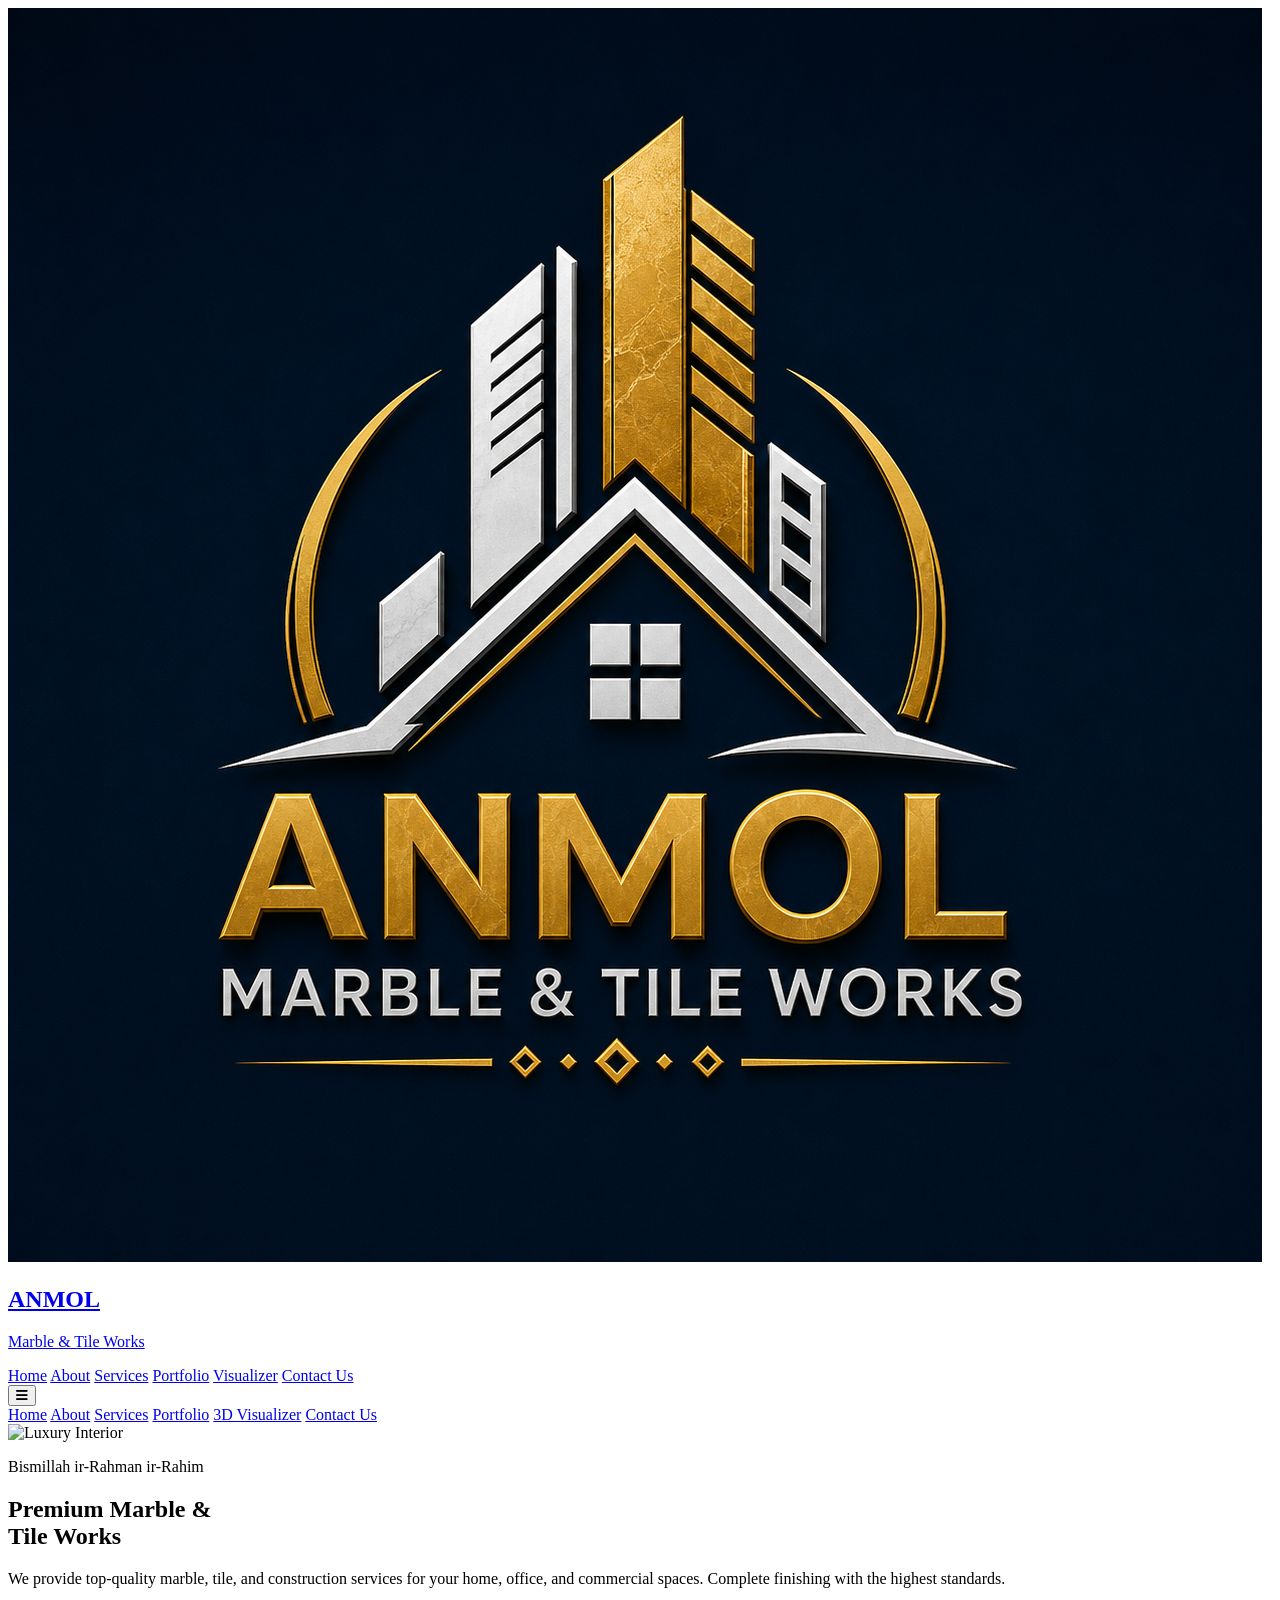
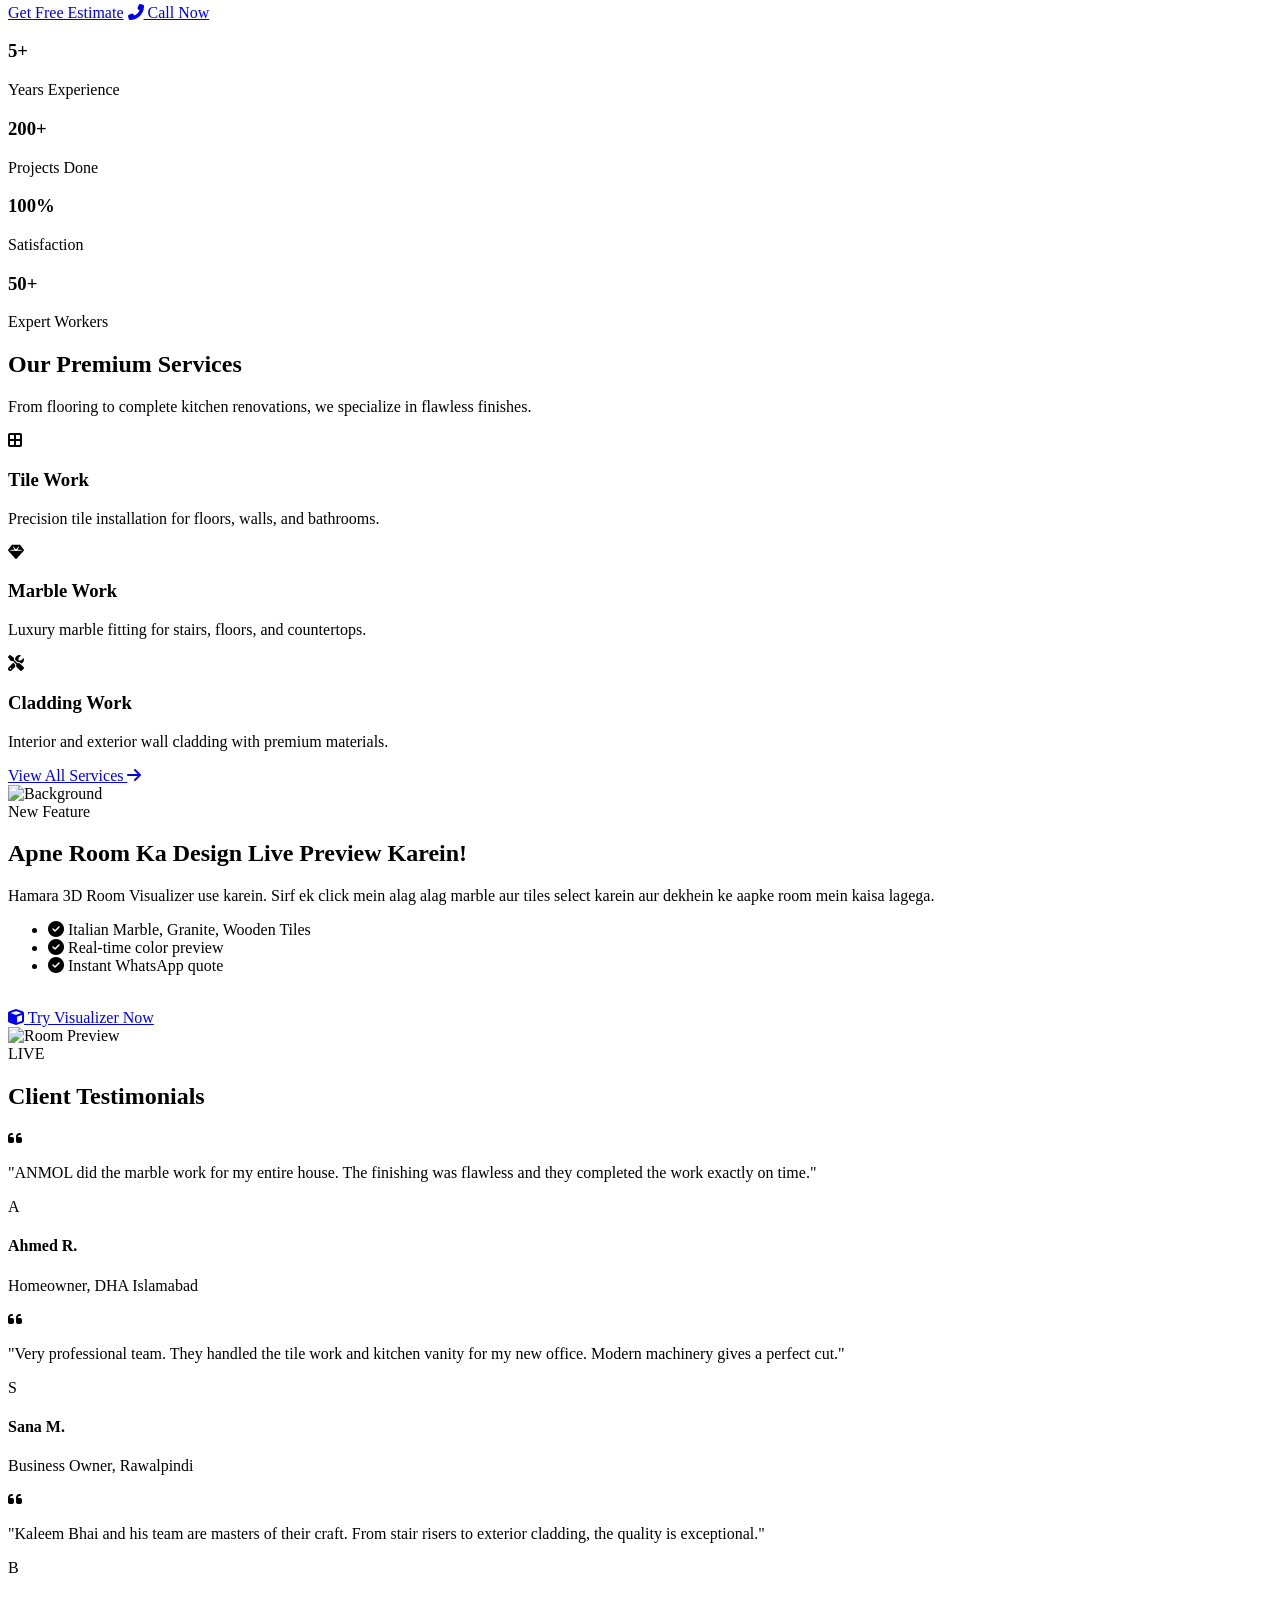
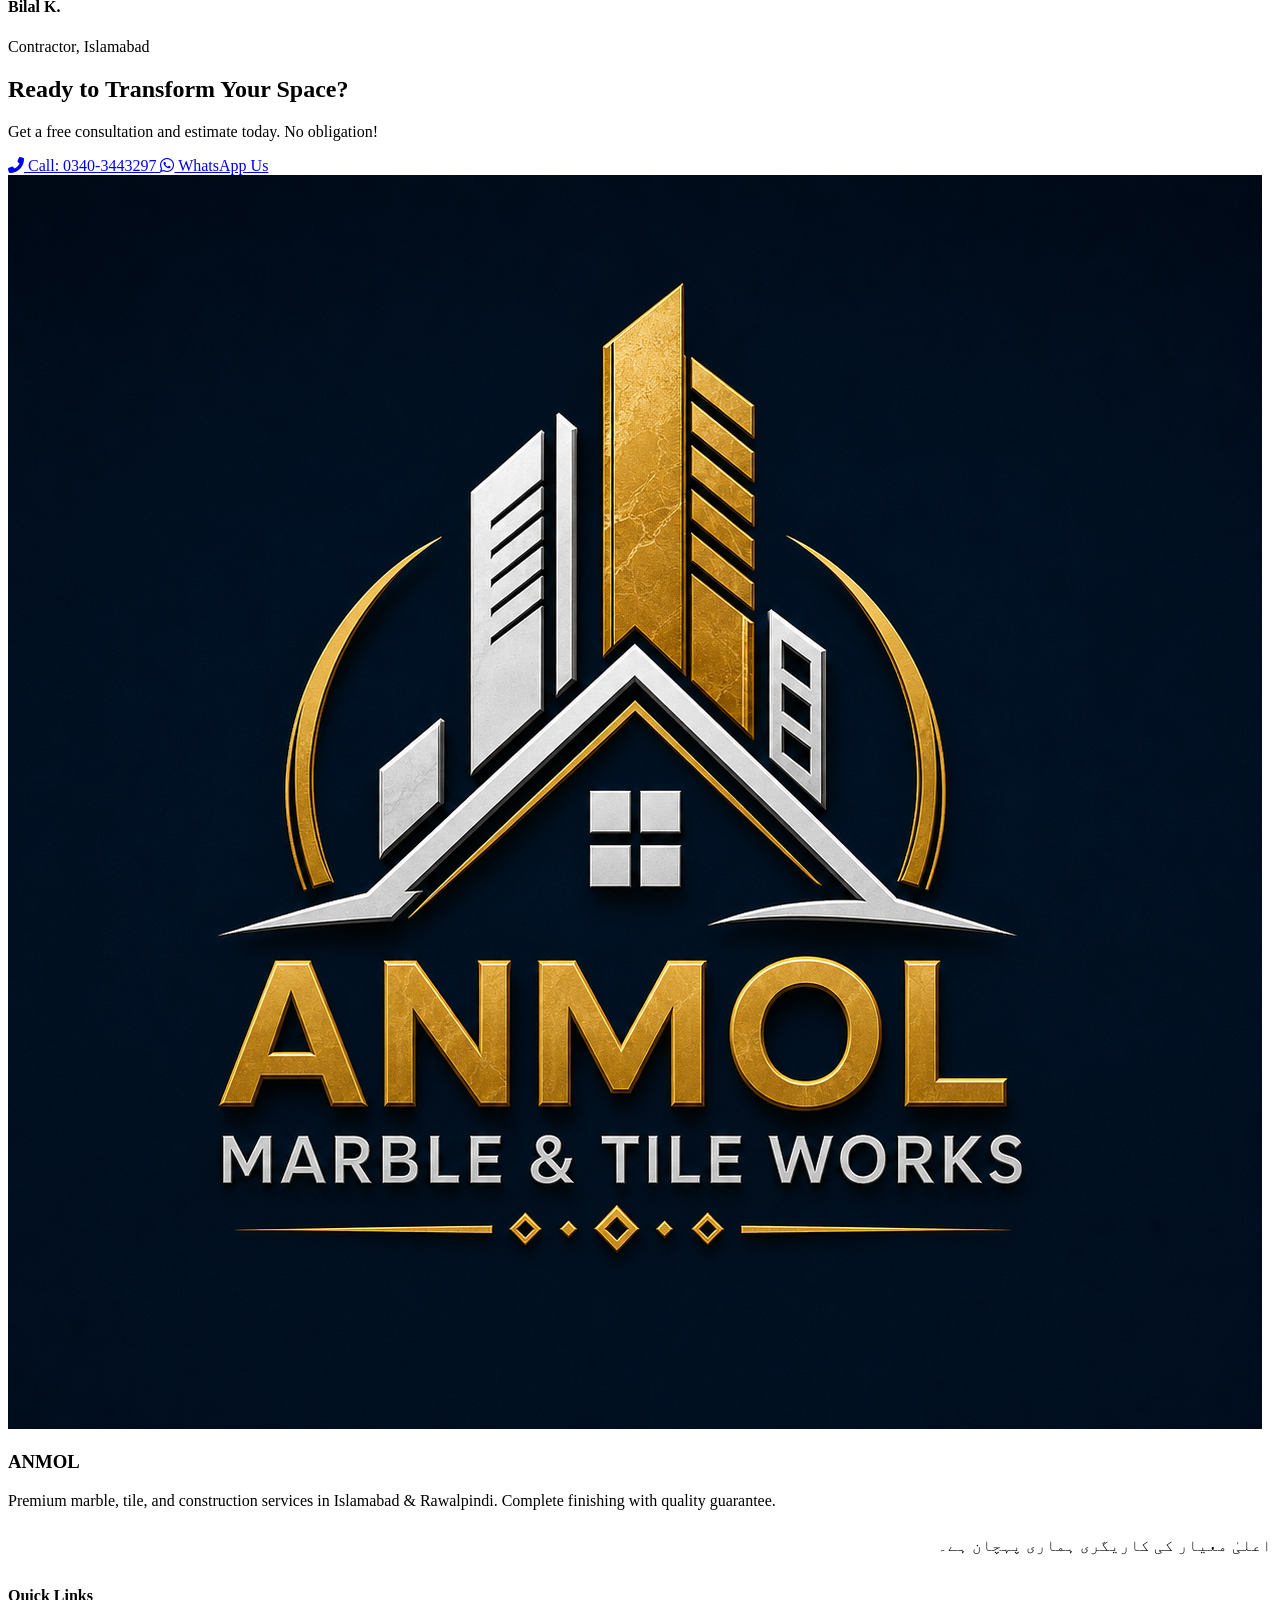
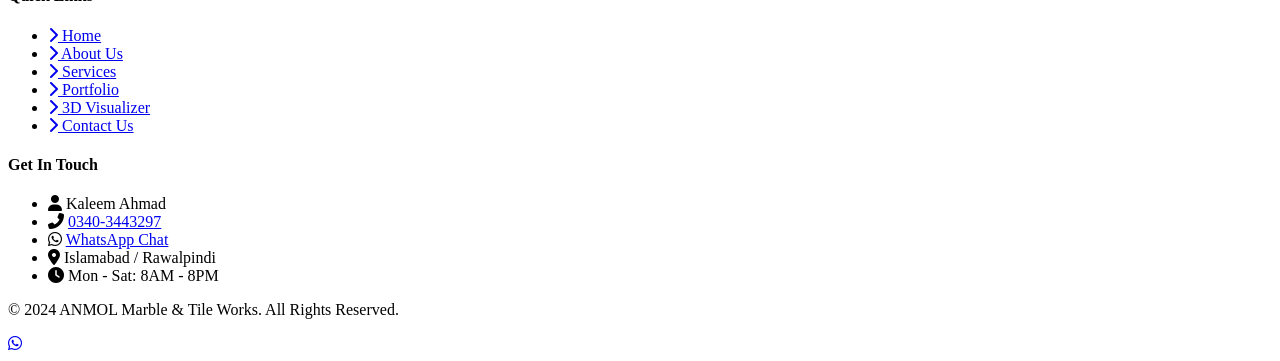
==== index.html @ 5f1962b8 "Tiles and Marble Services" ====
<!doctype html>
<html lang="en" class="scroll-smooth">
  <head>
    <meta charset="UTF-8" />
    <meta name="viewport" content="width=device-width, initial-scale=1.0" />
    <title>ANMOL Marble & Tile Works | Premium Construction Services</title>
    <meta
      name="description"
      content="ANMOL Marble & Tile Works provides top-quality marble, tile, cladding, and kitchen vanity installation in Islamabad and Rawalpindi. Contact Kaleem Ahmad."
    />
    <script src="https://cdn.tailwindcss.com"></script>
    <link
      rel="stylesheet"
      href="https://cdnjs.cloudflare.com/ajax/libs/font-awesome/6.4.0/css/all.min.css"
    />
    <link
      href="https://fonts.googleapis.com/css2?family=Montserrat:wght@300;400;600;700&family=Noto+Nastaliq+Urdu:wght@400;700&display=swap"
      rel="stylesheet"
    />
    <link rel="stylesheet" href="style.css" />
    <script>
      tailwind.config = {
        theme: {
          extend: {
            colors: { navy: "#0B192C", gold: "#D4AF37", pearl: "#F8F9FA" },
            fontFamily: {
              sans: ["Montserrat", "sans-serif"],
              urdu: ["Noto Nastaliq Urdu", "serif"],
            },
          },
        },
      };
    </script>
  </head>
  <body
    class="bg-pearl text-gray-800 font-sans antialiased flex flex-col min-h-screen"
  >
    <!-- ============ NAVIGATION ============ -->
    <nav
      class="fixed w-full z-50 bg-navy text-white shadow-lg transition-all duration-300"
      id="navbar"
    >
      <div class="max-w-7xl mx-auto px-4 sm:px-6 lg:px-8">
        <div class="flex items-center justify-between h-20">
          <!-- Logo (Left Side) -->
          <a href="index.html" class="flex items-center gap-3 sm:gap-4">
            <img
              src="assets/logo.png"
              alt="ANMOL Logo"
              class="w-12 h-12 rounded-full border-2 border-gold object-cover flex-shrink-0"
            />
            <div class="flex flex-col justify-center">
              <h1
                class="text-lg sm:text-xl font-bold tracking-widest text-gold leading-tight"
              >
                ANMOL
              </h1>
              <p class="text-[10px] sm:text-xs text-gray-300 leading-tight">
                Marble & Tile Works
              </p>
            </div>
          </a>

          <!-- Desktop Menu (Right Side) -->
          <div
            class="hidden md:flex space-x-4 lg:space-x-6 text-sm font-semibold items-center"
          >
            <a href="index.html" class="text-gold transition">Home</a>
            <a href="about.html" class="hover:text-gold transition">About</a>
            <a href="services.html" class="hover:text-gold transition"
              >Services</a
            >
            <a href="portfolio.html" class="hover:text-gold transition"
              >Portfolio</a
            >
            <a href="visualizer.html" class="hover:text-gold transition"
              >Visualizer</a
            >
            <a
              href="contact.html"
              class="bg-gold text-navy px-4 lg:px-5 py-2 rounded-full hover:bg-yellow-500 transition shadow-md whitespace-nowrap"
              >Contact Us</a
            >
          </div>

          <!-- Mobile Menu Button -->
          <div class="md:hidden">
            <button
              id="mobile-menu-btn"
              class="text-white hover:text-gold focus:outline-none p-2"
            >
              <i class="fas fa-bars text-2xl"></i>
            </button>
          </div>
        </div>
      </div>

      <!-- Mobile Menu -->
      <div
        id="mobile-menu"
        class="hidden md:hidden bg-navy border-t border-gray-700"
      >
        <a
          href="index.html"
          class="block px-6 py-3 text-sm text-gold font-bold border-l-4 border-gold"
          >Home</a
        >
        <a
          href="about.html"
          class="block px-6 py-3 text-sm hover:bg-gray-800 hover:text-gold transition"
          >About</a
        >
        <a
          href="services.html"
          class="block px-6 py-3 text-sm hover:bg-gray-800 hover:text-gold transition"
          >Services</a
        >
        <a
          href="portfolio.html"
          class="block px-6 py-3 text-sm hover:bg-gray-800 hover:text-gold transition"
          >Portfolio</a
        >
        <a
          href="visualizer.html"
          class="block px-6 py-3 text-sm hover:bg-gray-800 hover:text-gold transition"
          >3D Visualizer</a
        >
        <a
          href="contact.html"
          class="block px-6 py-3 text-sm hover:bg-gray-800 hover:text-gold transition"
          >Contact Us</a
        >
      </div>
    </nav>

    <!-- ============ HERO SECTION ============ -->
    <section
      class="relative pt-32 pb-16 lg:pt-40 lg:pb-32 overflow-hidden bg-navy mt-10"
    >
      <div class="absolute inset-0 z-0">
        <img
          src="https://images.unsplash.com/photo-1600596542815-ffad4c1539a9?ixlib=rb-4.0.3&auto=format&fit=crop&w=1920&q=80"
          alt="Luxury Interior"
          class="w-full h-full object-cover opacity-20"
        />
        <div
          class="absolute inset-0 bg-gradient-to-r from-navy via-navy/90 to-transparent"
        ></div>
      </div>

      <div
        class="relative z-10 max-w-7xl mx-auto px-4 sm:px-6 lg:px-8 flex flex-col md:flex-row items-center"
      >
        <div
          class="md:w-1/2 text-center md:text-left animate-fade-in-up w-full"
        >
          <p
            class="text-gold font-semibold tracking-widest uppercase mb-3 text-xs sm:text-sm"
          >
            Bismillah ir-Rahman ir-Rahim
          </p>
          <h1
            class="text-4xl sm:text-5xl md:text-6xl font-bold text-white leading-tight mb-6"
          >
            Premium <span class="text-gold">Marble</span> & <br />Tile Works
          </h1>
          <p
            class="text-gray-300 text-base sm:text-lg mb-8 max-w-lg mx-auto md:mx-0"
          >
            We provide top-quality marble, tile, and construction services for
            your home, office, and commercial spaces. Complete finishing with
            the highest standards.
          </p>
          <div
            class="flex flex-col sm:flex-row gap-4 justify-center md:justify-start"
          >
            <a
              href="contact.html"
              class="bg-gold text-navy px-8 py-3 rounded-md font-bold hover:bg-yellow-500 transition shadow-lg text-center"
              >Get Free Estimate</a
            >
            <a
              href="tel:03403443297"
              class="border border-gold text-gold px-8 py-3 rounded-md font-bold hover:bg-gold hover:text-navy transition text-center"
            >
              <i class="fas fa-phone-alt mr-2"></i> Call Now
            </a>
          </div>
        </div>
      </div>
    </section>

    <!-- ============ STATS BAR ============ -->
    <section class="bg-gold py-8 sm:py-10">
      <div class="max-w-7xl mx-auto px-4 sm:px-6 lg:px-8">
        <div
          class="grid grid-cols-2 md:grid-cols-4 gap-4 sm:gap-8 text-center text-navy"
        >
          <div class="p-2 sm:p-4">
            <h3 class="text-3xl sm:text-4xl font-bold mb-1">5+</h3>
            <p
              class="text-xs sm:text-sm font-semibold uppercase tracking-wider"
            >
              Years Experience
            </p>
          </div>
          <div class="p-2 sm:p-4 border-l border-navy/20">
            <h3 class="text-3xl sm:text-4xl font-bold mb-1">200+</h3>
            <p
              class="text-xs sm:text-sm font-semibold uppercase tracking-wider"
            >
              Projects Done
            </p>
          </div>
          <div class="p-2 sm:p-4 border-l border-navy/20">
            <h3 class="text-3xl sm:text-4xl font-bold mb-1">100%</h3>
            <p
              class="text-xs sm:text-sm font-semibold uppercase tracking-wider"
            >
              Satisfaction
            </p>
          </div>
          <div class="p-2 sm:p-4 border-l border-navy/20">
            <h3 class="text-3xl sm:text-4xl font-bold mb-1">50+</h3>
            <p
              class="text-xs sm:text-sm font-semibold uppercase tracking-wider"
            >
              Expert Workers
            </p>
          </div>
        </div>
      </div>
    </section>

    <!-- ============ SERVICES PREVIEW ============ -->
    <section class="py-16 sm:py-20 bg-pearl">
      <div class="max-w-7xl mx-auto px-4 sm:px-6 lg:px-8">
        <div class="text-center mb-12 sm:mb-16">
          <h2 class="text-2xl sm:text-3xl md:text-4xl font-bold text-navy mb-4">
            Our Premium Services
          </h2>
          <p class="text-gray-600 max-w-2xl mx-auto text-sm sm:text-base px-4">
            From flooring to complete kitchen renovations, we specialize in
            flawless finishes.
          </p>
          <div class="w-24 h-1 bg-gold mx-auto mt-6"></div>
        </div>

        <div
          class="grid grid-cols-1 sm:grid-cols-2 md:grid-cols-3 gap-6 sm:gap-8"
        >
          <div
            class="bg-white rounded-xl shadow-md hover:shadow-xl transition duration-300 p-6 sm:p-8 border-b-4 border-transparent hover:border-gold text-center"
          >
            <div
              class="w-16 h-16 bg-navy/5 rounded-full flex items-center justify-center mx-auto mb-6"
            >
              <i class="fas fa-border-all text-3xl text-navy"></i>
            </div>
            <h3 class="text-xl font-bold text-navy mb-2">Tile Work</h3>
            <p class="text-gray-600 text-sm mb-4">
              Precision tile installation for floors, walls, and bathrooms.
            </p>
          </div>
          <div
            class="bg-white rounded-xl shadow-md hover:shadow-xl transition duration-300 p-6 sm:p-8 border-b-4 border-transparent hover:border-gold text-center"
          >
            <div
              class="w-16 h-16 bg-navy/5 rounded-full flex items-center justify-center mx-auto mb-6"
            >
              <i class="fas fa-gem text-3xl text-navy"></i>
            </div>
            <h3 class="text-xl font-bold text-navy mb-2">Marble Work</h3>
            <p class="text-gray-600 text-sm mb-4">
              Luxury marble fitting for stairs, floors, and countertops.
            </p>
          </div>
          <div
            class="bg-white rounded-xl shadow-md hover:shadow-xl transition duration-300 p-6 sm:p-8 border-b-4 border-transparent hover:border-gold text-center sm:col-span-2 md:col-span-1"
          >
            <div
              class="w-16 h-16 bg-navy/5 rounded-full flex items-center justify-center mx-auto mb-6"
            >
              <i class="fas fa-tools text-3xl text-navy"></i>
            </div>
            <h3 class="text-xl font-bold text-navy mb-2">Cladding Work</h3>
            <p class="text-gray-600 text-sm mb-4">
              Interior and exterior wall cladding with premium materials.
            </p>
          </div>
        </div>
        <div class="text-center mt-10 sm:mt-12">
          <a
            href="services.html"
            class="inline-block bg-navy text-white px-8 py-3 rounded-md font-bold hover:bg-gray-800 transition shadow-md"
          >
            View All Services <i class="fas fa-arrow-right ml-2"></i>
          </a>
        </div>
      </div>
    </section>

    <!-- ============ 3D VISUALIZER PROMO ============ -->
    <section class="py-16 sm:py-20 bg-navy relative overflow-hidden">
      <div class="absolute inset-0 opacity-10">
        <img
          src="https://images.unsplash.com/photo-1600607687939-ce8a6c25118c?ixlib=rb-4.0.3&auto=format&fit=crop&w=1920&q=80"
          alt="Background"
          class="w-full h-full object-cover"
        />
      </div>
      <div class="relative z-10 max-w-7xl mx-auto px-4 sm:px-6 lg:px-8">
        <div
          class="grid grid-cols-1 md:grid-cols-2 gap-8 lg:gap-12 items-center"
        >
          <div class="text-white text-center md:text-left">
            <span
              class="inline-block bg-gold/20 text-gold text-xs font-bold uppercase tracking-widest px-3 py-1 rounded-full mb-4"
              >New Feature</span
            >
            <h2 class="text-2xl sm:text-3xl md:text-4xl font-bold mb-6">
              Apne Room Ka Design
              <span class="text-gold">Live Preview</span> Karein!
            </h2>
            <p class="text-gray-300 mb-6 leading-relaxed text-sm sm:text-base">
              Hamara 3D Room Visualizer use karein. Sirf ek click mein alag alag
              marble aur tiles select karein aur dekhein ke aapke room mein
              kaisa lagega.
            </p>
            <ul
              class="space-y-3 mb-8 text-gray-300 text-sm sm:text-base inline-block text-left"
            >
              <li>
                <i class="fas fa-check-circle text-gold mr-3"></i> Italian
                Marble, Granite, Wooden Tiles
              </li>
              <li>
                <i class="fas fa-check-circle text-gold mr-3"></i> Real-time
                color preview
              </li>
              <li>
                <i class="fas fa-check-circle text-gold mr-3"></i> Instant
                WhatsApp quote
              </li>
            </ul>
            <br />
            <a
              href="visualizer.html"
              class="inline-block bg-gold text-navy px-8 py-3 rounded-md font-bold hover:bg-yellow-500 transition shadow-lg"
            >
              <i class="fas fa-cube mr-2"></i> Try Visualizer Now
            </a>
          </div>

          <div class="relative mt-8 md:mt-0">
            <div
              class="rounded-xl overflow-hidden shadow-2xl border-4 border-gold/30 transform md:rotate-2 hover:rotate-0 transition duration-500"
            >
              <img
                src="https://images.unsplash.com/photo-1600607687939-ce8a6c25118c?ixlib=rb-4.0.3&auto=format&fit=crop&w=800&q=80"
                alt="Room Preview"
                class="w-full h-auto"
              />
              <div
                class="absolute top-4 right-4 bg-gold text-navy text-xs font-bold px-3 py-1 rounded-full"
              >
                LIVE
              </div>
            </div>
          </div>
        </div>
      </div>
    </section>

    <!-- ============ TESTIMONIALS ============ -->
    <section class="py-16 sm:py-20 bg-white">
      <div class="max-w-7xl mx-auto px-4 sm:px-6 lg:px-8">
        <div class="text-center mb-12 sm:mb-16">
          <h2 class="text-2xl sm:text-3xl md:text-4xl font-bold text-navy mb-4">
            Client Testimonials
          </h2>
          <div class="w-24 h-1 bg-gold mx-auto mt-2"></div>
        </div>
        <div class="grid grid-cols-1 md:grid-cols-3 gap-6 sm:gap-8">
          <div
            class="bg-pearl p-6 sm:p-8 rounded-xl shadow-lg relative border-t-4 border-gold"
          >
            <i
              class="fas fa-quote-left text-4xl text-gold/30 absolute top-6 left-6"
            ></i>
            <div class="relative z-10 pt-4">
              <p class="text-gray-600 italic mb-6 text-sm sm:text-base">
                "ANMOL did the marble work for my entire house. The finishing
                was flawless and they completed the work exactly on time."
              </p>
              <div class="flex items-center">
                <div
                  class="w-12 h-12 bg-navy rounded-full flex items-center justify-center text-gold font-bold text-xl mr-4 flex-shrink-0"
                >
                  A
                </div>
                <div>
                  <h4 class="font-bold text-navy text-sm sm:text-base">
                    Ahmed R.
                  </h4>
                  <p class="text-xs text-gray-500">Homeowner, DHA Islamabad</p>
                </div>
              </div>
            </div>
          </div>
          <div
            class="bg-pearl p-6 sm:p-8 rounded-xl shadow-lg relative border-t-4 border-gold"
          >
            <i
              class="fas fa-quote-left text-4xl text-gold/30 absolute top-6 left-6"
            ></i>
            <div class="relative z-10 pt-4">
              <p class="text-gray-600 italic mb-6 text-sm sm:text-base">
                "Very professional team. They handled the tile work and kitchen
                vanity for my new office. Modern machinery gives a perfect cut."
              </p>
              <div class="flex items-center">
                <div
                  class="w-12 h-12 bg-navy rounded-full flex items-center justify-center text-gold font-bold text-xl mr-4 flex-shrink-0"
                >
                  S
                </div>
                <div>
                  <h4 class="font-bold text-navy text-sm sm:text-base">
                    Sana M.
                  </h4>
                  <p class="text-xs text-gray-500">
                    Business Owner, Rawalpindi
                  </p>
                </div>
              </div>
            </div>
          </div>
          <div
            class="bg-pearl p-6 sm:p-8 rounded-xl shadow-lg relative border-t-4 border-gold"
          >
            <i
              class="fas fa-quote-left text-4xl text-gold/30 absolute top-6 left-6"
            ></i>
            <div class="relative z-10 pt-4">
              <p class="text-gray-600 italic mb-6 text-sm sm:text-base">
                "Kaleem Bhai and his team are masters of their craft. From stair
                risers to exterior cladding, the quality is exceptional."
              </p>
              <div class="flex items-center">
                <div
                  class="w-12 h-12 bg-navy rounded-full flex items-center justify-center text-gold font-bold text-xl mr-4 flex-shrink-0"
                >
                  B
                </div>
                <div>
                  <h4 class="font-bold text-navy text-sm sm:text-base">
                    Bilal K.
                  </h4>
                  <p class="text-xs text-gray-500">Contractor, Islamabad</p>
                </div>
              </div>
            </div>
          </div>
        </div>
      </div>
    </section>

    <!-- ============ CALL TO ACTION BANNER ============ -->
    <section class="py-16 bg-gold">
      <div class="max-w-4xl mx-auto px-4 text-center">
        <h2 class="text-2xl sm:text-3xl md:text-4xl font-bold text-navy mb-4">
          Ready to Transform Your Space?
        </h2>
        <p class="text-navy/80 mb-8 text-sm sm:text-lg">
          Get a free consultation and estimate today. No obligation!
        </p>
        <div class="flex flex-col sm:flex-row gap-4 justify-center">
          <a
            href="tel:03403443297"
            class="bg-navy text-gold px-8 py-3 rounded-md font-bold hover:bg-gray-800 transition shadow-lg"
          >
            <i class="fas fa-phone-alt mr-2"></i> Call: 0340-3443297
          </a>
          <a
            href="https://wa.me/923403443297"
            target="_blank"
            class="bg-green-500 text-white px-8 py-3 rounded-md font-bold hover:bg-green-600 transition shadow-lg"
          >
            <i class="fab fa-whatsapp mr-2"></i> WhatsApp Us
          </a>
        </div>
      </div>
    </section>

    <!-- ============ FOOTER ============ -->
    <footer class="bg-navy text-gray-400 py-12 mt-auto">
      <div class="max-w-7xl mx-auto px-4 sm:px-6 lg:px-8">
        <div class="grid grid-cols-1 md:grid-cols-3 gap-10">
          <div>
            <div class="flex items-center gap-3 mb-4">
              <img
                src="assets/logo.png"
                alt="ANMOL Logo"
                class="w-10 h-10 rounded-full border-2 border-gold object-cover flex-shrink-0"
              />
              <h3 class="text-xl font-bold text-gold">ANMOL</h3>
            </div>
            <p class="text-sm mb-4 leading-relaxed">
              Premium marble, tile, and construction services in Islamabad &
              Rawalpindi. Complete finishing with quality guarantee.
            </p>
            <p
              class="font-urdu text-sm leading-loose text-right text-gray-300"
              dir="rtl"
            >
              اعلیٰ معیار کی کاریگری ہماری پہچان ہے۔
            </p>
          </div>

          <div>
            <h4 class="text-white font-bold mb-4 border-b border-gold/30 pb-2">
              Quick Links
            </h4>
            <ul class="space-y-2 text-sm">
              <li>
                <a href="index.html" class="hover:text-gold transition"
                  ><i class="fas fa-chevron-right text-xs mr-2 text-gold"></i>
                  Home</a
                >
              </li>
              <li>
                <a href="about.html" class="hover:text-gold transition"
                  ><i class="fas fa-chevron-right text-xs mr-2 text-gold"></i>
                  About Us</a
                >
              </li>
              <li>
                <a href="services.html" class="hover:text-gold transition"
                  ><i class="fas fa-chevron-right text-xs mr-2 text-gold"></i>
                  Services</a
                >
              </li>
              <li>
                <a href="portfolio.html" class="hover:text-gold transition"
                  ><i class="fas fa-chevron-right text-xs mr-2 text-gold"></i>
                  Portfolio</a
                >
              </li>
              <li>
                <a href="visualizer.html" class="hover:text-gold transition"
                  ><i class="fas fa-chevron-right text-xs mr-2 text-gold"></i>
                  3D Visualizer</a
                >
              </li>
              <li>
                <a href="contact.html" class="hover:text-gold transition"
                  ><i class="fas fa-chevron-right text-xs mr-2 text-gold"></i>
                  Contact Us</a
                >
              </li>
            </ul>
          </div>

          <div>
            <h4 class="text-white font-bold mb-4 border-b border-gold/30 pb-2">
              Get In Touch
            </h4>
            <ul class="space-y-3 text-sm">
              <li><i class="fas fa-user text-gold w-5"></i> Kaleem Ahmad</li>
              <li>
                <i class="fas fa-phone-alt text-gold w-5"></i>
                <a href="tel:03403443297" class="hover:text-gold"
                  >0340-3443297</a
                >
              </li>
              <li>
                <i class="fab fa-whatsapp text-gold w-5"></i>
                <a
                  href="https://wa.me/923403443297"
                  target="_blank"
                  class="hover:text-gold"
                  >WhatsApp Chat</a
                >
              </li>
              <li>
                <i class="fas fa-map-marker-alt text-gold w-5"></i> Islamabad /
                Rawalpindi
              </li>
              <li>
                <i class="fas fa-clock text-gold w-5"></i> Mon - Sat: 8AM - 8PM
              </li>
            </ul>
          </div>
        </div>

        <div class="border-t border-gray-700 mt-8 pt-6 text-center text-sm">
          <p>&copy; 2024 ANMOL Marble & Tile Works. All Rights Reserved.</p>
        </div>
      </div>
    </footer>

    <!-- ============ FLOATING WHATSAPP ============ -->
    <a
      href="https://wa.me/923288174720?text=Hello%20ANMOL%20Marble%20%26%20Tile%20Works,%20I%20am%20interested%20in%20your%20services."
      target="_blank"
      class="fixed bottom-6 right-6 bg-green-500 text-white w-14 h-14 rounded-full flex items-center justify-center text-3xl shadow-lg hover:bg-green-600 transition duration-300 z-50 animate-bounce"
    >
      <i class="fab fa-whatsapp"></i>
    </a>

    <script src="script.js"></script>
  </body>
</html>
---- style.css ----
/* Custom Smooth Scrolling */
html {
  scroll-behavior: smooth;
}

/* Urdu Font Specific Adjustments */
.font-urdu {
  line-height: 2.5rem !important; /* Increases space between lines for Urdu readability */
}

/* Custom Animation for Hero Section */
@keyframes fadeInUp {
  from {
    opacity: 0;
    transform: translateY(20px);
  }
  to {
    opacity: 1;
    transform: translateY(0);
  }
}

.animate-fade-in-up {
  animation: fadeInUp 1s ease-out forwards;
}

/* Navbar Scroll Effect */
#navbar.scrolled {
  background-color: rgba(11, 25, 44, 0.95); /* Slightly transparent navy */
  backdrop-filter: blur(10px);
  box-shadow: 0 4px 6px -1px rgba(0, 0, 0, 0.1);
}
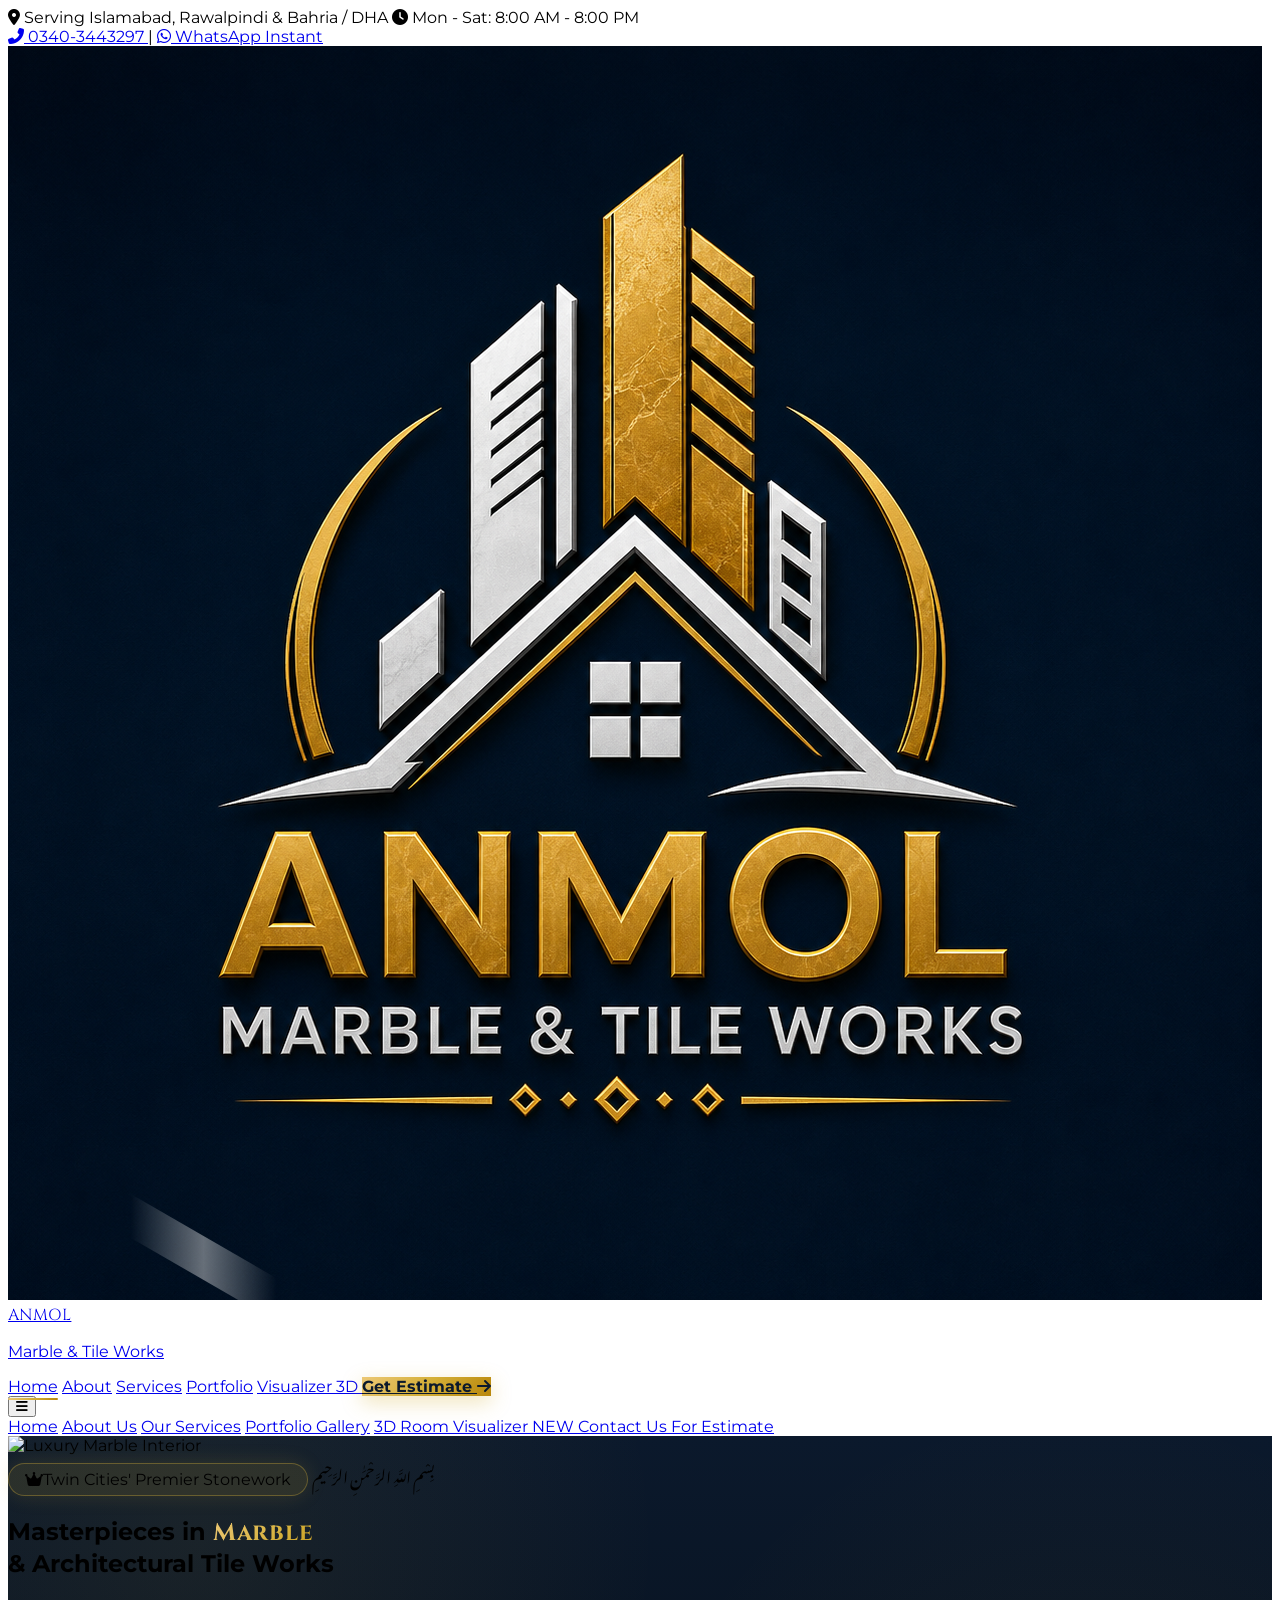
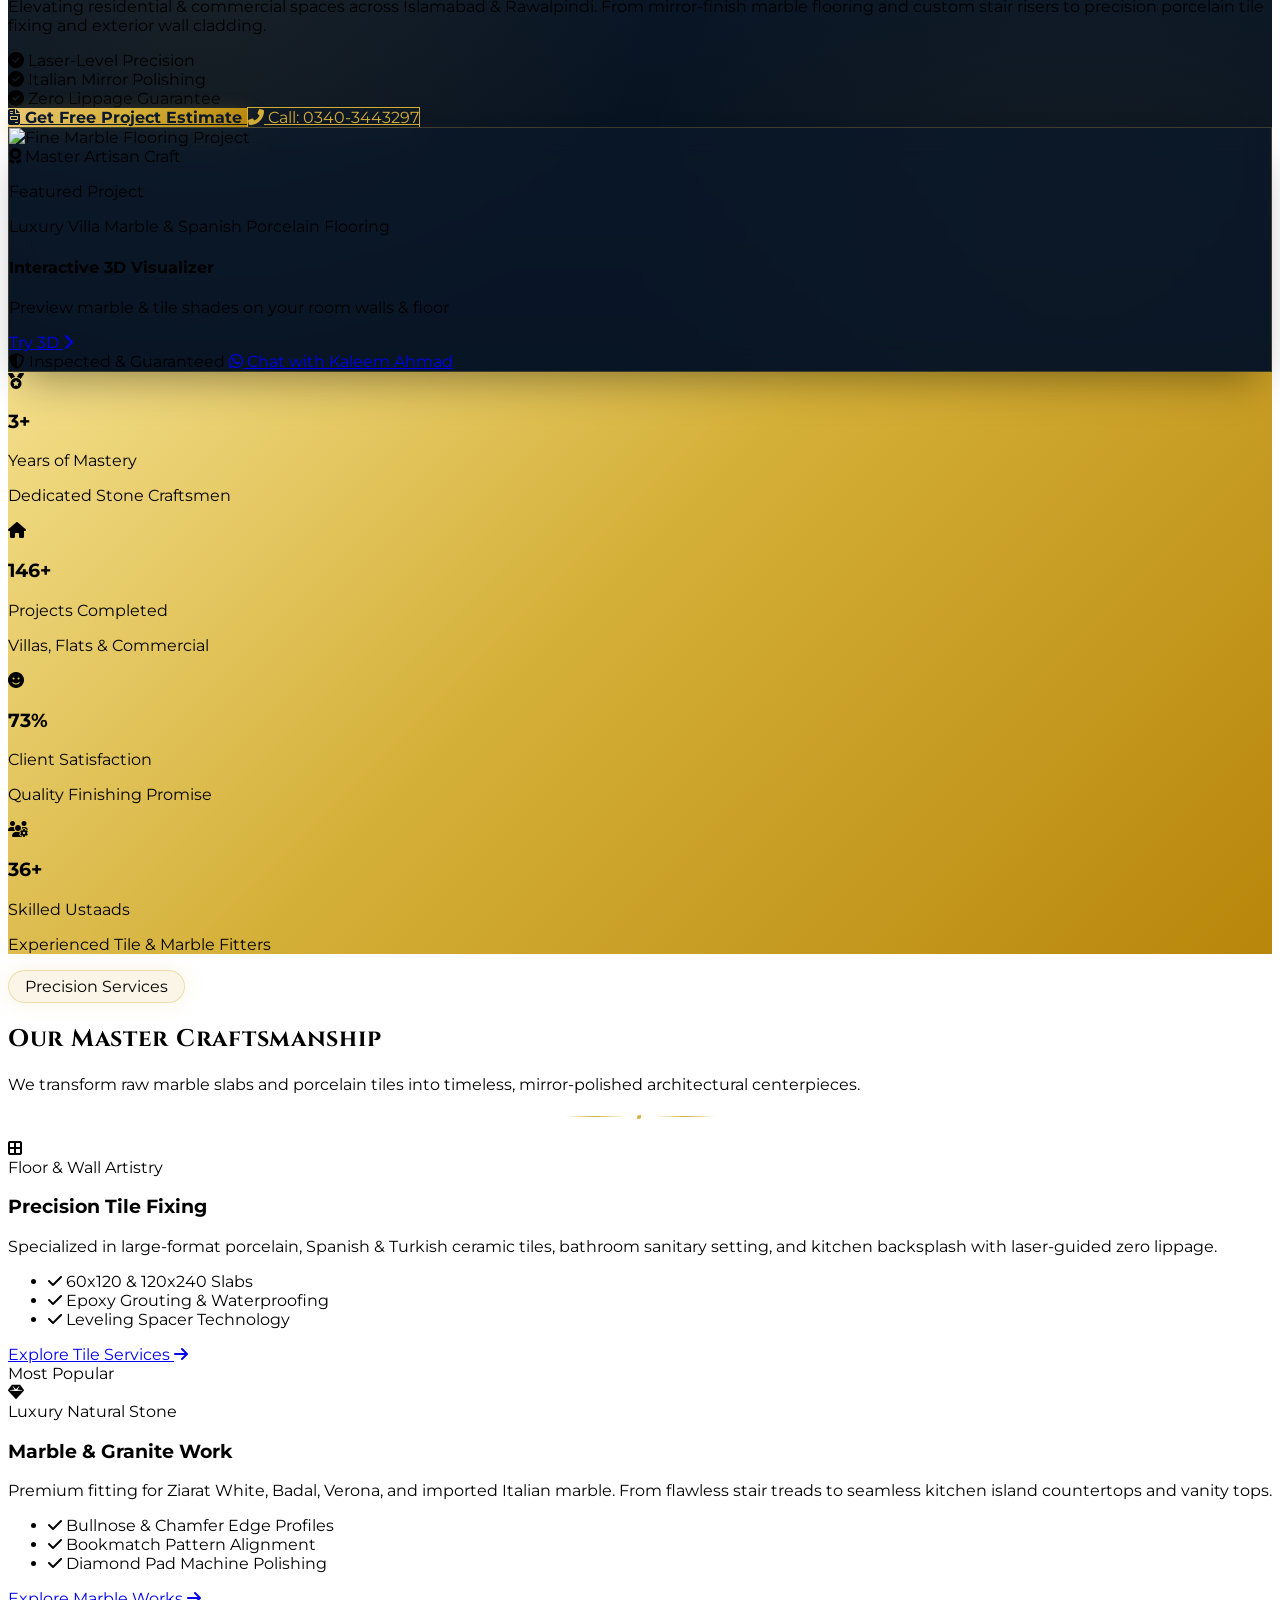
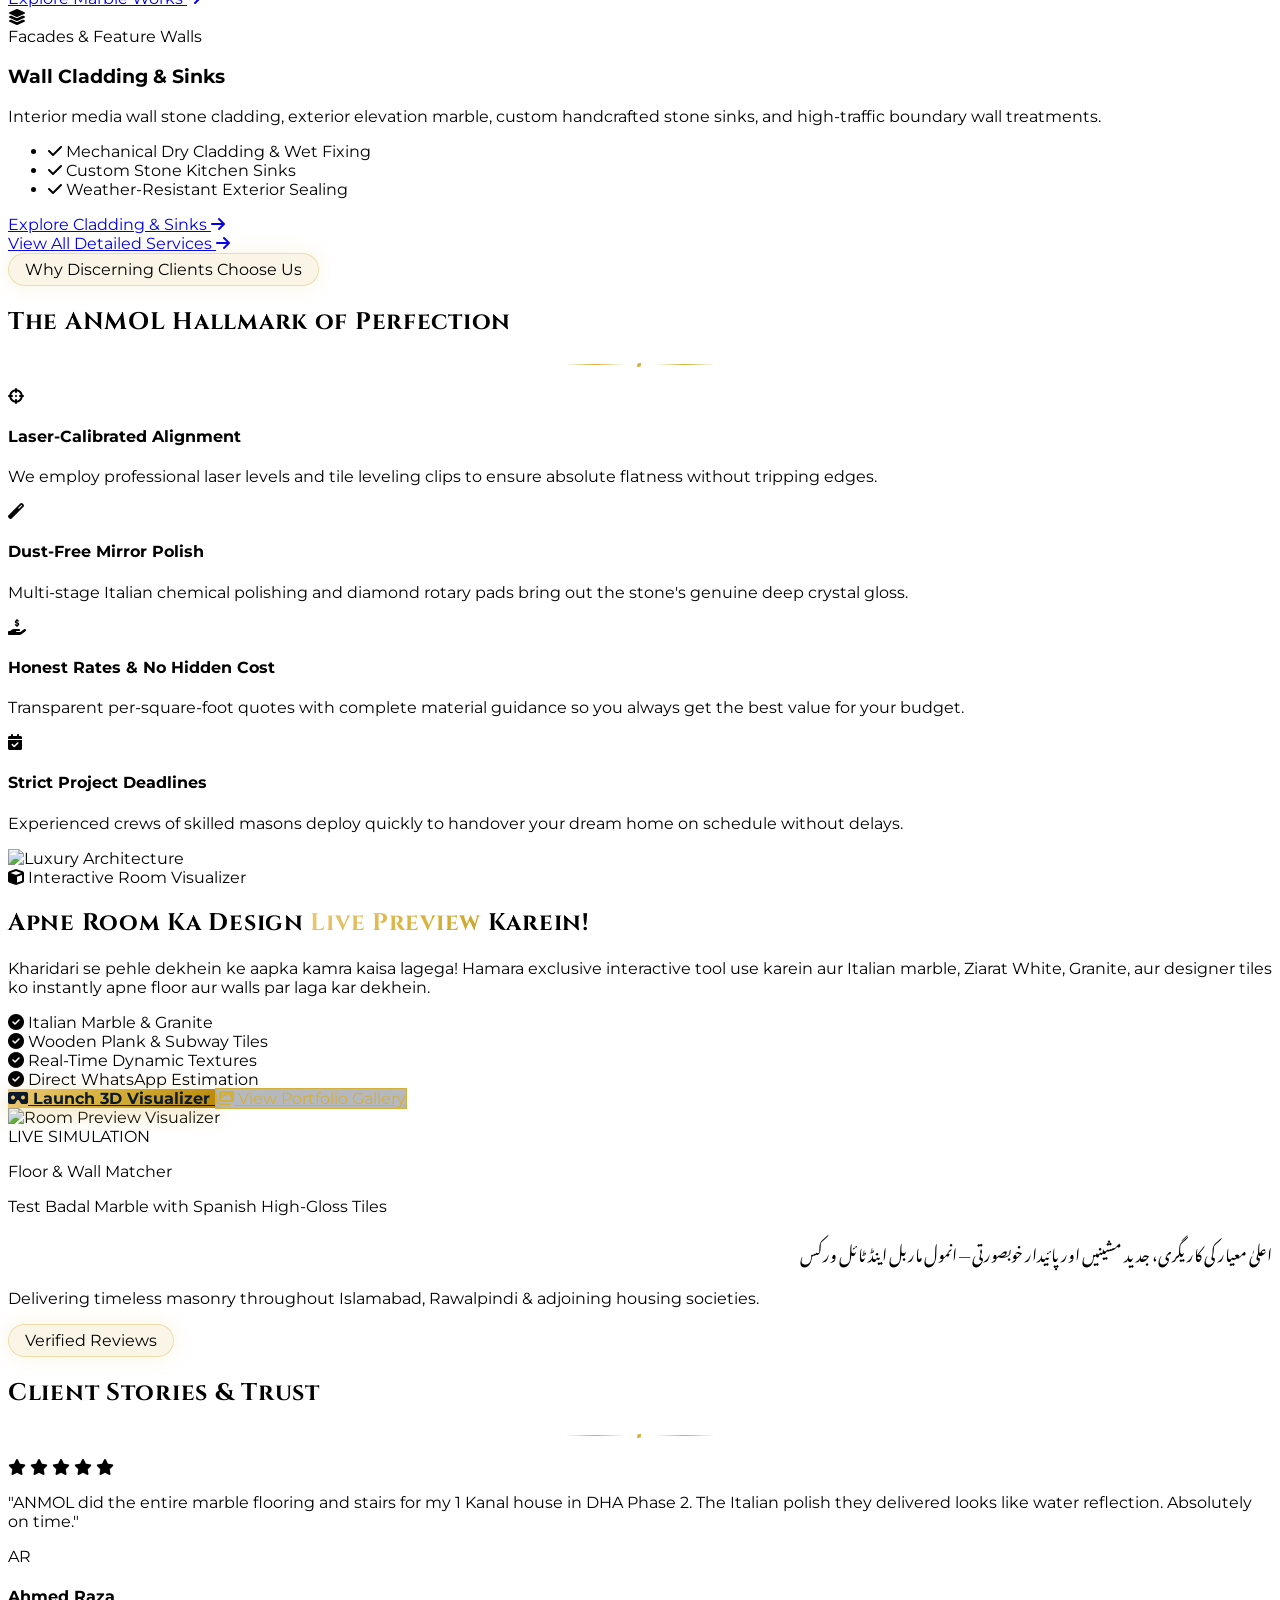
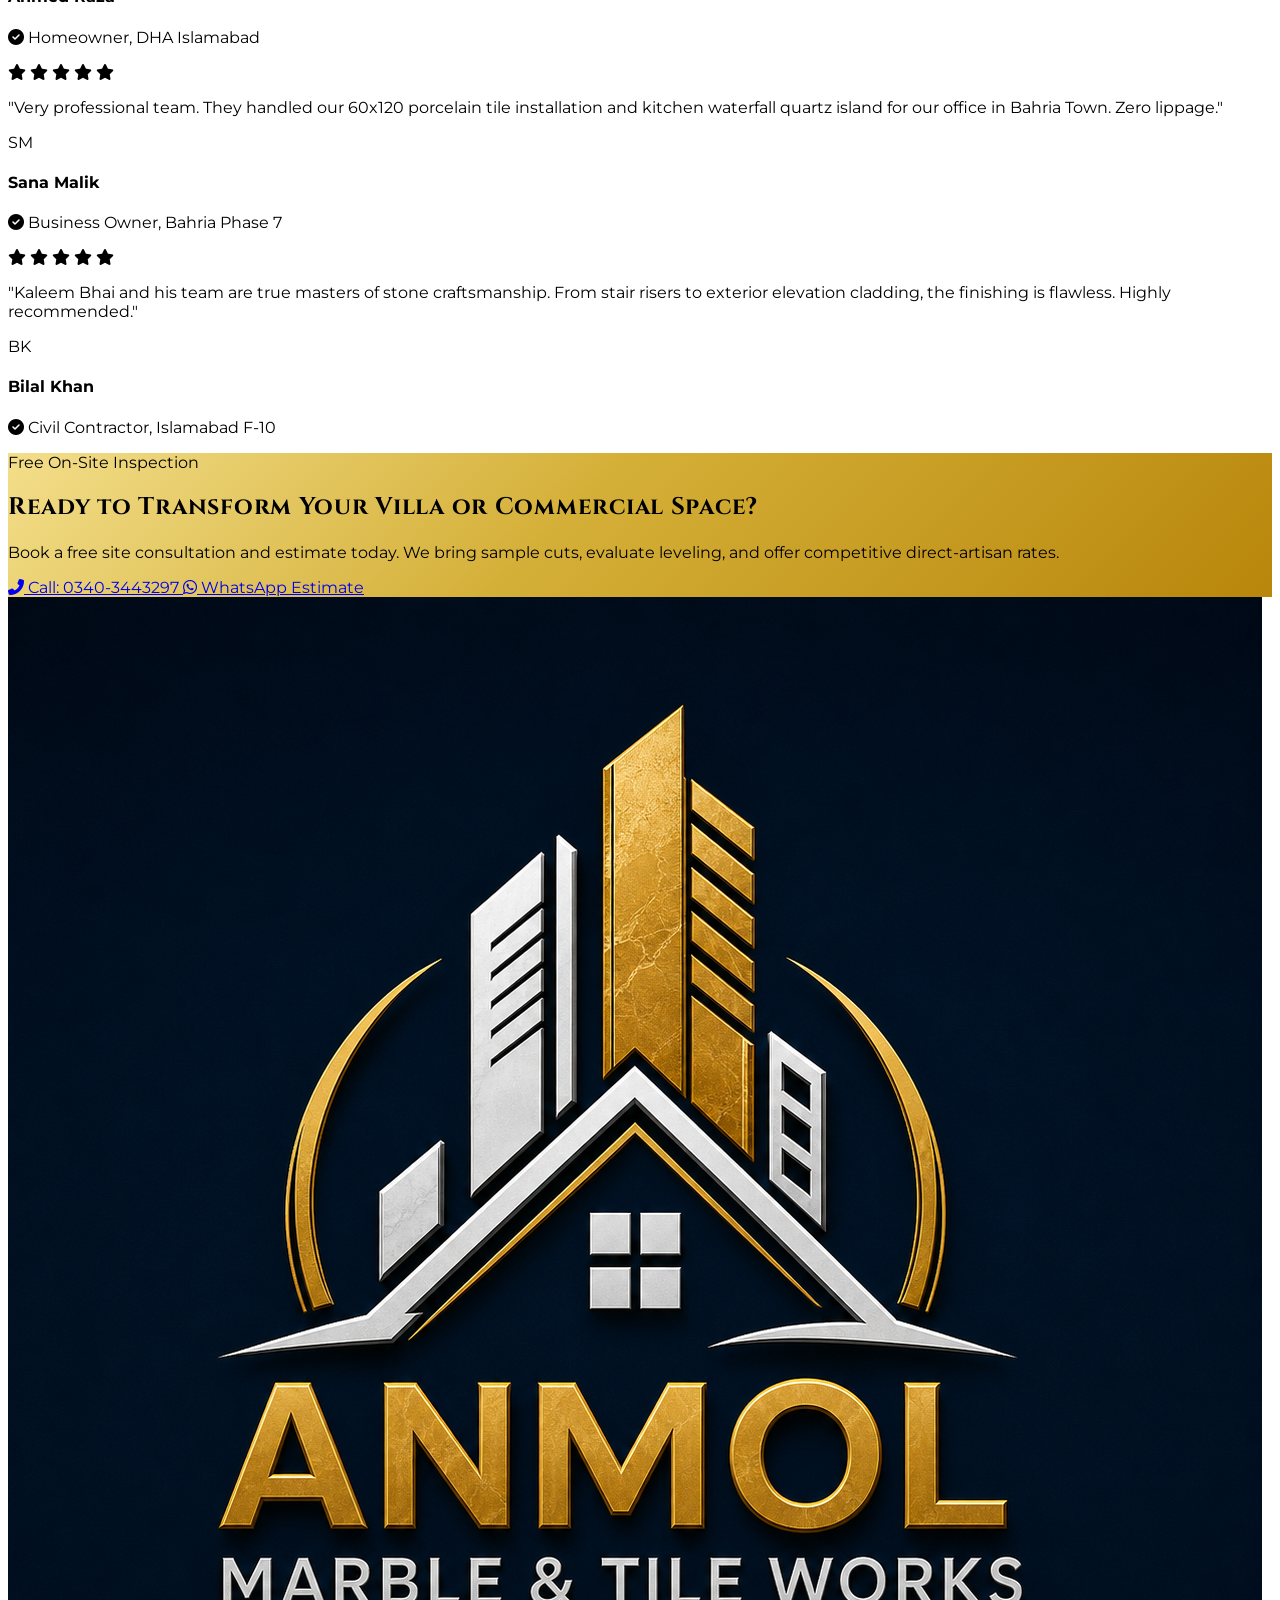
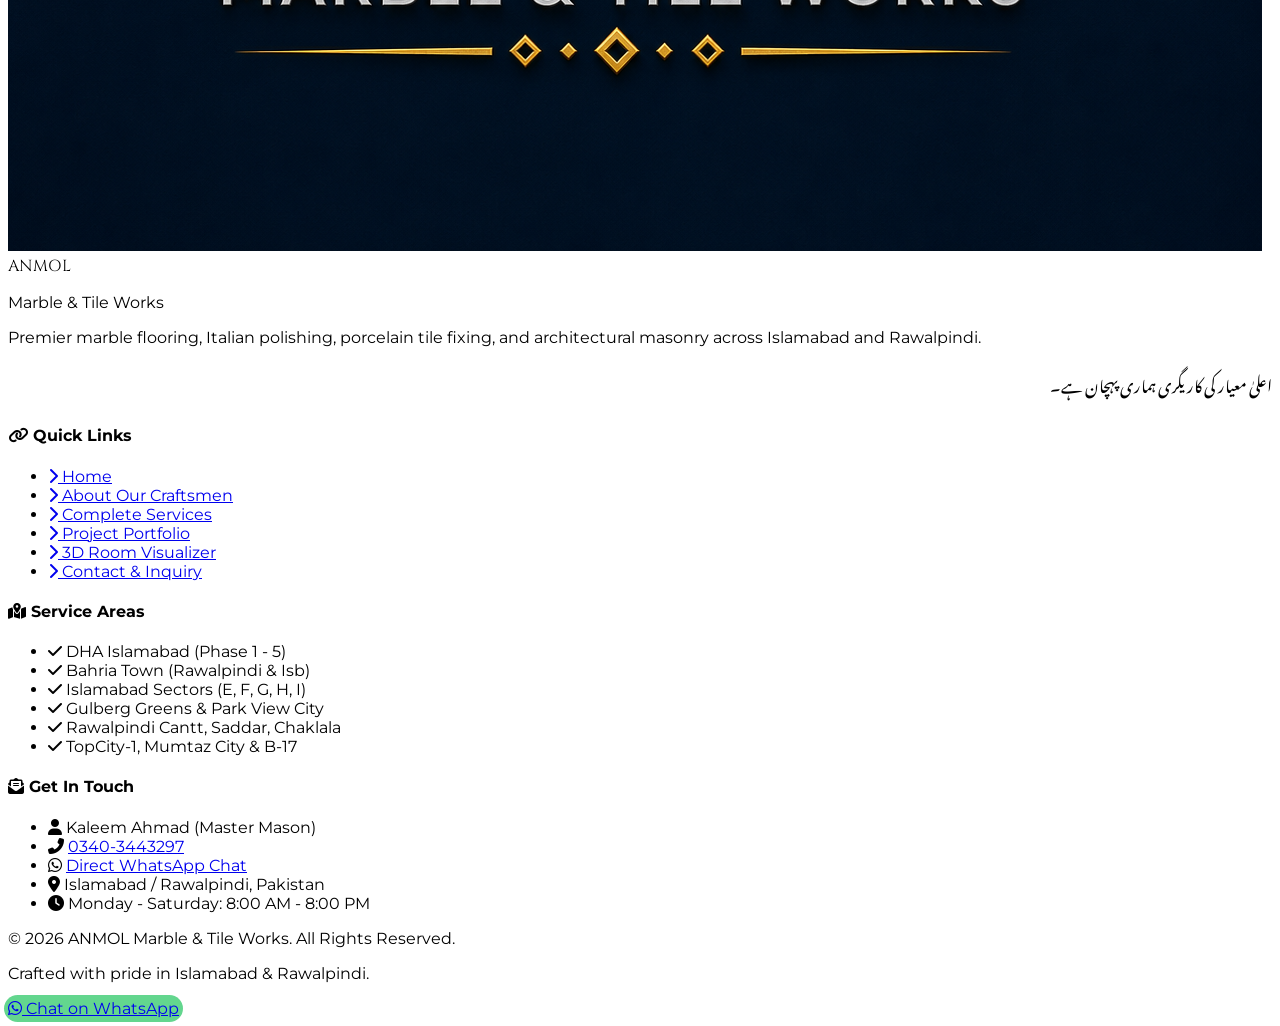
==== commit 121a0be9: "Fixed Issues along design" ====
--- a/index.html
+++ b/index.html
@@ -1,30 +1,178 @@
 <!doctype html>
 <html lang="en" class="scroll-smooth">
   <head>
+    <meta
+      name="google-site-verification"
+      content="H7sXmNranQ4vkfKRNDCqeVVBRX3kd9a7_b87MlsFxfg"
+    />
     <meta charset="UTF-8" />
     <meta name="viewport" content="width=device-width, initial-scale=1.0" />
-    <title>ANMOL Marble & Tile Works | Premium Construction Services</title>
-    <meta
-      name="description"
-      content="ANMOL Marble & Tile Works provides top-quality marble, tile, cladding, and kitchen vanity installation in Islamabad and Rawalpindi. Contact Kaleem Ahmad."
-    />
+    <!-- Favicon & Touch Icons -->
+    <link rel="icon" type="image/png" sizes="32x32" href="assets/logo.png" />
+    <link rel="icon" type="image/png" sizes="16x16" href="assets/logo.png" />
+    <link rel="apple-touch-icon" sizes="180x180" href="assets/logo.png" />
+    <link rel="shortcut icon" href="favicon.ico" />
+    <meta name="theme-color" content="#0B192C" />
+    <meta name="msapplication-TileColor" content="#0B192C" />
+
+    <!-- SEO Meta Tags -->
+    <title>ANMOL Marble & Tile Works | Islamabad & Rawalpindi | Best Marble Flooring & Tile Fitting</title>
+    <meta name="description" content="ANMOL Marble & Tile Works provides premium marble flooring, Italian diamond polishing, porcelain tile fixing, kitchen countertops & wall cladding in Islamabad & Rawalpindi. Free site estimates." />
+    <meta name="keywords" content="marble flooring islamabad, tile fixing rawalpindi, marble polish islamabad, stair marble fitting, kitchen countertop granite, wall cladding, ziarat white marble, badal marble, anmol marble works, kaleem ahmad contractor" />
+    <meta name="robots" content="index, follow, max-snippet:-1, max-image-preview:large, max-video-preview:-1" />
+    <link rel="canonical" href="https://anmol-marble-works.vercel.app/" />
+
+    <!-- Open Graph / Facebook -->
+    <meta property="og:type" content="website" />
+    <meta property="og:locale" content="en_PK" />
+    <meta property="og:site_name" content="ANMOL Marble & Tile Works" />
+    <meta property="og:title" content="ANMOL Marble & Tile Works | Islamabad & Rawalpindi | Best Marble Flooring & Tile Fitting" />
+    <meta property="og:description" content="ANMOL Marble & Tile Works provides premium marble flooring, Italian diamond polishing, porcelain tile fixing, kitchen countertops & wall cladding in Islamabad & Rawalpindi. Free site estimates." />
+    <meta property="og:url" content="https://anmol-marble-works.vercel.app/" />
+    <meta property="og:image" content="https://anmol-marble-works.vercel.app/assets/logo.png" />
+    <meta property="og:image:width" content="512" />
+    <meta property="og:image:height" content="512" />
+    <meta property="og:image:alt" content="ANMOL Marble & Tile Works Logo" />
+
+    <!-- Twitter Cards -->
+    <meta name="twitter:card" content="summary_large_image" />
+    <meta name="twitter:title" content="ANMOL Marble & Tile Works | Islamabad & Rawalpindi | Best Marble Flooring & Tile Fitting" />
+    <meta name="twitter:description" content="ANMOL Marble & Tile Works provides premium marble flooring, Italian diamond polishing, porcelain tile fixing, kitchen countertops & wall cladding in Islamabad & Rawalpindi. Free site estimates." />
+    <meta name="twitter:image" content="https://anmol-marble-works.vercel.app/assets/logo.png" />
+    <meta name="twitter:image:alt" content="ANMOL Marble & Tile Works Logo" />
+
+    <!-- Local SEO Geo Meta Tags -->
+    <meta name="geo.region" content="PK-IS" />
+    <meta name="geo.placename" content="Islamabad" />
+    <meta name="geo.position" content="33.690688;73.005711" />
+    <meta name="ICBM" content="33.690688, 73.005711" />
+
+    <!-- JSON-LD Structured Data Schema -->
+    <script type="application/ld+json">
+    {
+      "@context": "https://schema.org",
+      "@type": "HomeAndConstructionBusiness",
+      "name": "ANMOL Marble & Tile Works",
+      "image": "https://anmol-marble-works.vercel.app/assets/logo.png",
+      "@id": "https://anmol-marble-works.vercel.app/",
+      "url": "https://anmol-marble-works.vercel.app/",
+      "telephone": "+923403443297",
+      "priceRange": "$$",
+      "address": {
+        "@type": "PostalAddress",
+        "streetAddress": "F-10",
+        "addressLocality": "Islamabad",
+        "addressRegion": "Islamabad Capital Territory",
+        "postalCode": "44000",
+        "addressCountry": "PK"
+      },
+      "geo": {
+        "@type": "GeoCoordinates",
+        "latitude": 33.690688,
+        "longitude": 73.005711
+      },
+      "openingHoursSpecification": {
+        "@type": "OpeningHoursSpecification",
+        "dayOfWeek": [
+          "Monday",
+          "Tuesday",
+          "Wednesday",
+          "Thursday",
+          "Friday",
+          "Saturday"
+        ],
+        "opens": "08:00",
+        "closes": "20:00"
+      },
+      "founder": {
+        "@type": "Person",
+        "name": "Kaleem Ahmad",
+        "jobTitle": "Master Stonemason & Contractor"
+      },
+      "areaServed": [
+        "Islamabad",
+        "Rawalpindi",
+        "DHA Islamabad",
+        "Bahria Town Rawalpindi",
+        "Gulberg Greens",
+        "Chaklala Cantt"
+      ],
+      "hasOfferCatalog": {
+        "@type": "OfferCatalog",
+        "name": "Marble & Tile Construction Services",
+        "itemListElement": [
+          {
+            "@type": "Offer",
+            "itemOffered": {
+              "@type": "Service",
+              "name": "Marble Flooring & Italian Mirror Polishing"
+            }
+          },
+          {
+            "@type": "Offer",
+            "itemOffered": {
+              "@type": "Service",
+              "name": "Porcelain & Ceramic Tile Installation"
+            }
+          },
+          {
+            "@type": "Offer",
+            "itemOffered": {
+              "@type": "Service",
+              "name": "Interior & Exterior Wall Cladding"
+            }
+          },
+          {
+            "@type": "Offer",
+            "itemOffered": {
+              "@type": "Service",
+              "name": "Kitchen Granite Countertops & Custom Vanities"
+            }
+          },
+          {
+            "@type": "Offer",
+            "itemOffered": {
+              "@type": "Service",
+              "name": "Stair Marble Fitting & Bullnosing"
+            }
+          }
+        ]
+      }
+    }
+    </script>
+
     <script src="https://cdn.tailwindcss.com"></script>
+
+    <!-- Font Awesome Icons -->
     <link
       rel="stylesheet"
       href="https://cdnjs.cloudflare.com/ajax/libs/font-awesome/6.4.0/css/all.min.css"
     />
+
+    <!-- Google Fonts -->
     <link
-      href="https://fonts.googleapis.com/css2?family=Montserrat:wght@300;400;600;700&family=Noto+Nastaliq+Urdu:wght@400;700&display=swap"
       rel="stylesheet"
+      href="https://fonts.googleapis.com/css2?family=Cinzel:wght@500;600;700;800;900&family=Montserrat:wght@300;400;500;600;700;800&family=Noto+Nastaliq+Urdu:wght@400;700&display=swap"
     />
+
     <link rel="stylesheet" href="style.css" />
+
     <script>
       tailwind.config = {
         theme: {
           extend: {
-            colors: { navy: "#0B192C", gold: "#D4AF37", pearl: "#F8F9FA" },
+            colors: {
+              navy: "#0B192C",
+              "navy-dark": "#060E18",
+              "navy-light": "#152744",
+              gold: "#D4AF37",
+              "gold-light": "#F3E5AB",
+              "gold-dark": "#AA820A",
+              pearl: "#F8F9FA",
+            },
             fontFamily: {
               sans: ["Montserrat", "sans-serif"],
+              luxury: ["Cinzel", "serif"],
               urdu: ["Noto Nastaliq Urdu", "serif"],
             },
           },
@@ -33,199 +181,462 @@
     </script>
   </head>
   <body
-    class="bg-pearl text-gray-800 font-sans antialiased flex flex-col min-h-screen"
+    class="bg-pearl text-gray-800 font-sans antialiased flex flex-col min-h-screen selection:bg-gold selection:text-navy"
   >
+    <!-- ============ TOP ANNOUNCEMENT BAR ============ -->
+    <div
+      class="bg-navy-dark border-b border-gold/20 text-gray-300 text-xs py-2 px-4 hidden sm:block"
+    >
+      <div
+        class="max-w-7xl mx-auto flex justify-between items-center tracking-wide"
+      >
+        <div class="flex items-center space-x-6">
+          <span class="flex items-center text-gold/90 font-medium">
+            <i class="fas fa-map-marker-alt mr-2 text-gold"></i> Serving
+            Islamabad, Rawalpindi & Bahria / DHA
+          </span>
+          <span class="flex items-center text-gray-400">
+            <i class="fas fa-clock mr-2 text-gold"></i> Mon - Sat: 8:00 AM -
+            8:00 PM
+          </span>
+        </div>
+        <div class="flex items-center space-x-5">
+          <a
+            href="tel:03403443297"
+            class="text-gray-300 hover:text-gold transition flex items-center font-semibold"
+          >
+            <i class="fas fa-phone-alt text-gold mr-2 text-[11px]"></i>
+            0340-3443297
+          </a>
+          <span class="text-gold/40">|</span>
+          <a
+            href="https://wa.me/923403443297"
+            target="_blank"
+            class="text-gray-300 hover:text-emerald-400 transition flex items-center font-semibold"
+          >
+            <i class="fab fa-whatsapp text-emerald-400 mr-2 text-sm"></i>
+            WhatsApp Instant
+          </a>
+        </div>
+      </div>
+    </div>
+
     <!-- ============ NAVIGATION ============ -->
     <nav
-      class="fixed w-full z-50 bg-navy text-white shadow-lg transition-all duration-300"
+      class="fixed w-full z-50 bg-navy text-white shadow-xl transition-all duration-300 border-b border-gold/15"
       id="navbar"
     >
       <div class="max-w-7xl mx-auto px-4 sm:px-6 lg:px-8">
         <div class="flex items-center justify-between h-20">
-          <!-- Logo (Left Side) -->
-          <a href="index.html" class="flex items-center gap-3 sm:gap-4">
-            <img
-              src="assets/logo.png"
-              alt="ANMOL Logo"
-              class="w-12 h-12 rounded-full border-2 border-gold object-cover flex-shrink-0"
-            />
+          <!-- Brand Logo -->
+          <a
+            href="index.html"
+            class="flex items-center gap-3 sm:gap-4 group focus:outline-none"
+          >
+            <div class="relative">
+              <img
+                src="assets/logo.png"
+                alt="ANMOL Logo"
+                class="w-12 h-12 rounded-full border-2 border-gold object-cover flex-shrink-0 shadow-md group-hover:scale-105 transition duration-300"
+              />
+              <span
+                class="absolute -bottom-0.5 -right-0.5 w-3.5 h-3.5 bg-emerald-500 border-2 border-navy rounded-full"
+                title="Available for projects"
+              ></span>
+            </div>
             <div class="flex flex-col justify-center">
-              <h1
-                class="text-lg sm:text-xl font-bold tracking-widest text-gold leading-tight"
+              <span
+                class="text-xl sm:text-2xl font-black tracking-widest text-gold leading-tight font-luxury"
               >
                 ANMOL
-              </h1>
-              <p class="text-[10px] sm:text-xs text-gray-300 leading-tight">
+              </span>
+              <p
+                class="text-[10px] sm:text-xs text-gray-300 tracking-wider uppercase font-semibold"
+              >
                 Marble & Tile Works
               </p>
             </div>
           </a>
 
-          <!-- Desktop Menu (Right Side) -->
+          <!-- Desktop Navigation Menu -->
           <div
-            class="hidden md:flex space-x-4 lg:space-x-6 text-sm font-semibold items-center"
-          >
-            <a href="index.html" class="text-gold transition">Home</a>
-            <a href="about.html" class="hover:text-gold transition">About</a>
-            <a href="services.html" class="hover:text-gold transition"
+            class="hidden md:flex space-x-5 lg:space-x-8 text-sm font-semibold items-center"
+          >
+            <a href="index.html" class="nav-link active text-gold transition"
+              >Home</a
+            >
+            <a href="about.html" class="nav-link text-gray-200 hover:text-gold transition"
+              >About</a
+            >
+            <a href="services.html" class="nav-link text-gray-200 hover:text-gold transition"
               >Services</a
             >
-            <a href="portfolio.html" class="hover:text-gold transition"
+            <a href="portfolio.html" class="nav-link text-gray-200 hover:text-gold transition"
               >Portfolio</a
             >
-            <a href="visualizer.html" class="hover:text-gold transition"
-              >Visualizer</a
-            >
+            <a
+              href="visualizer.html"
+              class="nav-link text-gray-200 hover:text-gold transition flex items-center gap-1.5"
+            >
+              <span>Visualizer</span>
+              <span
+                class="bg-gold/20 text-gold text-[10px] font-bold px-1.5 py-0.5 rounded uppercase border border-gold/30"
+                >3D</span
+              >
+            </a>
             <a
               href="contact.html"
-              class="bg-gold text-navy px-4 lg:px-5 py-2 rounded-full hover:bg-yellow-500 transition shadow-md whitespace-nowrap"
-              >Contact Us</a
-            >
+              class="btn-gold px-5 py-2.5 rounded-full text-xs uppercase tracking-wider font-bold transition shadow-lg whitespace-nowrap flex items-center gap-2"
+            >
+              <span>Get Estimate</span>
+              <i class="fas fa-arrow-right text-[11px]"></i>
+            </a>
           </div>
 
           <!-- Mobile Menu Button -->
           <div class="md:hidden">
             <button
               id="mobile-menu-btn"
-              class="text-white hover:text-gold focus:outline-none p-2"
-            >
-              <i class="fas fa-bars text-2xl"></i>
+              aria-label="Toggle menu"
+              class="text-white hover:text-gold focus:outline-none p-2 rounded-lg bg-navy-light/60 border border-gold/20"
+            >
+              <i class="fas fa-bars text-xl"></i>
             </button>
           </div>
         </div>
       </div>
 
-      <!-- Mobile Menu -->
+      <!-- Mobile Menu Dropdown -->
       <div
         id="mobile-menu"
-        class="hidden md:hidden bg-navy border-t border-gray-700"
+        class="hidden md:hidden bg-navy-dark border-t border-gold/20 shadow-2xl"
       >
-        <a
-          href="index.html"
-          class="block px-6 py-3 text-sm text-gold font-bold border-l-4 border-gold"
-          >Home</a
-        >
-        <a
-          href="about.html"
-          class="block px-6 py-3 text-sm hover:bg-gray-800 hover:text-gold transition"
-          >About</a
-        >
-        <a
-          href="services.html"
-          class="block px-6 py-3 text-sm hover:bg-gray-800 hover:text-gold transition"
-          >Services</a
-        >
-        <a
-          href="portfolio.html"
-          class="block px-6 py-3 text-sm hover:bg-gray-800 hover:text-gold transition"
-          >Portfolio</a
-        >
-        <a
-          href="visualizer.html"
-          class="block px-6 py-3 text-sm hover:bg-gray-800 hover:text-gold transition"
-          >3D Visualizer</a
-        >
-        <a
-          href="contact.html"
-          class="block px-6 py-3 text-sm hover:bg-gray-800 hover:text-gold transition"
-          >Contact Us</a
-        >
+        <div class="px-4 py-3 space-y-1">
+          <a
+            href="index.html"
+            class="block px-4 py-2.5 text-sm text-gold font-bold bg-navy-light/50 rounded-lg border-l-4 border-gold"
+            >Home</a
+          >
+          <a
+            href="about.html"
+            class="block px-4 py-2.5 text-sm text-gray-200 hover:bg-navy-light hover:text-gold rounded-lg transition"
+            >About Us</a
+          >
+          <a
+            href="services.html"
+            class="block px-4 py-2.5 text-sm text-gray-200 hover:bg-navy-light hover:text-gold rounded-lg transition"
+            >Our Services</a
+          >
+          <a
+            href="portfolio.html"
+            class="block px-4 py-2.5 text-sm text-gray-200 hover:bg-navy-light hover:text-gold rounded-lg transition"
+            >Portfolio Gallery</a
+          >
+          <a
+            href="visualizer.html"
+            class="block px-4 py-2.5 text-sm text-gray-200 hover:bg-navy-light hover:text-gold rounded-lg transition flex items-center justify-between"
+          >
+            <span>3D Room Visualizer</span>
+            <span
+              class="bg-gold text-navy text-[10px] font-bold px-2 py-0.5 rounded-full"
+              >NEW</span
+            >
+          </a>
+          <a
+            href="contact.html"
+            class="block px-4 py-2.5 text-sm text-navy bg-gold font-bold rounded-lg text-center mt-3 shadow-md"
+            >Contact Us For Estimate</a
+          >
+        </div>
       </div>
     </nav>
 
     <!-- ============ HERO SECTION ============ -->
     <section
-      class="relative pt-32 pb-16 lg:pt-40 lg:pb-32 overflow-hidden bg-navy mt-10"
+      class="relative pt-32 pb-20 lg:pt-44 lg:pb-32 overflow-hidden marble-pattern-bg"
     >
+      <!-- Background Luxury Visual Elements -->
       <div class="absolute inset-0 z-0">
         <img
           src="https://images.unsplash.com/photo-1600596542815-ffad4c1539a9?ixlib=rb-4.0.3&auto=format&fit=crop&w=1920&q=80"
-          alt="Luxury Interior"
-          class="w-full h-full object-cover opacity-20"
+          alt="Luxury Marble Interior"
+          class="w-full h-full object-cover opacity-15 filter brightness-75 contrast-125"
         />
         <div
-          class="absolute inset-0 bg-gradient-to-r from-navy via-navy/90 to-transparent"
+          class="absolute inset-0 bg-gradient-to-r from-navy-dark via-navy/95 to-navy/75"
+        ></div>
+        <div
+          class="absolute inset-0 bg-[radial-gradient(#d4af37_1px,transparent_1px)] [background-size:24px_24px] opacity-10"
         ></div>
       </div>
 
-      <div
-        class="relative z-10 max-w-7xl mx-auto px-4 sm:px-6 lg:px-8 flex flex-col md:flex-row items-center"
-      >
-        <div
-          class="md:w-1/2 text-center md:text-left animate-fade-in-up w-full"
-        >
-          <p
-            class="text-gold font-semibold tracking-widest uppercase mb-3 text-xs sm:text-sm"
-          >
-            Bismillah ir-Rahman ir-Rahim
-          </p>
-          <h1
-            class="text-4xl sm:text-5xl md:text-6xl font-bold text-white leading-tight mb-6"
-          >
-            Premium <span class="text-gold">Marble</span> & <br />Tile Works
-          </h1>
-          <p
-            class="text-gray-300 text-base sm:text-lg mb-8 max-w-lg mx-auto md:mx-0"
-          >
-            We provide top-quality marble, tile, and construction services for
-            your home, office, and commercial spaces. Complete finishing with
-            the highest standards.
-          </p>
+      <div class="relative z-10 max-w-7xl mx-auto px-4 sm:px-6 lg:px-8">
+        <div class="grid grid-cols-1 lg:grid-cols-12 gap-12 items-center">
+          <!-- Hero Text Content (Left Column) -->
           <div
-            class="flex flex-col sm:flex-row gap-4 justify-center md:justify-start"
-          >
-            <a
-              href="contact.html"
-              class="bg-gold text-navy px-8 py-3 rounded-md font-bold hover:bg-yellow-500 transition shadow-lg text-center"
-              >Get Free Estimate</a
-            >
-            <a
-              href="tel:03403443297"
-              class="border border-gold text-gold px-8 py-3 rounded-md font-bold hover:bg-gold hover:text-navy transition text-center"
-            >
-              <i class="fas fa-phone-alt mr-2"></i> Call Now
-            </a>
+            class="lg:col-span-7 text-center lg:text-left animate-fade-in-up"
+          >
+            <!-- Sacred Callout & Location Pill -->
+            <div
+              class="flex flex-wrap items-center justify-center lg:justify-start gap-3 mb-4"
+            >
+              <div class="hero-badge">
+                <i class="fas fa-crown text-gold text-xs mr-2"></i>
+                <span
+                  class="text-gold font-semibold text-xs uppercase tracking-widest"
+                  >Twin Cities' Premier Stonework</span
+                >
+              </div>
+              <span
+                class="font-urdu text-gold/80 text-xs sm:text-sm px-3 py-1 bg-navy/60 rounded-full border border-gold/20"
+                dir="rtl"
+                >بِسْمِ اللَّهِ الرَّحْمَٰنِ الرَّحِيمِ</span
+              >
+            </div>
+
+            <!-- Grand Headline -->
+            <h1
+              class="text-3xl sm:text-5xl lg:text-6xl font-extrabold text-white leading-[1.18] mb-6 tracking-tight"
+            >
+              Masterpieces in
+              <span class="gold-gradient-text font-luxury">Marble</span>
+              <br class="hidden sm:inline" />
+              &amp; Architectural
+              <span class="text-white">Tile Works</span>
+            </h1>
+
+            <!-- Subtitle -->
+            <p
+              class="text-gray-300 text-sm sm:text-base lg:text-lg mb-8 max-w-xl mx-auto lg:mx-0 leading-relaxed font-normal"
+            >
+              Elevating residential & commercial spaces across
+              <span class="text-gold font-semibold"
+                >Islamabad & Rawalpindi</span
+              >. From mirror-finish marble flooring and custom stair risers to
+              precision porcelain tile fixing and exterior wall cladding.
+            </p>
+
+            <!-- Value Props Tags -->
+            <div
+              class="grid grid-cols-1 sm:grid-cols-3 gap-3 mb-9 text-xs sm:text-sm text-gray-200"
+            >
+              <div
+                class="flex items-center justify-center lg:justify-start gap-2 bg-navy-light/50 px-3 py-2 rounded-lg border border-gold/15"
+              >
+                <i class="fas fa-check-circle text-gold"></i>
+                <span>Laser-Level Precision</span>
+              </div>
+              <div
+                class="flex items-center justify-center lg:justify-start gap-2 bg-navy-light/50 px-3 py-2 rounded-lg border border-gold/15"
+              >
+                <i class="fas fa-check-circle text-gold"></i>
+                <span>Italian Mirror Polishing</span>
+              </div>
+              <div
+                class="flex items-center justify-center lg:justify-start gap-2 bg-navy-light/50 px-3 py-2 rounded-lg border border-gold/15"
+              >
+                <i class="fas fa-check-circle text-gold"></i>
+                <span>Zero Lippage Guarantee</span>
+              </div>
+            </div>
+
+            <!-- Call to Actions -->
+            <div
+              class="flex flex-col sm:flex-row gap-4 justify-center lg:justify-start"
+            >
+              <a
+                href="contact.html"
+                class="btn-gold px-8 py-3.5 rounded-lg text-sm uppercase tracking-wider font-bold transition shadow-xl text-center flex items-center justify-center gap-2"
+              >
+                <i class="fas fa-file-invoice text-sm"></i>
+                <span>Get Free Project Estimate</span>
+              </a>
+              <a
+                href="tel:03403443297"
+                class="btn-outline-gold px-8 py-3.5 rounded-lg text-sm font-bold transition text-center flex items-center justify-center gap-2"
+              >
+                <i class="fas fa-phone-alt text-xs"></i>
+                <span>Call: 0340-3443297</span>
+              </a>
+            </div>
+          </div>
+
+          <!-- Hero Showcase Card (Right Column) -->
+          <div class="lg:col-span-5 relative mt-8 lg:mt-0 animate-float">
+            <div
+              class="glass-card-dark rounded-2xl p-4 sm:p-6 border border-gold/30 shadow-2xl relative overflow-hidden"
+            >
+              <!-- Decorative Corner Glow -->
+              <div
+                class="absolute -top-16 -right-16 w-36 h-36 bg-gold/20 rounded-full blur-2xl pointer-events-none"
+              ></div>
+
+              <!-- Main Showcase Image -->
+              <div class="relative rounded-xl overflow-hidden mb-5 group">
+                <img
+                  src="https://images.unsplash.com/photo-1600607687939-ce8a6c25118c?ixlib=rb-4.0.3&auto=format&fit=crop&w=800&q=80"
+                  alt="Fine Marble Flooring Project"
+                  class="w-full h-64 sm:h-72 object-cover rounded-xl transform group-hover:scale-105 transition duration-700"
+                />
+                <div
+                  class="absolute inset-0 bg-gradient-to-t from-navy-dark/90 via-transparent to-transparent"
+                ></div>
+
+                <!-- Floating Tag -->
+                <div class="absolute top-3 left-3">
+                  <span
+                    class="bg-navy/85 backdrop-blur-md text-gold text-xs font-bold px-3 py-1 rounded-full border border-gold/40 flex items-center gap-1.5 shadow-lg"
+                  >
+                    <i class="fas fa-award text-gold"></i>
+                    Master Artisan Craft
+                  </span>
+                </div>
+
+                <!-- Bottom Image Info -->
+                <div class="absolute bottom-3 left-3 right-3 text-white">
+                  <p class="text-xs uppercase tracking-widest text-gold font-bold">
+                    Featured Project
+                  </p>
+                  <p class="text-sm font-semibold truncate">
+                    Luxury Villa Marble &amp; Spanish Porcelain Flooring
+                  </p>
+                </div>
+              </div>
+
+              <!-- Live Interactive Features Bar -->
+              <div
+                class="bg-navy-light/60 rounded-xl p-3.5 border border-gold/20 mb-4"
+              >
+                <div class="flex items-center justify-between">
+                  <div>
+                    <h4 class="text-white text-xs font-bold flex items-center gap-2">
+                      <span
+                        class="w-2 h-2 rounded-full bg-emerald-400 animate-ping inline-block"
+                      ></span>
+                      Interactive 3D Visualizer
+                    </h4>
+                    <p class="text-gray-400 text-[11px] mt-0.5">
+                      Preview marble &amp; tile shades on your room walls &amp; floor
+                    </p>
+                  </div>
+                  <a
+                    href="visualizer.html"
+                    class="bg-gold text-navy font-bold text-xs px-3 py-1.5 rounded-lg hover:bg-yellow-400 transition whitespace-nowrap"
+                  >
+                    Try 3D <i class="fas fa-chevron-right ml-1 text-[10px]"></i>
+                  </a>
+                </div>
+              </div>
+
+              <!-- Direct WhatsApp Quick Touch -->
+              <div
+                class="flex items-center justify-between pt-2 border-t border-gold/15 text-xs text-gray-300"
+              >
+                <span class="flex items-center gap-1.5 text-gray-300">
+                  <i class="fas fa-shield-alt text-gold"></i> Inspected &amp;
+                  Guaranteed
+                </span>
+                <a
+                  href="https://wa.me/923403443297?text=Hi%20ANMOL,%20I%20would%20like%20a%20quote%20for%20my%20marble%20project."
+                  target="_blank"
+                  class="text-emerald-400 font-bold hover:underline flex items-center gap-1"
+                >
+                  <i class="fab fa-whatsapp"></i> Chat with Kaleem Ahmad
+                </a>
+              </div>
+            </div>
           </div>
         </div>
       </div>
     </section>
 
     <!-- ============ STATS BAR ============ -->
-    <section class="bg-gold py-8 sm:py-10">
+    <section class="bg-gold-gradient py-8 sm:py-10 shadow-lg relative z-20">
       <div class="max-w-7xl mx-auto px-4 sm:px-6 lg:px-8">
         <div
-          class="grid grid-cols-2 md:grid-cols-4 gap-4 sm:gap-8 text-center text-navy"
+          class="grid grid-cols-2 lg:grid-cols-4 gap-6 sm:gap-8 text-center text-navy divide-y sm:divide-y-0 sm:divide-x divide-navy/15"
         >
-          <div class="p-2 sm:p-4">
-            <h3 class="text-3xl sm:text-4xl font-bold mb-1">5+</h3>
+          <div class="pt-4 sm:pt-0 sm:px-4">
+            <div class="flex items-center justify-center gap-2 mb-1">
+              <i class="fas fa-medal text-navy/70 text-lg"></i>
+              <h3
+                class="text-3xl sm:text-4xl font-black counter-value"
+                data-target="5"
+                data-suffix="+"
+              >
+                5+
+              </h3>
+            </div>
             <p
-              class="text-xs sm:text-sm font-semibold uppercase tracking-wider"
-            >
-              Years Experience
-            </p>
-          </div>
-          <div class="p-2 sm:p-4 border-l border-navy/20">
-            <h3 class="text-3xl sm:text-4xl font-bold mb-1">200+</h3>
+              class="text-xs sm:text-sm font-bold uppercase tracking-wider text-navy/90"
+            >
+              Years of Mastery
+            </p>
+            <p class="text-[11px] text-navy/70 hidden sm:block mt-0.5">
+              Dedicated Stone Craftsmen
+            </p>
+          </div>
+
+          <div class="pt-4 sm:pt-0 sm:px-4">
+            <div class="flex items-center justify-center gap-2 mb-1">
+              <i class="fas fa-home text-navy/70 text-lg"></i>
+              <h3
+                class="text-3xl sm:text-4xl font-black counter-value"
+                data-target="200"
+                data-suffix="+"
+              >
+                200+
+              </h3>
+            </div>
             <p
-              class="text-xs sm:text-sm font-semibold uppercase tracking-wider"
-            >
-              Projects Done
-            </p>
-          </div>
-          <div class="p-2 sm:p-4 border-l border-navy/20">
-            <h3 class="text-3xl sm:text-4xl font-bold mb-1">100%</h3>
+              class="text-xs sm:text-sm font-bold uppercase tracking-wider text-navy/90"
+            >
+              Projects Completed
+            </p>
+            <p class="text-[11px] text-navy/70 hidden sm:block mt-0.5">
+              Villas, Flats &amp; Commercial
+            </p>
+          </div>
+
+          <div class="pt-4 sm:pt-0 sm:px-4">
+            <div class="flex items-center justify-center gap-2 mb-1">
+              <i class="fas fa-smile text-navy/70 text-lg"></i>
+              <h3
+                class="text-3xl sm:text-4xl font-black counter-value"
+                data-target="100"
+                data-suffix="%"
+              >
+                100%
+              </h3>
+            </div>
             <p
-              class="text-xs sm:text-sm font-semibold uppercase tracking-wider"
-            >
-              Satisfaction
-            </p>
-          </div>
-          <div class="p-2 sm:p-4 border-l border-navy/20">
-            <h3 class="text-3xl sm:text-4xl font-bold mb-1">50+</h3>
+              class="text-xs sm:text-sm font-bold uppercase tracking-wider text-navy/90"
+            >
+              Client Satisfaction
+            </p>
+            <p class="text-[11px] text-navy/70 hidden sm:block mt-0.5">
+              Quality Finishing Promise
+            </p>
+          </div>
+
+          <div class="pt-4 sm:pt-0 sm:px-4">
+            <div class="flex items-center justify-center gap-2 mb-1">
+              <i class="fas fa-users-cog text-navy/70 text-lg"></i>
+              <h3
+                class="text-3xl sm:text-4xl font-black counter-value"
+                data-target="50"
+                data-suffix="+"
+              >
+                50+
+              </h3>
+            </div>
             <p
-              class="text-xs sm:text-sm font-semibold uppercase tracking-wider"
-            >
-              Expert Workers
+              class="text-xs sm:text-sm font-bold uppercase tracking-wider text-navy/90"
+            >
+              Skilled Ustaads
+            </p>
+            <p class="text-[11px] text-navy/70 hidden sm:block mt-0.5">
+              Experienced Tile &amp; Marble Fitters
             </p>
           </div>
         </div>
@@ -233,138 +644,385 @@
     </section>
 
     <!-- ============ SERVICES PREVIEW ============ -->
-    <section class="py-16 sm:py-20 bg-pearl">
+    <section class="py-20 sm:py-24 bg-pearl relative">
       <div class="max-w-7xl mx-auto px-4 sm:px-6 lg:px-8">
-        <div class="text-center mb-12 sm:mb-16">
-          <h2 class="text-2xl sm:text-3xl md:text-4xl font-bold text-navy mb-4">
-            Our Premium Services
+        <!-- Section Header -->
+        <div class="text-center mb-14 sm:mb-16">
+          <div class="hero-badge mb-3">
+            <span
+              class="text-gold font-bold text-xs uppercase tracking-widest"
+              >Precision Services</span
+            >
+          </div>
+          <h2
+            class="text-3xl sm:text-4xl lg:text-5xl font-black text-navy mb-4 font-luxury tracking-tight"
+          >
+            Our Master Craftsmanship
           </h2>
-          <p class="text-gray-600 max-w-2xl mx-auto text-sm sm:text-base px-4">
-            From flooring to complete kitchen renovations, we specialize in
-            flawless finishes.
+          <p
+            class="text-gray-600 max-w-2xl mx-auto text-sm sm:text-base px-4 leading-relaxed"
+          >
+            We transform raw marble slabs and porcelain tiles into timeless,
+            mirror-polished architectural centerpieces.
           </p>
-          <div class="w-24 h-1 bg-gold mx-auto mt-6"></div>
-        </div>
-
+          <div class="gold-divider"><span>♦</span></div>
+        </div>
+
+        <!-- Services 3-Grid -->
         <div
-          class="grid grid-cols-1 sm:grid-cols-2 md:grid-cols-3 gap-6 sm:gap-8"
+          class="grid grid-cols-1 md:grid-cols-3 gap-8 items-stretch"
         >
+          <!-- Service 1: Tile Work -->
           <div
-            class="bg-white rounded-xl shadow-md hover:shadow-xl transition duration-300 p-6 sm:p-8 border-b-4 border-transparent hover:border-gold text-center"
+            class="bg-white rounded-2xl shadow-lg border border-gray-100 hover:border-gold/40 transition duration-300 p-8 flex flex-col justify-between luxury-card group"
+          >
+            <div>
+              <div
+                class="w-16 h-16 rounded-2xl bg-gradient-to-br from-navy to-navy-light text-gold flex items-center justify-center text-2xl shadow-md mb-6 group-hover:scale-110 transition duration-300"
+              >
+                <i class="fas fa-border-all"></i>
+              </div>
+              <span
+                class="text-xs uppercase font-bold tracking-wider text-gold mb-1 block"
+                >Floor &amp; Wall Artistry</span
+              >
+              <h3 class="text-2xl font-bold text-navy mb-3">
+                Precision Tile Fixing
+              </h3>
+              <p class="text-gray-600 text-sm leading-relaxed mb-6">
+                Specialized in large-format porcelain, Spanish &amp; Turkish ceramic
+                tiles, bathroom sanitary setting, and kitchen backsplash with
+                laser-guided zero lippage.
+              </p>
+              <ul class="space-y-2 text-xs text-gray-500 mb-6">
+                <li class="flex items-center gap-2">
+                  <i class="fas fa-check text-gold"></i> 60x120 &amp; 120x240 Slabs
+                </li>
+                <li class="flex items-center gap-2">
+                  <i class="fas fa-check text-gold"></i> Epoxy Grouting &amp; Waterproofing
+                </li>
+                <li class="flex items-center gap-2">
+                  <i class="fas fa-check text-gold"></i> Leveling Spacer Technology
+                </li>
+              </ul>
+            </div>
+            <a
+              href="services.html"
+              class="text-sm font-bold text-navy group-hover:text-gold flex items-center gap-2 transition pt-4 border-t border-gray-100"
+            >
+              <span>Explore Tile Services</span>
+              <i class="fas fa-arrow-right text-xs transform group-hover:translate-x-1 transition"></i>
+            </a>
+          </div>
+
+          <!-- Service 2: Marble Work -->
+          <div
+            class="bg-white rounded-2xl shadow-lg border-2 border-gold/40 p-8 flex flex-col justify-between luxury-card group relative"
           >
             <div
-              class="w-16 h-16 bg-navy/5 rounded-full flex items-center justify-center mx-auto mb-6"
-            >
-              <i class="fas fa-border-all text-3xl text-navy"></i>
-            </div>
-            <h3 class="text-xl font-bold text-navy mb-2">Tile Work</h3>
-            <p class="text-gray-600 text-sm mb-4">
-              Precision tile installation for floors, walls, and bathrooms.
-            </p>
-          </div>
+              class="absolute -top-3.5 right-6 bg-gold text-navy text-[11px] font-black uppercase tracking-wider px-3 py-1 rounded-full shadow-md"
+            >
+              Most Popular
+            </div>
+            <div>
+              <div
+                class="w-16 h-16 rounded-2xl bg-gradient-to-br from-gold to-yellow-600 text-navy flex items-center justify-center text-2xl shadow-md mb-6 group-hover:scale-110 transition duration-300"
+              >
+                <i class="fas fa-gem"></i>
+              </div>
+              <span
+                class="text-xs uppercase font-bold tracking-wider text-gold mb-1 block"
+                >Luxury Natural Stone</span
+              >
+              <h3 class="text-2xl font-bold text-navy mb-3">
+                Marble &amp; Granite Work
+              </h3>
+              <p class="text-gray-600 text-sm leading-relaxed mb-6">
+                Premium fitting for Ziarat White, Badal, Verona, and imported Italian
+                marble. From flawless stair treads to seamless kitchen island
+                countertops and vanity tops.
+              </p>
+              <ul class="space-y-2 text-xs text-gray-500 mb-6">
+                <li class="flex items-center gap-2">
+                  <i class="fas fa-check text-gold"></i> Bullnose &amp; Chamfer Edge Profiles
+                </li>
+                <li class="flex items-center gap-2">
+                  <i class="fas fa-check text-gold"></i> Bookmatch Pattern Alignment
+                </li>
+                <li class="flex items-center gap-2">
+                  <i class="fas fa-check text-gold"></i> Diamond Pad Machine Polishing
+                </li>
+              </ul>
+            </div>
+            <a
+              href="services.html"
+              class="text-sm font-bold text-navy group-hover:text-gold flex items-center gap-2 transition pt-4 border-t border-gray-100"
+            >
+              <span>Explore Marble Works</span>
+              <i class="fas fa-arrow-right text-xs transform group-hover:translate-x-1 transition"></i>
+            </a>
+          </div>
+
+          <!-- Service 3: Cladding & Exterior -->
           <div
-            class="bg-white rounded-xl shadow-md hover:shadow-xl transition duration-300 p-6 sm:p-8 border-b-4 border-transparent hover:border-gold text-center"
-          >
-            <div
-              class="w-16 h-16 bg-navy/5 rounded-full flex items-center justify-center mx-auto mb-6"
-            >
-              <i class="fas fa-gem text-3xl text-navy"></i>
-            </div>
-            <h3 class="text-xl font-bold text-navy mb-2">Marble Work</h3>
-            <p class="text-gray-600 text-sm mb-4">
-              Luxury marble fitting for stairs, floors, and countertops.
-            </p>
-          </div>
-          <div
-            class="bg-white rounded-xl shadow-md hover:shadow-xl transition duration-300 p-6 sm:p-8 border-b-4 border-transparent hover:border-gold text-center sm:col-span-2 md:col-span-1"
-          >
-            <div
-              class="w-16 h-16 bg-navy/5 rounded-full flex items-center justify-center mx-auto mb-6"
-            >
-              <i class="fas fa-tools text-3xl text-navy"></i>
-            </div>
-            <h3 class="text-xl font-bold text-navy mb-2">Cladding Work</h3>
-            <p class="text-gray-600 text-sm mb-4">
-              Interior and exterior wall cladding with premium materials.
-            </p>
-          </div>
-        </div>
-        <div class="text-center mt-10 sm:mt-12">
+            class="bg-white rounded-2xl shadow-lg border border-gray-100 hover:border-gold/40 transition duration-300 p-8 flex flex-col justify-between luxury-card group"
+          >
+            <div>
+              <div
+                class="w-16 h-16 rounded-2xl bg-gradient-to-br from-navy to-navy-light text-gold flex items-center justify-center text-2xl shadow-md mb-6 group-hover:scale-110 transition duration-300"
+              >
+                <i class="fas fa-layer-group"></i>
+              </div>
+              <span
+                class="text-xs uppercase font-bold tracking-wider text-gold mb-1 block"
+                >Facades &amp; Feature Walls</span
+              >
+              <h3 class="text-2xl font-bold text-navy mb-3">
+                Wall Cladding &amp; Sinks
+              </h3>
+              <p class="text-gray-600 text-sm leading-relaxed mb-6">
+                Interior media wall stone cladding, exterior elevation marble,
+                custom handcrafted stone sinks, and high-traffic boundary wall
+                treatments.
+              </p>
+              <ul class="space-y-2 text-xs text-gray-500 mb-6">
+                <li class="flex items-center gap-2">
+                  <i class="fas fa-check text-gold"></i> Mechanical Dry Cladding &amp; Wet Fixing
+                </li>
+                <li class="flex items-center gap-2">
+                  <i class="fas fa-check text-gold"></i> Custom Stone Kitchen Sinks
+                </li>
+                <li class="flex items-center gap-2">
+                  <i class="fas fa-check text-gold"></i> Weather-Resistant Exterior Sealing
+                </li>
+              </ul>
+            </div>
+            <a
+              href="services.html"
+              class="text-sm font-bold text-navy group-hover:text-gold flex items-center gap-2 transition pt-4 border-t border-gray-100"
+            >
+              <span>Explore Cladding &amp; Sinks</span>
+              <i class="fas fa-arrow-right text-xs transform group-hover:translate-x-1 transition"></i>
+            </a>
+          </div>
+        </div>
+
+        <!-- View All Button -->
+        <div class="text-center mt-12 sm:mt-16">
           <a
             href="services.html"
-            class="inline-block bg-navy text-white px-8 py-3 rounded-md font-bold hover:bg-gray-800 transition shadow-md"
-          >
-            View All Services <i class="fas fa-arrow-right ml-2"></i>
+            class="inline-flex items-center gap-3 bg-navy text-white px-8 py-3.5 rounded-xl font-bold hover:bg-navy-light transition shadow-lg border border-gold/20"
+          >
+            <span>View All Detailed Services</span>
+            <i class="fas fa-arrow-right text-gold text-xs"></i>
           </a>
         </div>
       </div>
     </section>
 
+    <!-- ============ WHY CHOOSE ANMOL (THE ANMOL STANDARD) ============ -->
+    <section class="py-20 sm:py-24 bg-white relative border-y border-gray-200">
+      <div class="max-w-7xl mx-auto px-4 sm:px-6 lg:px-8">
+        <div class="text-center mb-16">
+          <div class="hero-badge mb-3">
+            <span
+              class="text-gold font-bold text-xs uppercase tracking-widest"
+              >Why Discerning Clients Choose Us</span
+            >
+          </div>
+          <h2
+            class="text-3xl sm:text-4xl lg:text-5xl font-black text-navy font-luxury"
+          >
+            The ANMOL Hallmark of Perfection
+          </h2>
+          <div class="gold-divider"><span>♦</span></div>
+        </div>
+
+        <div class="grid grid-cols-1 sm:grid-cols-2 lg:grid-cols-4 gap-8">
+          <!-- Pillar 1 -->
+          <div
+            class="p-6 rounded-2xl bg-pearl border border-gray-200 hover:border-gold transition duration-300 text-center"
+          >
+            <div
+              class="w-14 h-14 mx-auto rounded-full bg-gold/15 text-gold flex items-center justify-center text-xl mb-4 font-bold"
+            >
+              <i class="fas fa-crosshairs"></i>
+            </div>
+            <h4 class="text-lg font-bold text-navy mb-2">Laser-Calibrated Alignment</h4>
+            <p class="text-xs sm:text-sm text-gray-600 leading-relaxed">
+              We employ professional laser levels and tile leveling clips to ensure absolute flatness without tripping edges.
+            </p>
+          </div>
+
+          <!-- Pillar 2 -->
+          <div
+            class="p-6 rounded-2xl bg-pearl border border-gray-200 hover:border-gold transition duration-300 text-center"
+          >
+            <div
+              class="w-14 h-14 mx-auto rounded-full bg-gold/15 text-gold flex items-center justify-center text-xl mb-4 font-bold"
+            >
+              <i class="fas fa-magic"></i>
+            </div>
+            <h4 class="text-lg font-bold text-navy mb-2">Dust-Free Mirror Polish</h4>
+            <p class="text-xs sm:text-sm text-gray-600 leading-relaxed">
+              Multi-stage Italian chemical polishing and diamond rotary pads bring out the stone's genuine deep crystal gloss.
+            </p>
+          </div>
+
+          <!-- Pillar 3 -->
+          <div
+            class="p-6 rounded-2xl bg-pearl border border-gray-200 hover:border-gold transition duration-300 text-center"
+          >
+            <div
+              class="w-14 h-14 mx-auto rounded-full bg-gold/15 text-gold flex items-center justify-center text-xl mb-4 font-bold"
+            >
+              <i class="fas fa-hand-holding-usd"></i>
+            </div>
+            <h4 class="text-lg font-bold text-navy mb-2">Honest Rates &amp; No Hidden Cost</h4>
+            <p class="text-xs sm:text-sm text-gray-600 leading-relaxed">
+              Transparent per-square-foot quotes with complete material guidance so you always get the best value for your budget.
+            </p>
+          </div>
+
+          <!-- Pillar 4 -->
+          <div
+            class="p-6 rounded-2xl bg-pearl border border-gray-200 hover:border-gold transition duration-300 text-center"
+          >
+            <div
+              class="w-14 h-14 mx-auto rounded-full bg-gold/15 text-gold flex items-center justify-center text-xl mb-4 font-bold"
+            >
+              <i class="fas fa-calendar-check"></i>
+            </div>
+            <h4 class="text-lg font-bold text-navy mb-2">Strict Project Deadlines</h4>
+            <p class="text-xs sm:text-sm text-gray-600 leading-relaxed">
+              Experienced crews of skilled masons deploy quickly to handover your dream home on schedule without delays.
+            </p>
+          </div>
+        </div>
+      </div>
+    </section>
+
     <!-- ============ 3D VISUALIZER PROMO ============ -->
-    <section class="py-16 sm:py-20 bg-navy relative overflow-hidden">
-      <div class="absolute inset-0 opacity-10">
+    <section class="py-20 sm:py-24 bg-navy relative overflow-hidden">
+      <!-- Background Graphic -->
+      <div class="absolute inset-0 opacity-15">
         <img
           src="https://images.unsplash.com/photo-1600607687939-ce8a6c25118c?ixlib=rb-4.0.3&auto=format&fit=crop&w=1920&q=80"
-          alt="Background"
-          class="w-full h-full object-cover"
+          alt="Luxury Architecture"
+          class="w-full h-full object-cover filter contrast-125"
         />
       </div>
+      <div
+        class="absolute -bottom-24 -left-24 w-96 h-96 bg-gold/10 rounded-full blur-3xl"
+      ></div>
+
       <div class="relative z-10 max-w-7xl mx-auto px-4 sm:px-6 lg:px-8">
         <div
-          class="grid grid-cols-1 md:grid-cols-2 gap-8 lg:gap-12 items-center"
+          class="grid grid-cols-1 lg:grid-cols-12 gap-10 lg:gap-14 items-center"
         >
-          <div class="text-white text-center md:text-left">
+          <!-- Visualizer Description (Left) -->
+          <div class="lg:col-span-7 text-white text-center lg:text-left">
             <span
-              class="inline-block bg-gold/20 text-gold text-xs font-bold uppercase tracking-widest px-3 py-1 rounded-full mb-4"
-              >New Feature</span
-            >
-            <h2 class="text-2xl sm:text-3xl md:text-4xl font-bold mb-6">
+              class="inline-flex items-center gap-2 bg-gold/20 text-gold text-xs font-bold uppercase tracking-widest px-4 py-1.5 rounded-full mb-5 border border-gold/30"
+            >
+              <i class="fas fa-cube"></i> Interactive Room Visualizer
+            </span>
+            <h2
+              class="text-3xl sm:text-4xl lg:text-5xl font-black mb-6 font-luxury leading-tight"
+            >
               Apne Room Ka Design
-              <span class="text-gold">Live Preview</span> Karein!
+              <span class="gold-gradient-text">Live Preview</span> Karein!
             </h2>
-            <p class="text-gray-300 mb-6 leading-relaxed text-sm sm:text-base">
-              Hamara 3D Room Visualizer use karein. Sirf ek click mein alag alag
-              marble aur tiles select karein aur dekhein ke aapke room mein
-              kaisa lagega.
-            </p>
-            <ul
-              class="space-y-3 mb-8 text-gray-300 text-sm sm:text-base inline-block text-left"
-            >
-              <li>
-                <i class="fas fa-check-circle text-gold mr-3"></i> Italian
-                Marble, Granite, Wooden Tiles
-              </li>
-              <li>
-                <i class="fas fa-check-circle text-gold mr-3"></i> Real-time
-                color preview
-              </li>
-              <li>
-                <i class="fas fa-check-circle text-gold mr-3"></i> Instant
-                WhatsApp quote
-              </li>
-            </ul>
-            <br />
-            <a
-              href="visualizer.html"
-              class="inline-block bg-gold text-navy px-8 py-3 rounded-md font-bold hover:bg-yellow-500 transition shadow-lg"
-            >
-              <i class="fas fa-cube mr-2"></i> Try Visualizer Now
-            </a>
-          </div>
-
-          <div class="relative mt-8 md:mt-0">
+            <p class="text-gray-300 mb-8 leading-relaxed text-sm sm:text-base">
+              Kharidari se pehle dekhein ke aapka kamra kaisa lagega! Hamara
+              exclusive interactive tool use karein aur Italian marble, Ziarat
+              White, Granite, aur designer tiles ko instantly apne floor aur
+              walls par laga kar dekhein.
+            </p>
+
+            <div class="grid grid-cols-1 sm:grid-cols-2 gap-4 mb-8 text-left">
+              <div
+                class="flex items-center gap-3 bg-navy-light/40 p-3 rounded-xl border border-gold/15"
+              >
+                <i class="fas fa-check-circle text-gold text-lg"></i>
+                <span class="text-xs sm:text-sm text-gray-200"
+                  >Italian Marble &amp; Granite</span
+                >
+              </div>
+              <div
+                class="flex items-center gap-3 bg-navy-light/40 p-3 rounded-xl border border-gold/15"
+              >
+                <i class="fas fa-check-circle text-gold text-lg"></i>
+                <span class="text-xs sm:text-sm text-gray-200"
+                  >Wooden Plank &amp; Subway Tiles</span
+                >
+              </div>
+              <div
+                class="flex items-center gap-3 bg-navy-light/40 p-3 rounded-xl border border-gold/15"
+              >
+                <i class="fas fa-check-circle text-gold text-lg"></i>
+                <span class="text-xs sm:text-sm text-gray-200"
+                  >Real-Time Dynamic Textures</span
+                >
+              </div>
+              <div
+                class="flex items-center gap-3 bg-navy-light/40 p-3 rounded-xl border border-gold/15"
+              >
+                <i class="fas fa-check-circle text-gold text-lg"></i>
+                <span class="text-xs sm:text-sm text-gray-200"
+                  >Direct WhatsApp Estimation</span
+                >
+              </div>
+            </div>
+
             <div
-              class="rounded-xl overflow-hidden shadow-2xl border-4 border-gold/30 transform md:rotate-2 hover:rotate-0 transition duration-500"
+              class="flex flex-col sm:flex-row gap-4 justify-center lg:justify-start"
+            >
+              <a
+                href="visualizer.html"
+                class="btn-gold px-8 py-3.5 rounded-xl font-bold transition shadow-xl inline-flex items-center justify-center gap-3 text-sm uppercase tracking-wider"
+              >
+                <i class="fas fa-vr-cardboard text-base"></i>
+                <span>Launch 3D Visualizer</span>
+              </a>
+              <a
+                href="portfolio.html"
+                class="btn-outline-gold px-8 py-3.5 rounded-xl font-bold transition inline-flex items-center justify-center gap-2 text-sm"
+              >
+                <i class="fas fa-images"></i>
+                <span>View Portfolio Gallery</span>
+              </a>
+            </div>
+          </div>
+
+          <!-- Visualizer Interactive Mockup (Right) -->
+          <div class="lg:col-span-5 relative mt-8 lg:mt-0">
+            <div
+              class="rounded-2xl overflow-hidden shadow-2xl border-2 border-gold/40 relative transform lg:rotate-1 hover:rotate-0 transition duration-500 group"
             >
               <img
                 src="https://images.unsplash.com/photo-1600607687939-ce8a6c25118c?ixlib=rb-4.0.3&auto=format&fit=crop&w=800&q=80"
-                alt="Room Preview"
-                class="w-full h-auto"
+                alt="Room Preview Visualizer"
+                class="w-full h-auto object-cover group-hover:scale-105 transition duration-500"
               />
               <div
-                class="absolute top-4 right-4 bg-gold text-navy text-xs font-bold px-3 py-1 rounded-full"
-              >
-                LIVE
+                class="absolute inset-0 bg-gradient-to-t from-navy/80 via-transparent to-transparent"
+              ></div>
+
+              <div
+                class="absolute top-4 right-4 bg-gold text-navy text-xs font-black px-3.5 py-1 rounded-full shadow-lg flex items-center gap-1.5"
+              >
+                <span
+                  class="w-2 h-2 rounded-full bg-red-600 animate-pulse"
+                ></span>
+                LIVE SIMULATION
+              </div>
+
+              <div class="absolute bottom-4 left-4 right-4 text-white">
+                <p class="text-xs text-gold font-bold">Floor &amp; Wall Matcher</p>
+                <p class="text-sm font-semibold">
+                  Test Badal Marble with Spanish High-Gloss Tiles
+                </p>
               </div>
             </div>
           </div>
@@ -372,243 +1030,330 @@
       </div>
     </section>
 
-    <!-- ============ TESTIMONIALS ============ -->
-    <section class="py-16 sm:py-20 bg-white">
-      <div class="max-w-7xl mx-auto px-4 sm:px-6 lg:px-8">
-        <div class="text-center mb-12 sm:mb-16">
-          <h2 class="text-2xl sm:text-3xl md:text-4xl font-bold text-navy mb-4">
-            Client Testimonials
-          </h2>
-          <div class="w-24 h-1 bg-gold mx-auto mt-2"></div>
-        </div>
-        <div class="grid grid-cols-1 md:grid-cols-3 gap-6 sm:gap-8">
-          <div
-            class="bg-pearl p-6 sm:p-8 rounded-xl shadow-lg relative border-t-4 border-gold"
-          >
-            <i
-              class="fas fa-quote-left text-4xl text-gold/30 absolute top-6 left-6"
-            ></i>
-            <div class="relative z-10 pt-4">
-              <p class="text-gray-600 italic mb-6 text-sm sm:text-base">
-                "ANMOL did the marble work for my entire house. The finishing
-                was flawless and they completed the work exactly on time."
-              </p>
-              <div class="flex items-center">
-                <div
-                  class="w-12 h-12 bg-navy rounded-full flex items-center justify-center text-gold font-bold text-xl mr-4 flex-shrink-0"
-                >
-                  A
-                </div>
-                <div>
-                  <h4 class="font-bold text-navy text-sm sm:text-base">
-                    Ahmed R.
-                  </h4>
-                  <p class="text-xs text-gray-500">Homeowner, DHA Islamabad</p>
-                </div>
-              </div>
-            </div>
-          </div>
-          <div
-            class="bg-pearl p-6 sm:p-8 rounded-xl shadow-lg relative border-t-4 border-gold"
-          >
-            <i
-              class="fas fa-quote-left text-4xl text-gold/30 absolute top-6 left-6"
-            ></i>
-            <div class="relative z-10 pt-4">
-              <p class="text-gray-600 italic mb-6 text-sm sm:text-base">
-                "Very professional team. They handled the tile work and kitchen
-                vanity for my new office. Modern machinery gives a perfect cut."
-              </p>
-              <div class="flex items-center">
-                <div
-                  class="w-12 h-12 bg-navy rounded-full flex items-center justify-center text-gold font-bold text-xl mr-4 flex-shrink-0"
-                >
-                  S
-                </div>
-                <div>
-                  <h4 class="font-bold text-navy text-sm sm:text-base">
-                    Sana M.
-                  </h4>
-                  <p class="text-xs text-gray-500">
-                    Business Owner, Rawalpindi
-                  </p>
-                </div>
-              </div>
-            </div>
-          </div>
-          <div
-            class="bg-pearl p-6 sm:p-8 rounded-xl shadow-lg relative border-t-4 border-gold"
-          >
-            <i
-              class="fas fa-quote-left text-4xl text-gold/30 absolute top-6 left-6"
-            ></i>
-            <div class="relative z-10 pt-4">
-              <p class="text-gray-600 italic mb-6 text-sm sm:text-base">
-                "Kaleem Bhai and his team are masters of their craft. From stair
-                risers to exterior cladding, the quality is exceptional."
-              </p>
-              <div class="flex items-center">
-                <div
-                  class="w-12 h-12 bg-navy rounded-full flex items-center justify-center text-gold font-bold text-xl mr-4 flex-shrink-0"
-                >
-                  B
-                </div>
-                <div>
-                  <h4 class="font-bold text-navy text-sm sm:text-base">
-                    Bilal K.
-                  </h4>
-                  <p class="text-xs text-gray-500">Contractor, Islamabad</p>
-                </div>
-              </div>
-            </div>
-          </div>
-        </div>
+    <!-- ============ URDU CULTURAL EXCELLENCE BANNER ============ -->
+    <section class="py-12 bg-navy-dark border-t border-gold/20 text-white">
+      <div class="max-w-5xl mx-auto px-4 text-center">
+        <p
+          class="font-urdu text-xl sm:text-2xl lg:text-3xl text-gold leading-relaxed font-semibold"
+          dir="rtl"
+        >
+          اعلیٰ معیار کی کاریگری، جدید مشینیں اور پائیدار خوبصورتی — انمول ماربل اینڈ ٹائل ورکس
+        </p>
+        <p class="text-gray-400 text-xs sm:text-sm mt-3 tracking-wider uppercase font-medium">
+          Delivering timeless masonry throughout Islamabad, Rawalpindi &amp; adjoining housing societies.
+        </p>
       </div>
     </section>
 
+    <!-- ============ TESTIMONIALS ============ -->
+    <section class="py-20 sm:py-24 bg-pearl relative">
+      <div class="max-w-7xl mx-auto px-4 sm:px-6 lg:px-8">
+        <div class="text-center mb-16">
+          <div class="hero-badge mb-3">
+            <span
+              class="text-gold font-bold text-xs uppercase tracking-widest"
+              >Verified Reviews</span
+            >
+          </div>
+          <h2
+            class="text-3xl sm:text-4xl lg:text-5xl font-black text-navy font-luxury tracking-tight"
+          >
+            Client Stories &amp; Trust
+          </h2>
+          <div class="gold-divider"><span>♦</span></div>
+        </div>
+
+        <div class="grid grid-cols-1 md:grid-cols-3 gap-8">
+          <!-- Review 1 -->
+          <div
+            class="bg-white p-8 rounded-2xl shadow-lg relative border-t-4 border-gold luxury-card flex flex-col justify-between"
+          >
+            <div>
+              <!-- 5 Stars -->
+              <div class="flex text-gold text-sm mb-4 space-x-1">
+                <i class="fas fa-star"></i>
+                <i class="fas fa-star"></i>
+                <i class="fas fa-star"></i>
+                <i class="fas fa-star"></i>
+                <i class="fas fa-star"></i>
+              </div>
+              <p class="text-gray-600 italic mb-6 text-sm sm:text-base leading-relaxed">
+                "ANMOL did the entire marble flooring and stairs for my 1 Kanal house in DHA Phase 2. The Italian polish they delivered looks like water reflection. Absolutely on time."
+              </p>
+            </div>
+            <div class="flex items-center pt-4 border-t border-gray-100">
+              <div
+                class="w-12 h-12 bg-navy rounded-full flex items-center justify-center text-gold font-bold text-lg mr-4 flex-shrink-0 border-2 border-gold/40"
+              >
+                AR
+              </div>
+              <div>
+                <h4 class="font-bold text-navy text-sm sm:text-base">
+                  Ahmed Raza
+                </h4>
+                <p class="text-xs text-gray-500">
+                  <i class="fas fa-check-circle text-emerald-500 mr-1"></i>
+                  Homeowner, DHA Islamabad
+                </p>
+              </div>
+            </div>
+          </div>
+
+          <!-- Review 2 -->
+          <div
+            class="bg-white p-8 rounded-2xl shadow-lg relative border-t-4 border-gold luxury-card flex flex-col justify-between"
+          >
+            <div>
+              <!-- 5 Stars -->
+              <div class="flex text-gold text-sm mb-4 space-x-1">
+                <i class="fas fa-star"></i>
+                <i class="fas fa-star"></i>
+                <i class="fas fa-star"></i>
+                <i class="fas fa-star"></i>
+                <i class="fas fa-star"></i>
+              </div>
+              <p class="text-gray-600 italic mb-6 text-sm sm:text-base leading-relaxed">
+                "Very professional team. They handled our 60x120 porcelain tile installation and kitchen waterfall quartz island for our office in Bahria Town. Zero lippage."
+              </p>
+            </div>
+            <div class="flex items-center pt-4 border-t border-gray-100">
+              <div
+                class="w-12 h-12 bg-navy rounded-full flex items-center justify-center text-gold font-bold text-lg mr-4 flex-shrink-0 border-2 border-gold/40"
+              >
+                SM
+              </div>
+              <div>
+                <h4 class="font-bold text-navy text-sm sm:text-base">
+                  Sana Malik
+                </h4>
+                <p class="text-xs text-gray-500">
+                  <i class="fas fa-check-circle text-emerald-500 mr-1"></i>
+                  Business Owner, Bahria Phase 7
+                </p>
+              </div>
+            </div>
+          </div>
+
+          <!-- Review 3 -->
+          <div
+            class="bg-white p-8 rounded-2xl shadow-lg relative border-t-4 border-gold luxury-card flex flex-col justify-between"
+          >
+            <div>
+              <!-- 5 Stars -->
+              <div class="flex text-gold text-sm mb-4 space-x-1">
+                <i class="fas fa-star"></i>
+                <i class="fas fa-star"></i>
+                <i class="fas fa-star"></i>
+                <i class="fas fa-star"></i>
+                <i class="fas fa-star"></i>
+              </div>
+              <p class="text-gray-600 italic mb-6 text-sm sm:text-base leading-relaxed">
+                "Kaleem Bhai and his team are true masters of stone craftsmanship. From stair risers to exterior elevation cladding, the finishing is flawless. Highly recommended."
+              </p>
+            </div>
+            <div class="flex items-center pt-4 border-t border-gray-100">
+              <div
+                class="w-12 h-12 bg-navy rounded-full flex items-center justify-center text-gold font-bold text-lg mr-4 flex-shrink-0 border-2 border-gold/40"
+              >
+                BK
+              </div>
+              <div>
+                <h4 class="font-bold text-navy text-sm sm:text-base">
+                  Bilal Khan
+                </h4>
+                <p class="text-xs text-gray-500">
+                  <i class="fas fa-check-circle text-emerald-500 mr-1"></i>
+                  Civil Contractor, Islamabad F-10
+                </p>
+              </div>
+            </div>
+          </div>
+        </div>
+      </div>
+    </section>
+
     <!-- ============ CALL TO ACTION BANNER ============ -->
-    <section class="py-16 bg-gold">
-      <div class="max-w-4xl mx-auto px-4 text-center">
-        <h2 class="text-2xl sm:text-3xl md:text-4xl font-bold text-navy mb-4">
-          Ready to Transform Your Space?
+    <section class="py-16 sm:py-20 bg-gold-gradient relative overflow-hidden">
+      <div
+        class="absolute -right-20 -bottom-20 w-80 h-80 bg-white/10 rounded-full blur-2xl pointer-events-none"
+      ></div>
+      <div class="max-w-4xl mx-auto px-4 text-center relative z-10">
+        <span
+          class="bg-navy text-gold text-xs font-bold uppercase tracking-widest px-4 py-1.5 rounded-full inline-block mb-4 shadow"
+          >Free On-Site Inspection</span
+        >
+        <h2
+          class="text-3xl sm:text-4xl lg:text-5xl font-black text-navy mb-4 font-luxury tracking-tight"
+        >
+          Ready to Transform Your Villa or Commercial Space?
         </h2>
-        <p class="text-navy/80 mb-8 text-sm sm:text-lg">
-          Get a free consultation and estimate today. No obligation!
+        <p class="text-navy/90 mb-9 text-sm sm:text-base max-w-xl mx-auto leading-relaxed">
+          Book a free site consultation and estimate today. We bring sample cuts,
+          evaluate leveling, and offer competitive direct-artisan rates.
         </p>
         <div class="flex flex-col sm:flex-row gap-4 justify-center">
           <a
             href="tel:03403443297"
-            class="bg-navy text-gold px-8 py-3 rounded-md font-bold hover:bg-gray-800 transition shadow-lg"
-          >
-            <i class="fas fa-phone-alt mr-2"></i> Call: 0340-3443297
+            class="bg-navy text-gold px-8 py-4 rounded-xl font-bold hover:bg-navy-dark transition shadow-xl flex items-center justify-center gap-2 text-sm uppercase tracking-wider"
+          >
+            <i class="fas fa-phone-alt"></i>
+            <span>Call: 0340-3443297</span>
           </a>
           <a
-            href="https://wa.me/923403443297"
+            href="https://wa.me/923403443297?text=Hello%20ANMOL%20Marble%20%26%20Tile%20Works,%20I%20am%20interested%20in%20a%20project%20estimate."
             target="_blank"
-            class="bg-green-500 text-white px-8 py-3 rounded-md font-bold hover:bg-green-600 transition shadow-lg"
-          >
-            <i class="fab fa-whatsapp mr-2"></i> WhatsApp Us
+            class="bg-emerald-600 text-white px-8 py-4 rounded-xl font-bold hover:bg-emerald-700 transition shadow-xl flex items-center justify-center gap-2 text-sm uppercase tracking-wider"
+          >
+            <i class="fab fa-whatsapp text-lg"></i>
+            <span>WhatsApp Estimate</span>
           </a>
         </div>
       </div>
     </section>
 
     <!-- ============ FOOTER ============ -->
-    <footer class="bg-navy text-gray-400 py-12 mt-auto">
+    <footer class="bg-navy-dark text-gray-400 py-16 border-t border-gold/20 mt-auto">
       <div class="max-w-7xl mx-auto px-4 sm:px-6 lg:px-8">
-        <div class="grid grid-cols-1 md:grid-cols-3 gap-10">
+        <div class="grid grid-cols-1 md:grid-cols-2 lg:grid-cols-4 gap-10 mb-12">
+          <!-- Col 1: Brand Info -->
           <div>
-            <div class="flex items-center gap-3 mb-4">
+            <div class="flex items-center gap-3 mb-5">
               <img
                 src="assets/logo.png"
                 alt="ANMOL Logo"
-                class="w-10 h-10 rounded-full border-2 border-gold object-cover flex-shrink-0"
+                class="w-12 h-12 rounded-full border-2 border-gold object-cover flex-shrink-0"
               />
-              <h3 class="text-xl font-bold text-gold">ANMOL</h3>
-            </div>
-            <p class="text-sm mb-4 leading-relaxed">
-              Premium marble, tile, and construction services in Islamabad &
-              Rawalpindi. Complete finishing with quality guarantee.
+              <div>
+                <span class="text-2xl font-black text-gold font-luxury tracking-wider">ANMOL</span>
+                <p class="text-[10px] text-gray-400 uppercase tracking-widest">Marble &amp; Tile Works</p>
+              </div>
+            </div>
+            <p class="text-xs sm:text-sm mb-4 leading-relaxed text-gray-400">
+              Premier marble flooring, Italian polishing, porcelain tile fixing, and architectural masonry across Islamabad and Rawalpindi.
             </p>
             <p
-              class="font-urdu text-sm leading-loose text-right text-gray-300"
+              class="font-urdu text-sm leading-loose text-gold/90 border-r-2 border-gold pr-3 mt-3"
               dir="rtl"
             >
               اعلیٰ معیار کی کاریگری ہماری پہچان ہے۔
             </p>
           </div>
 
+          <!-- Col 2: Quick Links -->
           <div>
-            <h4 class="text-white font-bold mb-4 border-b border-gold/30 pb-2">
-              Quick Links
+            <h4 class="text-white font-bold mb-4 text-sm uppercase tracking-wider border-b border-gold/30 pb-2 flex items-center gap-2">
+              <i class="fas fa-link text-gold text-xs"></i> Quick Links
             </h4>
-            <ul class="space-y-2 text-sm">
+            <ul class="space-y-2.5 text-xs sm:text-sm">
               <li>
-                <a href="index.html" class="hover:text-gold transition"
-                  ><i class="fas fa-chevron-right text-xs mr-2 text-gold"></i>
-                  Home</a
-                >
+                <a href="index.html" class="hover:text-gold transition flex items-center gap-2">
+                  <i class="fas fa-chevron-right text-[10px] text-gold"></i> Home
+                </a>
               </li>
               <li>
-                <a href="about.html" class="hover:text-gold transition"
-                  ><i class="fas fa-chevron-right text-xs mr-2 text-gold"></i>
-                  About Us</a
-                >
+                <a href="about.html" class="hover:text-gold transition flex items-center gap-2">
+                  <i class="fas fa-chevron-right text-[10px] text-gold"></i> About Our Craftsmen
+                </a>
               </li>
               <li>
-                <a href="services.html" class="hover:text-gold transition"
-                  ><i class="fas fa-chevron-right text-xs mr-2 text-gold"></i>
-                  Services</a
-                >
+                <a href="services.html" class="hover:text-gold transition flex items-center gap-2">
+                  <i class="fas fa-chevron-right text-[10px] text-gold"></i> Complete Services
+                </a>
               </li>
               <li>
-                <a href="portfolio.html" class="hover:text-gold transition"
-                  ><i class="fas fa-chevron-right text-xs mr-2 text-gold"></i>
-                  Portfolio</a
-                >
+                <a href="portfolio.html" class="hover:text-gold transition flex items-center gap-2">
+                  <i class="fas fa-chevron-right text-[10px] text-gold"></i> Project Portfolio
+                </a>
               </li>
               <li>
-                <a href="visualizer.html" class="hover:text-gold transition"
-                  ><i class="fas fa-chevron-right text-xs mr-2 text-gold"></i>
-                  3D Visualizer</a
-                >
+                <a href="visualizer.html" class="hover:text-gold transition flex items-center gap-2">
+                  <i class="fas fa-chevron-right text-[10px] text-gold"></i> 3D Room Visualizer
+                </a>
               </li>
               <li>
-                <a href="contact.html" class="hover:text-gold transition"
-                  ><i class="fas fa-chevron-right text-xs mr-2 text-gold"></i>
-                  Contact Us</a
-                >
+                <a href="contact.html" class="hover:text-gold transition flex items-center gap-2">
+                  <i class="fas fa-chevron-right text-[10px] text-gold"></i> Contact &amp; Inquiry
+                </a>
               </li>
             </ul>
           </div>
 
+          <!-- Col 3: Areas Covered -->
           <div>
-            <h4 class="text-white font-bold mb-4 border-b border-gold/30 pb-2">
-              Get In Touch
+            <h4 class="text-white font-bold mb-4 text-sm uppercase tracking-wider border-b border-gold/30 pb-2 flex items-center gap-2">
+              <i class="fas fa-map-marked-alt text-gold text-xs"></i> Service Areas
             </h4>
-            <ul class="space-y-3 text-sm">
-              <li><i class="fas fa-user text-gold w-5"></i> Kaleem Ahmad</li>
-              <li>
-                <i class="fas fa-phone-alt text-gold w-5"></i>
-                <a href="tel:03403443297" class="hover:text-gold"
-                  >0340-3443297</a
-                >
+            <ul class="space-y-2 text-xs text-gray-400">
+              <li class="flex items-center gap-2"><i class="fas fa-check text-gold text-[10px]"></i> DHA Islamabad (Phase 1 - 5)</li>
+              <li class="flex items-center gap-2"><i class="fas fa-check text-gold text-[10px]"></i> Bahria Town (Rawalpindi &amp; Isb)</li>
+              <li class="flex items-center gap-2"><i class="fas fa-check text-gold text-[10px]"></i> Islamabad Sectors (E, F, G, H, I)</li>
+              <li class="flex items-center gap-2"><i class="fas fa-check text-gold text-[10px]"></i> Gulberg Greens &amp; Park View City</li>
+              <li class="flex items-center gap-2"><i class="fas fa-check text-gold text-[10px]"></i> Rawalpindi Cantt, Saddar, Chaklala</li>
+              <li class="flex items-center gap-2"><i class="fas fa-check text-gold text-[10px]"></i> TopCity-1, Mumtaz City &amp; B-17</li>
+            </ul>
+          </div>
+
+          <!-- Col 4: Get In Touch -->
+          <div>
+            <h4 class="text-white font-bold mb-4 text-sm uppercase tracking-wider border-b border-gold/30 pb-2 flex items-center gap-2">
+              <i class="fas fa-envelope-open-text text-gold text-xs"></i> Get In Touch
+            </h4>
+            <ul class="space-y-3 text-xs sm:text-sm">
+              <li class="flex items-center gap-3">
+                <i class="fas fa-user text-gold w-4"></i>
+                <span class="text-white font-medium">Kaleem Ahmad (Master Mason)</span>
               </li>
-              <li>
-                <i class="fab fa-whatsapp text-gold w-5"></i>
+              <li class="flex items-center gap-3">
+                <i class="fas fa-phone-alt text-gold w-4"></i>
+                <a href="tel:03403443297" class="hover:text-gold text-white font-bold">0340-3443297</a>
+              </li>
+              <li class="flex items-center gap-3">
+                <i class="fab fa-whatsapp text-emerald-400 w-4 text-base"></i>
                 <a
                   href="https://wa.me/923403443297"
                   target="_blank"
-                  class="hover:text-gold"
-                  >WhatsApp Chat</a
-                >
+                  class="hover:text-emerald-400 text-emerald-400 font-semibold"
+                >Direct WhatsApp Chat</a>
               </li>
-              <li>
-                <i class="fas fa-map-marker-alt text-gold w-5"></i> Islamabad /
-                Rawalpindi
+              <li class="flex items-center gap-3">
+                <i class="fas fa-map-marker-alt text-gold w-4"></i>
+                <span>Islamabad / Rawalpindi, Pakistan</span>
               </li>
-              <li>
-                <i class="fas fa-clock text-gold w-5"></i> Mon - Sat: 8AM - 8PM
+              <li class="flex items-center gap-3">
+                <i class="fas fa-clock text-gold w-4"></i>
+                <span>Monday - Saturday: 8:00 AM - 8:00 PM</span>
               </li>
             </ul>
           </div>
         </div>
 
-        <div class="border-t border-gray-700 mt-8 pt-6 text-center text-sm">
-          <p>&copy; 2024 ANMOL Marble & Tile Works. All Rights Reserved.</p>
+        <div
+          class="border-t border-gray-800 pt-8 flex flex-col sm:flex-row items-center justify-between text-xs text-gray-500"
+        >
+          <p>&copy; 2026 ANMOL Marble &amp; Tile Works. All Rights Reserved.</p>
+          <p class="mt-2 sm:mt-0">
+            Crafted with pride in Islamabad &amp; Rawalpindi.
+          </p>
         </div>
       </div>
     </footer>
 
-    <!-- ============ FLOATING WHATSAPP ============ -->
+    <!-- ============ FLOATING WHATSAPP BUTTON ============ -->
     <a
-      href="https://wa.me/923288174720?text=Hello%20ANMOL%20Marble%20%26%20Tile%20Works,%20I%20am%20interested%20in%20your%20services."
+      href="https://wa.me/923403443297?text=Hello%20ANMOL%20Marble%20%26%20Tile%20Works,%20I%20am%20interested%20in%20your%20services."
       target="_blank"
-      class="fixed bottom-6 right-6 bg-green-500 text-white w-14 h-14 rounded-full flex items-center justify-center text-3xl shadow-lg hover:bg-green-600 transition duration-300 z-50 animate-bounce"
+      aria-label="Chat on WhatsApp"
+      class="fixed bottom-6 right-6 bg-emerald-500 text-white w-14 h-14 rounded-full flex items-center justify-center text-3xl shadow-2xl hover:bg-emerald-600 transition duration-300 z-50 whatsapp-pulse group"
     >
       <i class="fab fa-whatsapp"></i>
+      <span
+        class="absolute right-16 bg-navy-dark text-white text-xs font-semibold px-3 py-1.5 rounded-lg whitespace-nowrap shadow-lg opacity-0 group-hover:opacity-100 transition duration-300 pointer-events-none border border-gold/30"
+      >
+        Chat on WhatsApp
+      </span>
     </a>
 
+    <!-- JavaScript Bundle -->
     <script src="script.js"></script>
   </body>
 </html>
--- a/style.css
+++ b/style.css
@@ -1,18 +1,233 @@
+/* ===================================================
+   ANMOL MARBLE & TILE WORKS - LUXURY DESIGN SYSTEM
+   =================================================== */
+
+@import url('https://fonts.googleapis.com/css2?family=Cinzel:wght@500;600;700;800;900&family=Montserrat:wght@300;400;500;600;700;800&family=Noto+Nastaliq+Urdu:wght@400;700&display=swap');
+
+:root {
+  --color-navy: #0B192C;
+  --color-navy-dark: #060e18;
+  --color-navy-light: #152744;
+  --color-gold: #D4AF37;
+  --color-gold-light: #F3E5AB;
+  --color-gold-dark: #AA820A;
+  --color-pearl: #F8F9FA;
+  --gold-gradient: linear-gradient(135deg, #ECC876 0%, #D4AF37 50%, #B8860B 100%);
+  --gold-gradient-hover: linear-gradient(135deg, #FFF0C2 0%, #E6C555 50%, #C49416 100%);
+  --navy-gradient: linear-gradient(180deg, #0B192C 0%, #060E18 100%);
+  --surface-glass: rgba(11, 25, 44, 0.75);
+}
+
 /* Custom Smooth Scrolling */
 html {
   scroll-behavior: smooth;
+  font-family: 'Montserrat', sans-serif;
+}
+
+/* Luxury Heading Font */
+.font-luxury {
+  font-family: 'Cinzel', serif;
+  letter-spacing: 0.03em;
 }
 
 /* Urdu Font Specific Adjustments */
 .font-urdu {
-  line-height: 2.5rem !important; /* Increases space between lines for Urdu readability */
-}
-
-/* Custom Animation for Hero Section */
+  font-family: 'Noto Nastaliq Urdu', serif;
+  line-height: 2.6 !important;
+}
+
+/* Custom Scrollbar */
+::-webkit-scrollbar {
+  width: 10px;
+}
+::-webkit-scrollbar-track {
+  background: #0B192C;
+}
+::-webkit-scrollbar-thumb {
+  background: linear-gradient(180deg, #D4AF37, #8E6D18);
+  border-radius: 5px;
+  border: 2px solid #0B192C;
+}
+::-webkit-scrollbar-thumb:hover {
+  background: #ecc876;
+}
+
+/* Metallic Gold Gradient Text */
+.gold-gradient-text {
+  background: linear-gradient(135deg, #ECC876 0%, #D4AF37 40%, #B8860B 80%, #ECC876 100%);
+  background-size: 200% auto;
+  -webkit-background-clip: text;
+  -webkit-text-fill-color: transparent;
+  animation: shineText 8s linear infinite;
+}
+
+@keyframes shineText {
+  to {
+    background-position: 200% center;
+  }
+}
+
+/* Gold Metallic Background */
+.bg-gold-gradient {
+  background: linear-gradient(135deg, #F3DE8A 0%, #D4AF37 45%, #B8860B 100%);
+}
+
+.bg-gold-subtle {
+  background: linear-gradient(135deg, rgba(212, 175, 55, 0.12) 0%, rgba(212, 175, 55, 0.04) 100%);
+}
+
+/* Glassmorphism Styles */
+.glass-nav {
+  background-color: rgba(11, 25, 44, 0.88);
+  backdrop-filter: blur(16px);
+  -webkit-backdrop-filter: blur(16px);
+  border-bottom: 1px solid rgba(212, 175, 55, 0.2);
+}
+
+.glass-card {
+  background: rgba(255, 255, 255, 0.85);
+  backdrop-filter: blur(12px);
+  -webkit-backdrop-filter: blur(12px);
+  border: 1px solid rgba(212, 175, 55, 0.25);
+  box-shadow: 0 10px 30px -10px rgba(11, 25, 44, 0.1);
+}
+
+.glass-card-dark {
+  background: rgba(11, 25, 44, 0.7);
+  backdrop-filter: blur(14px);
+  -webkit-backdrop-filter: blur(14px);
+  border: 1px solid rgba(212, 175, 55, 0.25);
+  box-shadow: 0 20px 40px -15px rgba(0, 0, 0, 0.4);
+}
+
+/* Luxury Interactive Card */
+.luxury-card {
+  transition: all 0.35s cubic-bezier(0.165, 0.84, 0.44, 1);
+  position: relative;
+  overflow: hidden;
+}
+
+.luxury-card::before {
+  content: '';
+  position: absolute;
+  top: 0;
+  left: 0;
+  right: 0;
+  height: 3px;
+  background: var(--gold-gradient);
+  opacity: 0;
+  transition: opacity 0.3s ease;
+}
+
+.luxury-card:hover {
+  transform: translateY(-6px);
+  box-shadow: 0 20px 35px -10px rgba(11, 25, 44, 0.15), 0 0 15px rgba(212, 175, 55, 0.2);
+}
+
+.luxury-card:hover::before {
+  opacity: 1;
+}
+
+/* Hero Badge */
+.hero-badge {
+  display: inline-flex;
+  align-items: center;
+  padding: 6px 16px;
+  background: rgba(212, 175, 55, 0.12);
+  border: 1px solid rgba(212, 175, 55, 0.35);
+  border-radius: 9999px;
+  box-shadow: 0 0 20px rgba(212, 175, 55, 0.15);
+}
+
+/* Shimmer Button */
+.btn-gold {
+  background: linear-gradient(135deg, #ECC876 0%, #D4AF37 50%, #B8860B 100%);
+  color: #0B192C;
+  font-weight: 700;
+  position: relative;
+  overflow: hidden;
+  transition: all 0.3s ease;
+  box-shadow: 0 6px 20px rgba(212, 175, 55, 0.35);
+}
+
+.btn-gold:hover {
+  background: linear-gradient(135deg, #FFF0C2 0%, #E6C555 50%, #C49416 100%);
+  transform: translateY(-2px);
+  box-shadow: 0 10px 25px rgba(212, 175, 55, 0.5);
+}
+
+.btn-gold::after {
+  content: '';
+  position: absolute;
+  top: -50%;
+  left: -50%;
+  width: 200%;
+  height: 200%;
+  background: linear-gradient(
+    60deg,
+    rgba(255, 255, 255, 0) 20%,
+    rgba(255, 255, 255, 0.4) 50%,
+    rgba(255, 255, 255, 0) 80%
+  );
+  transform: rotate(30deg) translateX(-100%);
+  transition: transform 0.75s ease;
+}
+
+.btn-gold:hover::after {
+  transform: rotate(30deg) translateX(100%);
+}
+
+.btn-outline-gold {
+  border: 1.5px solid #D4AF37;
+  color: #D4AF37;
+  background: rgba(11, 25, 44, 0.3);
+  backdrop-filter: blur(8px);
+  transition: all 0.3s ease;
+}
+
+.btn-outline-gold:hover {
+  background: #D4AF37;
+  color: #0B192C;
+  box-shadow: 0 6px 20px rgba(212, 175, 55, 0.3);
+  transform: translateY(-2px);
+}
+
+/* Floating WhatsApp Pulse */
+.whatsapp-pulse {
+  position: relative;
+}
+
+.whatsapp-pulse::before {
+  content: '';
+  position: absolute;
+  inset: -4px;
+  border-radius: 9999px;
+  background: #22c55e;
+  opacity: 0.7;
+  z-index: -1;
+  animation: pulseWave 2s infinite;
+}
+
+@keyframes pulseWave {
+  0% {
+    transform: scale(0.95);
+    opacity: 0.8;
+  }
+  70% {
+    transform: scale(1.35);
+    opacity: 0;
+  }
+  100% {
+    transform: scale(1.35);
+    opacity: 0;
+  }
+}
+
+/* Animations */
 @keyframes fadeInUp {
   from {
     opacity: 0;
-    transform: translateY(20px);
+    transform: translateY(24px);
   }
   to {
     opacity: 1;
@@ -21,12 +236,73 @@
 }
 
 .animate-fade-in-up {
-  animation: fadeInUp 1s ease-out forwards;
-}
-
-/* Navbar Scroll Effect */
-#navbar.scrolled {
-  background-color: rgba(11, 25, 44, 0.95); /* Slightly transparent navy */
-  backdrop-filter: blur(10px);
-  box-shadow: 0 4px 6px -1px rgba(0, 0, 0, 0.1);
-}
+  animation: fadeInUp 0.9s cubic-bezier(0.16, 1, 0.3, 1) forwards;
+}
+
+@keyframes floatSlow {
+  0%, 100% {
+    transform: translateY(0px);
+  }
+  50% {
+    transform: translateY(-8px);
+  }
+}
+
+.animate-float {
+  animation: floatSlow 5s ease-in-out infinite;
+}
+
+/* Marble subtle background pattern */
+.marble-pattern-bg {
+  background-color: #0B192C;
+  background-image: 
+    radial-gradient(circle at 15% 20%, rgba(212, 175, 55, 0.08) 0%, transparent 40%),
+    radial-gradient(circle at 85% 80%, rgba(212, 175, 55, 0.06) 0%, transparent 40%),
+    linear-gradient(180deg, rgba(11, 25, 44, 0.95) 0%, rgba(6, 14, 24, 0.98) 100%);
+}
+
+/* Subtle separator with diamond */
+.gold-divider {
+  display: flex;
+  align-items: center;
+  justify-content: center;
+  gap: 12px;
+  margin: 16px auto;
+}
+
+.gold-divider::before,
+.gold-divider::after {
+  content: '';
+  height: 1px;
+  width: 60px;
+  background: linear-gradient(90deg, transparent, #D4AF37, transparent);
+}
+
+.gold-divider span {
+  color: #D4AF37;
+  font-size: 10px;
+  transform: rotate(45deg);
+}
+
+/* Navbar active state indicator */
+.nav-link {
+  position: relative;
+  transition: color 0.25s ease;
+}
+
+.nav-link::after {
+  content: '';
+  position: absolute;
+  bottom: -4px;
+  left: 0;
+  width: 0%;
+  height: 2px;
+  background: var(--gold-gradient);
+  transition: width 0.3s ease;
+  border-radius: 2px;
+}
+
+.nav-link:hover::after,
+.nav-link.active::after {
+  width: 100%;
+}
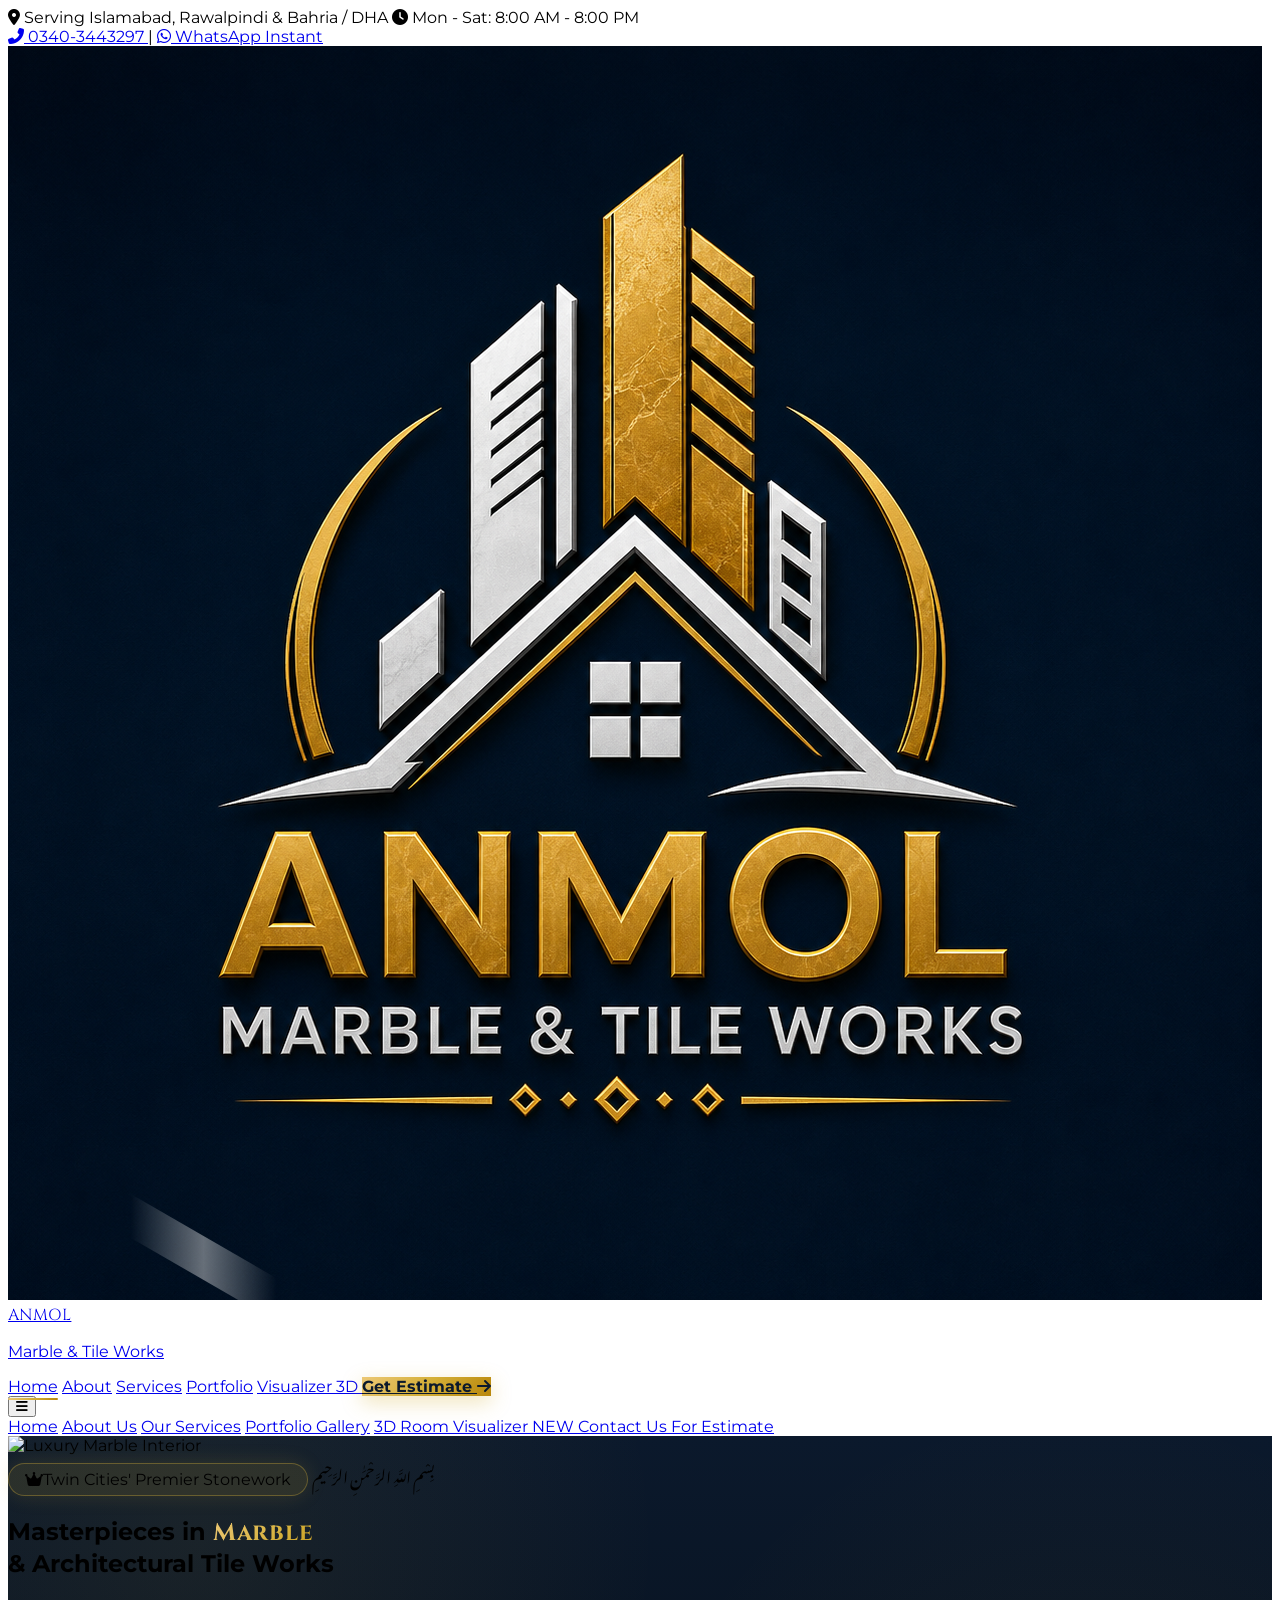
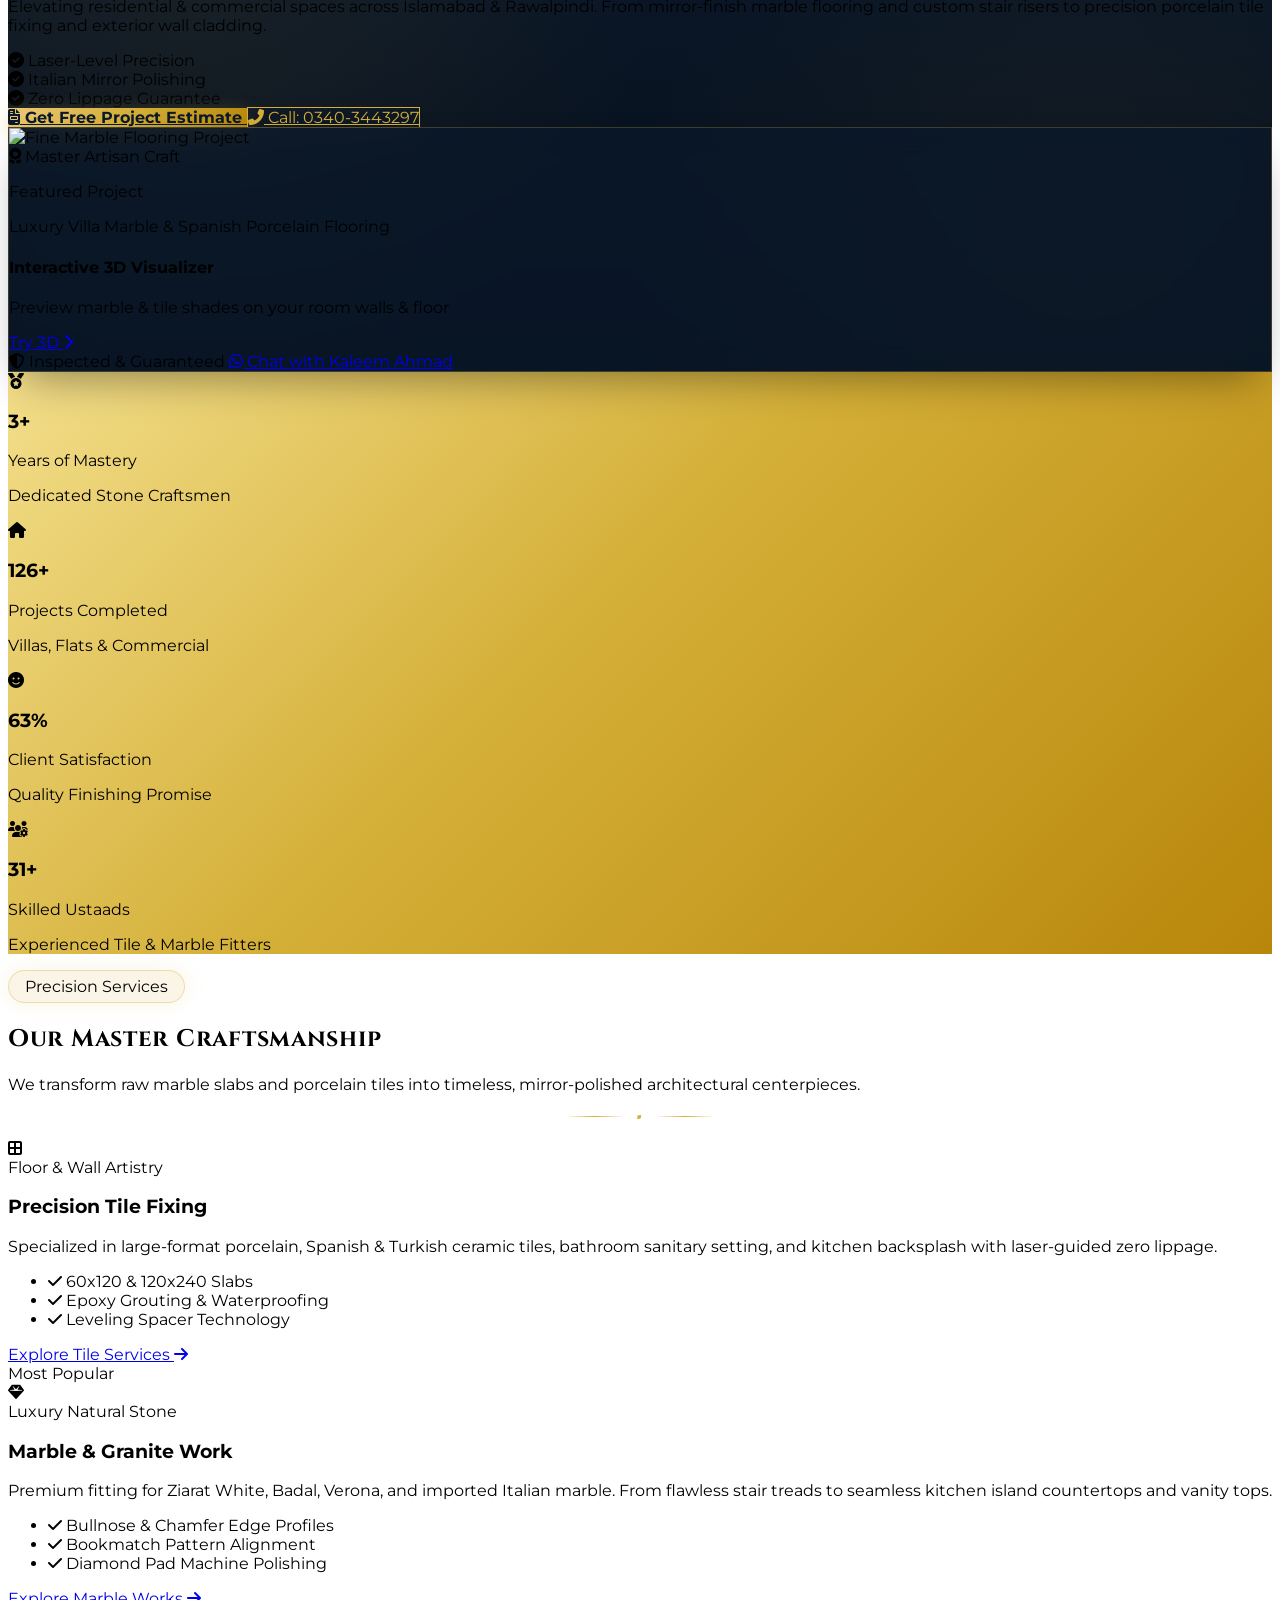
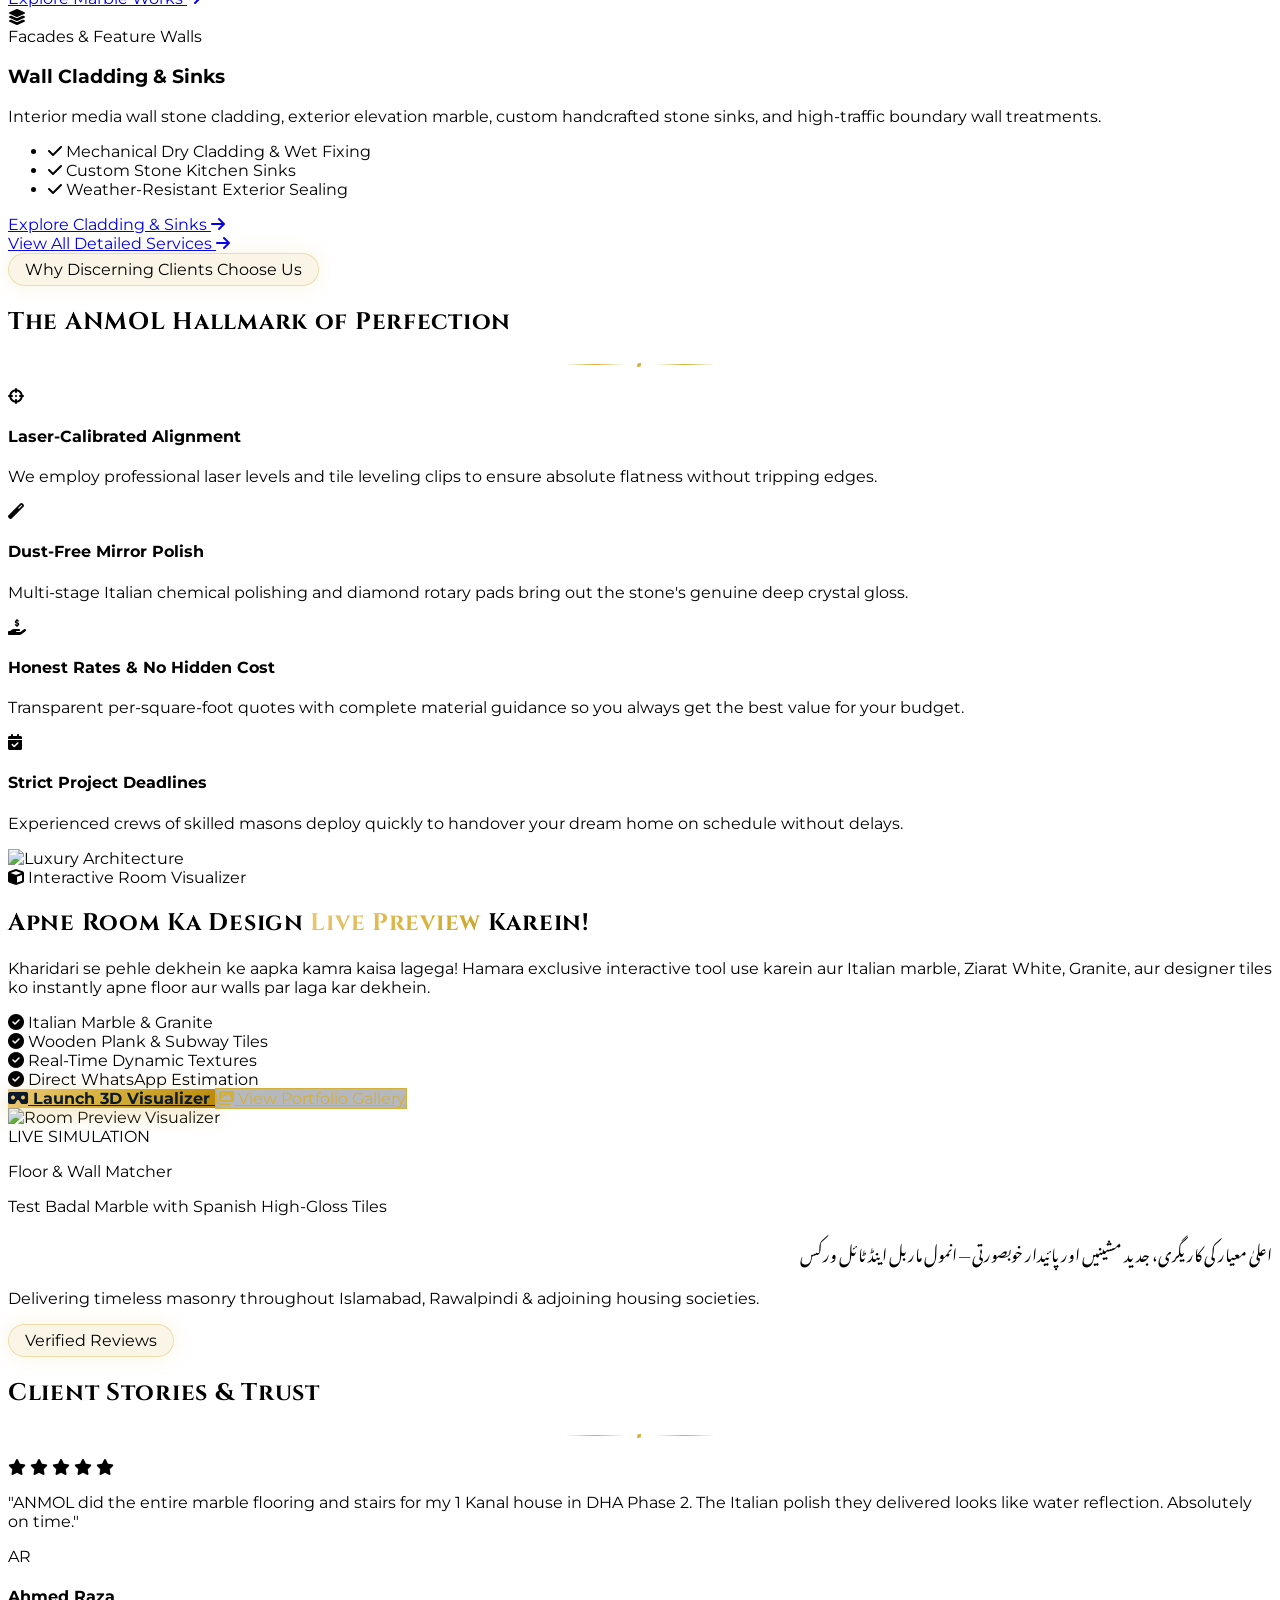
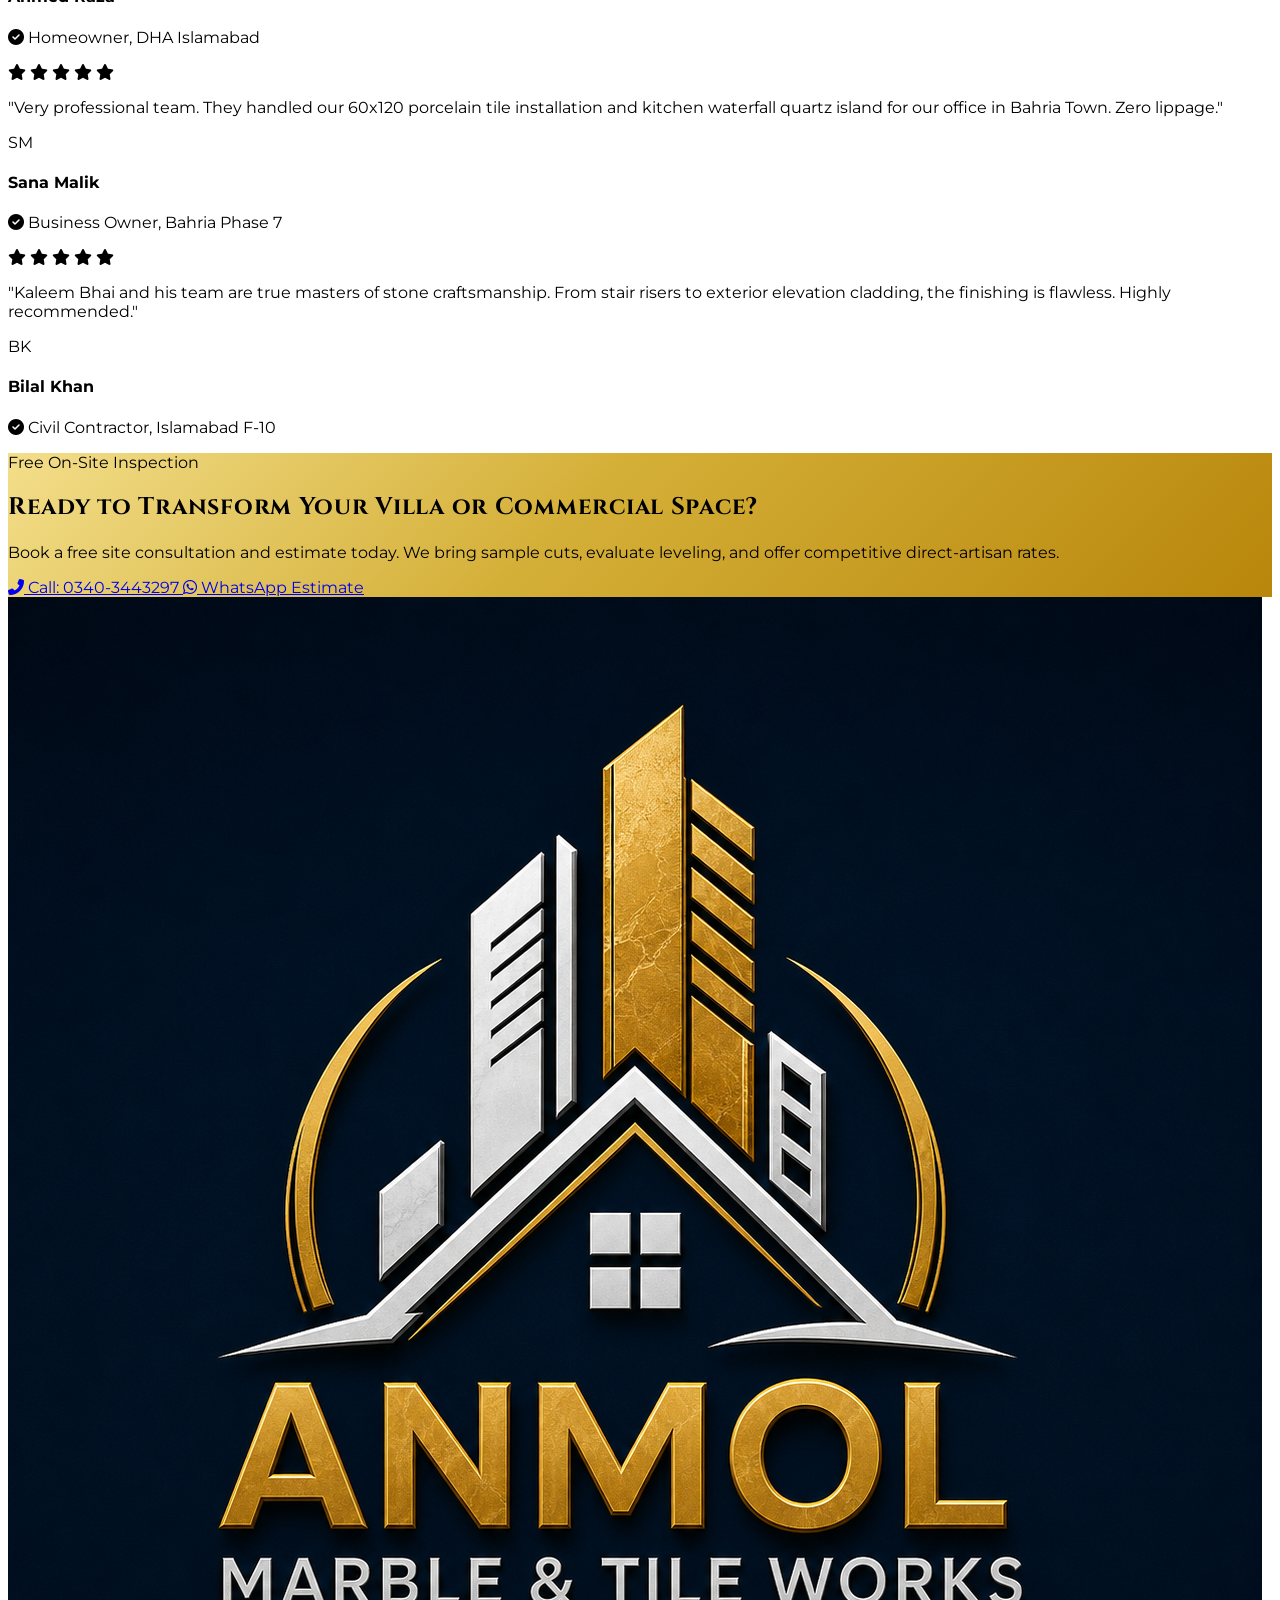
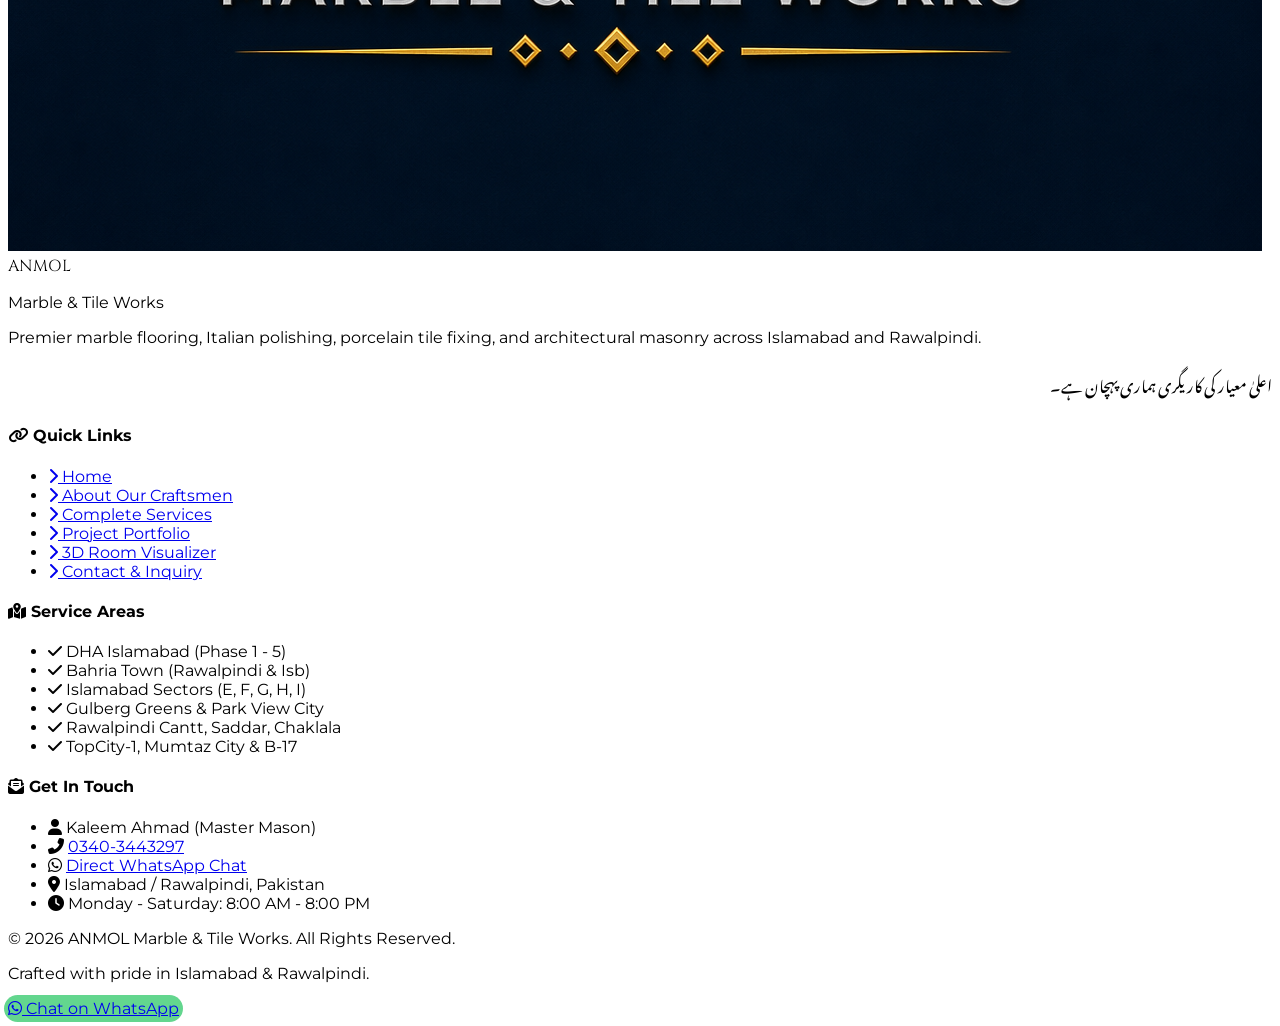
==== commit ef666e45: "Fixed Tags" ====
--- a/index.html
+++ b/index.html
@@ -3,7 +3,7 @@
   <head>
     <meta
       name="google-site-verification"
-      content="H7sXmNranQ4vkfKRNDCqeVVBRX3kd9a7_b87MlsFxfg"
+      content="71k8bRFQTvzZo2Fy3Z7TIiEWY37xg0w-HBw2jpC-F1Q"
     />
     <meta charset="UTF-8" />
     <meta name="viewport" content="width=device-width, initial-scale=1.0" />
@@ -16,29 +16,59 @@
     <meta name="msapplication-TileColor" content="#0B192C" />
 
     <!-- SEO Meta Tags -->
-    <title>ANMOL Marble & Tile Works | Islamabad & Rawalpindi | Best Marble Flooring & Tile Fitting</title>
-    <meta name="description" content="ANMOL Marble & Tile Works provides premium marble flooring, Italian diamond polishing, porcelain tile fixing, kitchen countertops & wall cladding in Islamabad & Rawalpindi. Free site estimates." />
-    <meta name="keywords" content="marble flooring islamabad, tile fixing rawalpindi, marble polish islamabad, stair marble fitting, kitchen countertop granite, wall cladding, ziarat white marble, badal marble, anmol marble works, kaleem ahmad contractor" />
-    <meta name="robots" content="index, follow, max-snippet:-1, max-image-preview:large, max-video-preview:-1" />
+    <title>
+      ANMOL Marble & Tile Works | Islamabad & Rawalpindi | Best Marble Flooring
+      & Tile Fitting
+    </title>
+    <meta
+      name="description"
+      content="ANMOL Marble & Tile Works provides premium marble flooring, Italian diamond polishing, porcelain tile fixing, kitchen countertops & wall cladding in Islamabad & Rawalpindi. Free site estimates."
+    />
+    <meta
+      name="keywords"
+      content="marble flooring islamabad, tile fixing rawalpindi, marble polish islamabad, stair marble fitting, kitchen countertop granite, wall cladding, ziarat white marble, badal marble, anmol marble works, kaleem ahmad contractor"
+    />
+    <meta
+      name="robots"
+      content="index, follow, max-snippet:-1, max-image-preview:large, max-video-preview:-1"
+    />
     <link rel="canonical" href="https://anmol-marble-works.vercel.app/" />
 
     <!-- Open Graph / Facebook -->
     <meta property="og:type" content="website" />
     <meta property="og:locale" content="en_PK" />
     <meta property="og:site_name" content="ANMOL Marble & Tile Works" />
-    <meta property="og:title" content="ANMOL Marble & Tile Works | Islamabad & Rawalpindi | Best Marble Flooring & Tile Fitting" />
-    <meta property="og:description" content="ANMOL Marble & Tile Works provides premium marble flooring, Italian diamond polishing, porcelain tile fixing, kitchen countertops & wall cladding in Islamabad & Rawalpindi. Free site estimates." />
+    <meta
+      property="og:title"
+      content="ANMOL Marble & Tile Works | Islamabad & Rawalpindi | Best Marble Flooring & Tile Fitting"
+    />
+    <meta
+      property="og:description"
+      content="ANMOL Marble & Tile Works provides premium marble flooring, Italian diamond polishing, porcelain tile fixing, kitchen countertops & wall cladding in Islamabad & Rawalpindi. Free site estimates."
+    />
     <meta property="og:url" content="https://anmol-marble-works.vercel.app/" />
-    <meta property="og:image" content="https://anmol-marble-works.vercel.app/assets/logo.png" />
+    <meta
+      property="og:image"
+      content="https://anmol-marble-works.vercel.app/assets/logo.png"
+    />
     <meta property="og:image:width" content="512" />
     <meta property="og:image:height" content="512" />
     <meta property="og:image:alt" content="ANMOL Marble & Tile Works Logo" />
 
     <!-- Twitter Cards -->
     <meta name="twitter:card" content="summary_large_image" />
-    <meta name="twitter:title" content="ANMOL Marble & Tile Works | Islamabad & Rawalpindi | Best Marble Flooring & Tile Fitting" />
-    <meta name="twitter:description" content="ANMOL Marble & Tile Works provides premium marble flooring, Italian diamond polishing, porcelain tile fixing, kitchen countertops & wall cladding in Islamabad & Rawalpindi. Free site estimates." />
-    <meta name="twitter:image" content="https://anmol-marble-works.vercel.app/assets/logo.png" />
+    <meta
+      name="twitter:title"
+      content="ANMOL Marble & Tile Works | Islamabad & Rawalpindi | Best Marble Flooring & Tile Fitting"
+    />
+    <meta
+      name="twitter:description"
+      content="ANMOL Marble & Tile Works provides premium marble flooring, Italian diamond polishing, porcelain tile fixing, kitchen countertops & wall cladding in Islamabad & Rawalpindi. Free site estimates."
+    />
+    <meta
+      name="twitter:image"
+      content="https://anmol-marble-works.vercel.app/assets/logo.png"
+    />
     <meta name="twitter:image:alt" content="ANMOL Marble & Tile Works Logo" />
 
     <!-- Local SEO Geo Meta Tags -->
@@ -49,96 +79,96 @@
 
     <!-- JSON-LD Structured Data Schema -->
     <script type="application/ld+json">
-    {
-      "@context": "https://schema.org",
-      "@type": "HomeAndConstructionBusiness",
-      "name": "ANMOL Marble & Tile Works",
-      "image": "https://anmol-marble-works.vercel.app/assets/logo.png",
-      "@id": "https://anmol-marble-works.vercel.app/",
-      "url": "https://anmol-marble-works.vercel.app/",
-      "telephone": "+923403443297",
-      "priceRange": "$$",
-      "address": {
-        "@type": "PostalAddress",
-        "streetAddress": "F-10",
-        "addressLocality": "Islamabad",
-        "addressRegion": "Islamabad Capital Territory",
-        "postalCode": "44000",
-        "addressCountry": "PK"
-      },
-      "geo": {
-        "@type": "GeoCoordinates",
-        "latitude": 33.690688,
-        "longitude": 73.005711
-      },
-      "openingHoursSpecification": {
-        "@type": "OpeningHoursSpecification",
-        "dayOfWeek": [
-          "Monday",
-          "Tuesday",
-          "Wednesday",
-          "Thursday",
-          "Friday",
-          "Saturday"
+      {
+        "@context": "https://schema.org",
+        "@type": "HomeAndConstructionBusiness",
+        "name": "ANMOL Marble & Tile Works",
+        "image": "https://anmol-marble-works.vercel.app/assets/logo.png",
+        "@id": "https://anmol-marble-works.vercel.app/",
+        "url": "https://anmol-marble-works.vercel.app/",
+        "telephone": "+923403443297",
+        "priceRange": "$$",
+        "address": {
+          "@type": "PostalAddress",
+          "streetAddress": "F-10",
+          "addressLocality": "Islamabad",
+          "addressRegion": "Islamabad Capital Territory",
+          "postalCode": "44000",
+          "addressCountry": "PK"
+        },
+        "geo": {
+          "@type": "GeoCoordinates",
+          "latitude": 33.690688,
+          "longitude": 73.005711
+        },
+        "openingHoursSpecification": {
+          "@type": "OpeningHoursSpecification",
+          "dayOfWeek": [
+            "Monday",
+            "Tuesday",
+            "Wednesday",
+            "Thursday",
+            "Friday",
+            "Saturday"
+          ],
+          "opens": "08:00",
+          "closes": "20:00"
+        },
+        "founder": {
+          "@type": "Person",
+          "name": "Kaleem Ahmad",
+          "jobTitle": "Master Stonemason & Contractor"
+        },
+        "areaServed": [
+          "Islamabad",
+          "Rawalpindi",
+          "DHA Islamabad",
+          "Bahria Town Rawalpindi",
+          "Gulberg Greens",
+          "Chaklala Cantt"
         ],
-        "opens": "08:00",
-        "closes": "20:00"
-      },
-      "founder": {
-        "@type": "Person",
-        "name": "Kaleem Ahmad",
-        "jobTitle": "Master Stonemason & Contractor"
-      },
-      "areaServed": [
-        "Islamabad",
-        "Rawalpindi",
-        "DHA Islamabad",
-        "Bahria Town Rawalpindi",
-        "Gulberg Greens",
-        "Chaklala Cantt"
-      ],
-      "hasOfferCatalog": {
-        "@type": "OfferCatalog",
-        "name": "Marble & Tile Construction Services",
-        "itemListElement": [
-          {
-            "@type": "Offer",
-            "itemOffered": {
-              "@type": "Service",
-              "name": "Marble Flooring & Italian Mirror Polishing"
+        "hasOfferCatalog": {
+          "@type": "OfferCatalog",
+          "name": "Marble & Tile Construction Services",
+          "itemListElement": [
+            {
+              "@type": "Offer",
+              "itemOffered": {
+                "@type": "Service",
+                "name": "Marble Flooring & Italian Mirror Polishing"
+              }
+            },
+            {
+              "@type": "Offer",
+              "itemOffered": {
+                "@type": "Service",
+                "name": "Porcelain & Ceramic Tile Installation"
+              }
+            },
+            {
+              "@type": "Offer",
+              "itemOffered": {
+                "@type": "Service",
+                "name": "Interior & Exterior Wall Cladding"
+              }
+            },
+            {
+              "@type": "Offer",
+              "itemOffered": {
+                "@type": "Service",
+                "name": "Kitchen Granite Countertops & Custom Vanities"
+              }
+            },
+            {
+              "@type": "Offer",
+              "itemOffered": {
+                "@type": "Service",
+                "name": "Stair Marble Fitting & Bullnosing"
+              }
             }
-          },
-          {
-            "@type": "Offer",
-            "itemOffered": {
-              "@type": "Service",
-              "name": "Porcelain & Ceramic Tile Installation"
-            }
-          },
-          {
-            "@type": "Offer",
-            "itemOffered": {
-              "@type": "Service",
-              "name": "Interior & Exterior Wall Cladding"
-            }
-          },
-          {
-            "@type": "Offer",
-            "itemOffered": {
-              "@type": "Service",
-              "name": "Kitchen Granite Countertops & Custom Vanities"
-            }
-          },
-          {
-            "@type": "Offer",
-            "itemOffered": {
-              "@type": "Service",
-              "name": "Stair Marble Fitting & Bullnosing"
-            }
-          }
-        ]
+          ]
+        }
       }
-    }
     </script>
 
     <script src="https://cdn.tailwindcss.com"></script>
@@ -265,13 +295,19 @@
             <a href="index.html" class="nav-link active text-gold transition"
               >Home</a
             >
-            <a href="about.html" class="nav-link text-gray-200 hover:text-gold transition"
+            <a
+              href="about.html"
+              class="nav-link text-gray-200 hover:text-gold transition"
               >About</a
             >
-            <a href="services.html" class="nav-link text-gray-200 hover:text-gold transition"
+            <a
+              href="services.html"
+              class="nav-link text-gray-200 hover:text-gold transition"
               >Services</a
             >
-            <a href="portfolio.html" class="nav-link text-gray-200 hover:text-gold transition"
+            <a
+              href="portfolio.html"
+              class="nav-link text-gray-200 hover:text-gold transition"
               >Portfolio</a
             >
             <a
@@ -410,8 +446,7 @@
               class="text-gray-300 text-sm sm:text-base lg:text-lg mb-8 max-w-xl mx-auto lg:mx-0 leading-relaxed font-normal"
             >
               Elevating residential & commercial spaces across
-              <span class="text-gold font-semibold"
-                >Islamabad & Rawalpindi</span
+              <span class="text-gold font-semibold">Islamabad & Rawalpindi</span
               >. From mirror-finish marble flooring and custom stair risers to
               precision porcelain tile fixing and exterior wall cladding.
             </p>
@@ -494,7 +529,9 @@
 
                 <!-- Bottom Image Info -->
                 <div class="absolute bottom-3 left-3 right-3 text-white">
-                  <p class="text-xs uppercase tracking-widest text-gold font-bold">
+                  <p
+                    class="text-xs uppercase tracking-widest text-gold font-bold"
+                  >
                     Featured Project
                   </p>
                   <p class="text-sm font-semibold truncate">
@@ -509,14 +546,17 @@
               >
                 <div class="flex items-center justify-between">
                   <div>
-                    <h4 class="text-white text-xs font-bold flex items-center gap-2">
+                    <h4
+                      class="text-white text-xs font-bold flex items-center gap-2"
+                    >
                       <span
                         class="w-2 h-2 rounded-full bg-emerald-400 animate-ping inline-block"
                       ></span>
                       Interactive 3D Visualizer
                     </h4>
                     <p class="text-gray-400 text-[11px] mt-0.5">
-                      Preview marble &amp; tile shades on your room walls &amp; floor
+                      Preview marble &amp; tile shades on your room walls &amp;
+                      floor
                     </p>
                   </div>
                   <a
@@ -649,8 +689,7 @@
         <!-- Section Header -->
         <div class="text-center mb-14 sm:mb-16">
           <div class="hero-badge mb-3">
-            <span
-              class="text-gold font-bold text-xs uppercase tracking-widest"
+            <span class="text-gold font-bold text-xs uppercase tracking-widest"
               >Precision Services</span
             >
           </div>
@@ -669,9 +708,7 @@
         </div>
 
         <!-- Services 3-Grid -->
-        <div
-          class="grid grid-cols-1 md:grid-cols-3 gap-8 items-stretch"
-        >
+        <div class="grid grid-cols-1 md:grid-cols-3 gap-8 items-stretch">
           <!-- Service 1: Tile Work -->
           <div
             class="bg-white rounded-2xl shadow-lg border border-gray-100 hover:border-gold/40 transition duration-300 p-8 flex flex-col justify-between luxury-card group"
@@ -690,19 +727,22 @@
                 Precision Tile Fixing
               </h3>
               <p class="text-gray-600 text-sm leading-relaxed mb-6">
-                Specialized in large-format porcelain, Spanish &amp; Turkish ceramic
-                tiles, bathroom sanitary setting, and kitchen backsplash with
-                laser-guided zero lippage.
+                Specialized in large-format porcelain, Spanish &amp; Turkish
+                ceramic tiles, bathroom sanitary setting, and kitchen backsplash
+                with laser-guided zero lippage.
               </p>
               <ul class="space-y-2 text-xs text-gray-500 mb-6">
                 <li class="flex items-center gap-2">
-                  <i class="fas fa-check text-gold"></i> 60x120 &amp; 120x240 Slabs
+                  <i class="fas fa-check text-gold"></i> 60x120 &amp; 120x240
+                  Slabs
                 </li>
                 <li class="flex items-center gap-2">
-                  <i class="fas fa-check text-gold"></i> Epoxy Grouting &amp; Waterproofing
+                  <i class="fas fa-check text-gold"></i> Epoxy Grouting &amp;
+                  Waterproofing
                 </li>
                 <li class="flex items-center gap-2">
-                  <i class="fas fa-check text-gold"></i> Leveling Spacer Technology
+                  <i class="fas fa-check text-gold"></i> Leveling Spacer
+                  Technology
                 </li>
               </ul>
             </div>
@@ -711,7 +751,9 @@
               class="text-sm font-bold text-navy group-hover:text-gold flex items-center gap-2 transition pt-4 border-t border-gray-100"
             >
               <span>Explore Tile Services</span>
-              <i class="fas fa-arrow-right text-xs transform group-hover:translate-x-1 transition"></i>
+              <i
+                class="fas fa-arrow-right text-xs transform group-hover:translate-x-1 transition"
+              ></i>
             </a>
           </div>
 
@@ -738,19 +780,22 @@
                 Marble &amp; Granite Work
               </h3>
               <p class="text-gray-600 text-sm leading-relaxed mb-6">
-                Premium fitting for Ziarat White, Badal, Verona, and imported Italian
-                marble. From flawless stair treads to seamless kitchen island
-                countertops and vanity tops.
+                Premium fitting for Ziarat White, Badal, Verona, and imported
+                Italian marble. From flawless stair treads to seamless kitchen
+                island countertops and vanity tops.
               </p>
               <ul class="space-y-2 text-xs text-gray-500 mb-6">
                 <li class="flex items-center gap-2">
-                  <i class="fas fa-check text-gold"></i> Bullnose &amp; Chamfer Edge Profiles
+                  <i class="fas fa-check text-gold"></i> Bullnose &amp; Chamfer
+                  Edge Profiles
                 </li>
                 <li class="flex items-center gap-2">
-                  <i class="fas fa-check text-gold"></i> Bookmatch Pattern Alignment
+                  <i class="fas fa-check text-gold"></i> Bookmatch Pattern
+                  Alignment
                 </li>
                 <li class="flex items-center gap-2">
-                  <i class="fas fa-check text-gold"></i> Diamond Pad Machine Polishing
+                  <i class="fas fa-check text-gold"></i> Diamond Pad Machine
+                  Polishing
                 </li>
               </ul>
             </div>
@@ -759,7 +804,9 @@
               class="text-sm font-bold text-navy group-hover:text-gold flex items-center gap-2 transition pt-4 border-t border-gray-100"
             >
               <span>Explore Marble Works</span>
-              <i class="fas fa-arrow-right text-xs transform group-hover:translate-x-1 transition"></i>
+              <i
+                class="fas fa-arrow-right text-xs transform group-hover:translate-x-1 transition"
+              ></i>
             </a>
           </div>
 
@@ -787,13 +834,16 @@
               </p>
               <ul class="space-y-2 text-xs text-gray-500 mb-6">
                 <li class="flex items-center gap-2">
-                  <i class="fas fa-check text-gold"></i> Mechanical Dry Cladding &amp; Wet Fixing
+                  <i class="fas fa-check text-gold"></i> Mechanical Dry Cladding
+                  &amp; Wet Fixing
                 </li>
                 <li class="flex items-center gap-2">
-                  <i class="fas fa-check text-gold"></i> Custom Stone Kitchen Sinks
+                  <i class="fas fa-check text-gold"></i> Custom Stone Kitchen
+                  Sinks
                 </li>
                 <li class="flex items-center gap-2">
-                  <i class="fas fa-check text-gold"></i> Weather-Resistant Exterior Sealing
+                  <i class="fas fa-check text-gold"></i> Weather-Resistant
+                  Exterior Sealing
                 </li>
               </ul>
             </div>
@@ -802,7 +852,9 @@
               class="text-sm font-bold text-navy group-hover:text-gold flex items-center gap-2 transition pt-4 border-t border-gray-100"
             >
               <span>Explore Cladding &amp; Sinks</span>
-              <i class="fas fa-arrow-right text-xs transform group-hover:translate-x-1 transition"></i>
+              <i
+                class="fas fa-arrow-right text-xs transform group-hover:translate-x-1 transition"
+              ></i>
             </a>
           </div>
         </div>
@@ -825,8 +877,7 @@
       <div class="max-w-7xl mx-auto px-4 sm:px-6 lg:px-8">
         <div class="text-center mb-16">
           <div class="hero-badge mb-3">
-            <span
-              class="text-gold font-bold text-xs uppercase tracking-widest"
+            <span class="text-gold font-bold text-xs uppercase tracking-widest"
               >Why Discerning Clients Choose Us</span
             >
           </div>
@@ -848,9 +899,12 @@
             >
               <i class="fas fa-crosshairs"></i>
             </div>
-            <h4 class="text-lg font-bold text-navy mb-2">Laser-Calibrated Alignment</h4>
+            <h4 class="text-lg font-bold text-navy mb-2">
+              Laser-Calibrated Alignment
+            </h4>
             <p class="text-xs sm:text-sm text-gray-600 leading-relaxed">
-              We employ professional laser levels and tile leveling clips to ensure absolute flatness without tripping edges.
+              We employ professional laser levels and tile leveling clips to
+              ensure absolute flatness without tripping edges.
             </p>
           </div>
 
@@ -863,9 +917,12 @@
             >
               <i class="fas fa-magic"></i>
             </div>
-            <h4 class="text-lg font-bold text-navy mb-2">Dust-Free Mirror Polish</h4>
+            <h4 class="text-lg font-bold text-navy mb-2">
+              Dust-Free Mirror Polish
+            </h4>
             <p class="text-xs sm:text-sm text-gray-600 leading-relaxed">
-              Multi-stage Italian chemical polishing and diamond rotary pads bring out the stone's genuine deep crystal gloss.
+              Multi-stage Italian chemical polishing and diamond rotary pads
+              bring out the stone's genuine deep crystal gloss.
             </p>
           </div>
 
@@ -878,9 +935,12 @@
             >
               <i class="fas fa-hand-holding-usd"></i>
             </div>
-            <h4 class="text-lg font-bold text-navy mb-2">Honest Rates &amp; No Hidden Cost</h4>
+            <h4 class="text-lg font-bold text-navy mb-2">
+              Honest Rates &amp; No Hidden Cost
+            </h4>
             <p class="text-xs sm:text-sm text-gray-600 leading-relaxed">
-              Transparent per-square-foot quotes with complete material guidance so you always get the best value for your budget.
+              Transparent per-square-foot quotes with complete material guidance
+              so you always get the best value for your budget.
             </p>
           </div>
 
@@ -893,9 +953,12 @@
             >
               <i class="fas fa-calendar-check"></i>
             </div>
-            <h4 class="text-lg font-bold text-navy mb-2">Strict Project Deadlines</h4>
+            <h4 class="text-lg font-bold text-navy mb-2">
+              Strict Project Deadlines
+            </h4>
             <p class="text-xs sm:text-sm text-gray-600 leading-relaxed">
-              Experienced crews of skilled masons deploy quickly to handover your dream home on schedule without delays.
+              Experienced crews of skilled masons deploy quickly to handover
+              your dream home on schedule without delays.
             </p>
           </div>
         </div>
@@ -1019,7 +1082,9 @@
               </div>
 
               <div class="absolute bottom-4 left-4 right-4 text-white">
-                <p class="text-xs text-gold font-bold">Floor &amp; Wall Matcher</p>
+                <p class="text-xs text-gold font-bold">
+                  Floor &amp; Wall Matcher
+                </p>
                 <p class="text-sm font-semibold">
                   Test Badal Marble with Spanish High-Gloss Tiles
                 </p>
@@ -1037,10 +1102,14 @@
           class="font-urdu text-xl sm:text-2xl lg:text-3xl text-gold leading-relaxed font-semibold"
           dir="rtl"
         >
-          اعلیٰ معیار کی کاریگری، جدید مشینیں اور پائیدار خوبصورتی — انمول ماربل اینڈ ٹائل ورکس
+          اعلیٰ معیار کی کاریگری، جدید مشینیں اور پائیدار خوبصورتی — انمول ماربل
+          اینڈ ٹائل ورکس
         </p>
-        <p class="text-gray-400 text-xs sm:text-sm mt-3 tracking-wider uppercase font-medium">
-          Delivering timeless masonry throughout Islamabad, Rawalpindi &amp; adjoining housing societies.
+        <p
+          class="text-gray-400 text-xs sm:text-sm mt-3 tracking-wider uppercase font-medium"
+        >
+          Delivering timeless masonry throughout Islamabad, Rawalpindi &amp;
+          adjoining housing societies.
         </p>
       </div>
     </section>
@@ -1050,8 +1119,7 @@
       <div class="max-w-7xl mx-auto px-4 sm:px-6 lg:px-8">
         <div class="text-center mb-16">
           <div class="hero-badge mb-3">
-            <span
-              class="text-gold font-bold text-xs uppercase tracking-widest"
+            <span class="text-gold font-bold text-xs uppercase tracking-widest"
               >Verified Reviews</span
             >
           </div>
@@ -1077,8 +1145,12 @@
                 <i class="fas fa-star"></i>
                 <i class="fas fa-star"></i>
               </div>
-              <p class="text-gray-600 italic mb-6 text-sm sm:text-base leading-relaxed">
-                "ANMOL did the entire marble flooring and stairs for my 1 Kanal house in DHA Phase 2. The Italian polish they delivered looks like water reflection. Absolutely on time."
+              <p
+                class="text-gray-600 italic mb-6 text-sm sm:text-base leading-relaxed"
+              >
+                "ANMOL did the entire marble flooring and stairs for my 1 Kanal
+                house in DHA Phase 2. The Italian polish they delivered looks
+                like water reflection. Absolutely on time."
               </p>
             </div>
             <div class="flex items-center pt-4 border-t border-gray-100">
@@ -1112,8 +1184,12 @@
                 <i class="fas fa-star"></i>
                 <i class="fas fa-star"></i>
               </div>
-              <p class="text-gray-600 italic mb-6 text-sm sm:text-base leading-relaxed">
-                "Very professional team. They handled our 60x120 porcelain tile installation and kitchen waterfall quartz island for our office in Bahria Town. Zero lippage."
+              <p
+                class="text-gray-600 italic mb-6 text-sm sm:text-base leading-relaxed"
+              >
+                "Very professional team. They handled our 60x120 porcelain tile
+                installation and kitchen waterfall quartz island for our office
+                in Bahria Town. Zero lippage."
               </p>
             </div>
             <div class="flex items-center pt-4 border-t border-gray-100">
@@ -1147,8 +1223,12 @@
                 <i class="fas fa-star"></i>
                 <i class="fas fa-star"></i>
               </div>
-              <p class="text-gray-600 italic mb-6 text-sm sm:text-base leading-relaxed">
-                "Kaleem Bhai and his team are true masters of stone craftsmanship. From stair risers to exterior elevation cladding, the finishing is flawless. Highly recommended."
+              <p
+                class="text-gray-600 italic mb-6 text-sm sm:text-base leading-relaxed"
+              >
+                "Kaleem Bhai and his team are true masters of stone
+                craftsmanship. From stair risers to exterior elevation cladding,
+                the finishing is flawless. Highly recommended."
               </p>
             </div>
             <div class="flex items-center pt-4 border-t border-gray-100">
@@ -1187,9 +1267,11 @@
         >
           Ready to Transform Your Villa or Commercial Space?
         </h2>
-        <p class="text-navy/90 mb-9 text-sm sm:text-base max-w-xl mx-auto leading-relaxed">
-          Book a free site consultation and estimate today. We bring sample cuts,
-          evaluate leveling, and offer competitive direct-artisan rates.
+        <p
+          class="text-navy/90 mb-9 text-sm sm:text-base max-w-xl mx-auto leading-relaxed"
+        >
+          Book a free site consultation and estimate today. We bring sample
+          cuts, evaluate leveling, and offer competitive direct-artisan rates.
         </p>
         <div class="flex flex-col sm:flex-row gap-4 justify-center">
           <a
@@ -1212,9 +1294,13 @@
     </section>
 
     <!-- ============ FOOTER ============ -->
-    <footer class="bg-navy-dark text-gray-400 py-16 border-t border-gold/20 mt-auto">
+    <footer
+      class="bg-navy-dark text-gray-400 py-16 border-t border-gold/20 mt-auto"
+    >
       <div class="max-w-7xl mx-auto px-4 sm:px-6 lg:px-8">
-        <div class="grid grid-cols-1 md:grid-cols-2 lg:grid-cols-4 gap-10 mb-12">
+        <div
+          class="grid grid-cols-1 md:grid-cols-2 lg:grid-cols-4 gap-10 mb-12"
+        >
           <!-- Col 1: Brand Info -->
           <div>
             <div class="flex items-center gap-3 mb-5">
@@ -1224,12 +1310,18 @@
                 class="w-12 h-12 rounded-full border-2 border-gold object-cover flex-shrink-0"
               />
               <div>
-                <span class="text-2xl font-black text-gold font-luxury tracking-wider">ANMOL</span>
-                <p class="text-[10px] text-gray-400 uppercase tracking-widest">Marble &amp; Tile Works</p>
+                <span
+                  class="text-2xl font-black text-gold font-luxury tracking-wider"
+                  >ANMOL</span
+                >
+                <p class="text-[10px] text-gray-400 uppercase tracking-widest">
+                  Marble &amp; Tile Works
+                </p>
               </div>
             </div>
             <p class="text-xs sm:text-sm mb-4 leading-relaxed text-gray-400">
-              Premier marble flooring, Italian polishing, porcelain tile fixing, and architectural masonry across Islamabad and Rawalpindi.
+              Premier marble flooring, Italian polishing, porcelain tile fixing,
+              and architectural masonry across Islamabad and Rawalpindi.
             </p>
             <p
               class="font-urdu text-sm leading-loose text-gold/90 border-r-2 border-gold pr-3 mt-3"
@@ -1241,38 +1333,64 @@
 
           <!-- Col 2: Quick Links -->
           <div>
-            <h4 class="text-white font-bold mb-4 text-sm uppercase tracking-wider border-b border-gold/30 pb-2 flex items-center gap-2">
+            <h4
+              class="text-white font-bold mb-4 text-sm uppercase tracking-wider border-b border-gold/30 pb-2 flex items-center gap-2"
+            >
               <i class="fas fa-link text-gold text-xs"></i> Quick Links
             </h4>
             <ul class="space-y-2.5 text-xs sm:text-sm">
               <li>
-                <a href="index.html" class="hover:text-gold transition flex items-center gap-2">
-                  <i class="fas fa-chevron-right text-[10px] text-gold"></i> Home
+                <a
+                  href="index.html"
+                  class="hover:text-gold transition flex items-center gap-2"
+                >
+                  <i class="fas fa-chevron-right text-[10px] text-gold"></i>
+                  Home
                 </a>
               </li>
               <li>
-                <a href="about.html" class="hover:text-gold transition flex items-center gap-2">
-                  <i class="fas fa-chevron-right text-[10px] text-gold"></i> About Our Craftsmen
+                <a
+                  href="about.html"
+                  class="hover:text-gold transition flex items-center gap-2"
+                >
+                  <i class="fas fa-chevron-right text-[10px] text-gold"></i>
+                  About Our Craftsmen
                 </a>
               </li>
               <li>
-                <a href="services.html" class="hover:text-gold transition flex items-center gap-2">
-                  <i class="fas fa-chevron-right text-[10px] text-gold"></i> Complete Services
+                <a
+                  href="services.html"
+                  class="hover:text-gold transition flex items-center gap-2"
+                >
+                  <i class="fas fa-chevron-right text-[10px] text-gold"></i>
+                  Complete Services
                 </a>
               </li>
               <li>
-                <a href="portfolio.html" class="hover:text-gold transition flex items-center gap-2">
-                  <i class="fas fa-chevron-right text-[10px] text-gold"></i> Project Portfolio
+                <a
+                  href="portfolio.html"
+                  class="hover:text-gold transition flex items-center gap-2"
+                >
+                  <i class="fas fa-chevron-right text-[10px] text-gold"></i>
+                  Project Portfolio
                 </a>
               </li>
               <li>
-                <a href="visualizer.html" class="hover:text-gold transition flex items-center gap-2">
-                  <i class="fas fa-chevron-right text-[10px] text-gold"></i> 3D Room Visualizer
+                <a
+                  href="visualizer.html"
+                  class="hover:text-gold transition flex items-center gap-2"
+                >
+                  <i class="fas fa-chevron-right text-[10px] text-gold"></i> 3D
+                  Room Visualizer
                 </a>
               </li>
               <li>
-                <a href="contact.html" class="hover:text-gold transition flex items-center gap-2">
-                  <i class="fas fa-chevron-right text-[10px] text-gold"></i> Contact &amp; Inquiry
+                <a
+                  href="contact.html"
+                  class="hover:text-gold transition flex items-center gap-2"
+                >
+                  <i class="fas fa-chevron-right text-[10px] text-gold"></i>
+                  Contact &amp; Inquiry
                 </a>
               </li>
             </ul>
@@ -1280,32 +1398,62 @@
 
           <!-- Col 3: Areas Covered -->
           <div>
-            <h4 class="text-white font-bold mb-4 text-sm uppercase tracking-wider border-b border-gold/30 pb-2 flex items-center gap-2">
-              <i class="fas fa-map-marked-alt text-gold text-xs"></i> Service Areas
+            <h4
+              class="text-white font-bold mb-4 text-sm uppercase tracking-wider border-b border-gold/30 pb-2 flex items-center gap-2"
+            >
+              <i class="fas fa-map-marked-alt text-gold text-xs"></i> Service
+              Areas
             </h4>
             <ul class="space-y-2 text-xs text-gray-400">
-              <li class="flex items-center gap-2"><i class="fas fa-check text-gold text-[10px]"></i> DHA Islamabad (Phase 1 - 5)</li>
-              <li class="flex items-center gap-2"><i class="fas fa-check text-gold text-[10px]"></i> Bahria Town (Rawalpindi &amp; Isb)</li>
-              <li class="flex items-center gap-2"><i class="fas fa-check text-gold text-[10px]"></i> Islamabad Sectors (E, F, G, H, I)</li>
-              <li class="flex items-center gap-2"><i class="fas fa-check text-gold text-[10px]"></i> Gulberg Greens &amp; Park View City</li>
-              <li class="flex items-center gap-2"><i class="fas fa-check text-gold text-[10px]"></i> Rawalpindi Cantt, Saddar, Chaklala</li>
-              <li class="flex items-center gap-2"><i class="fas fa-check text-gold text-[10px]"></i> TopCity-1, Mumtaz City &amp; B-17</li>
+              <li class="flex items-center gap-2">
+                <i class="fas fa-check text-gold text-[10px]"></i> DHA Islamabad
+                (Phase 1 - 5)
+              </li>
+              <li class="flex items-center gap-2">
+                <i class="fas fa-check text-gold text-[10px]"></i> Bahria Town
+                (Rawalpindi &amp; Isb)
+              </li>
+              <li class="flex items-center gap-2">
+                <i class="fas fa-check text-gold text-[10px]"></i> Islamabad
+                Sectors (E, F, G, H, I)
+              </li>
+              <li class="flex items-center gap-2">
+                <i class="fas fa-check text-gold text-[10px]"></i> Gulberg
+                Greens &amp; Park View City
+              </li>
+              <li class="flex items-center gap-2">
+                <i class="fas fa-check text-gold text-[10px]"></i> Rawalpindi
+                Cantt, Saddar, Chaklala
+              </li>
+              <li class="flex items-center gap-2">
+                <i class="fas fa-check text-gold text-[10px]"></i> TopCity-1,
+                Mumtaz City &amp; B-17
+              </li>
             </ul>
           </div>
 
           <!-- Col 4: Get In Touch -->
           <div>
-            <h4 class="text-white font-bold mb-4 text-sm uppercase tracking-wider border-b border-gold/30 pb-2 flex items-center gap-2">
-              <i class="fas fa-envelope-open-text text-gold text-xs"></i> Get In Touch
+            <h4
+              class="text-white font-bold mb-4 text-sm uppercase tracking-wider border-b border-gold/30 pb-2 flex items-center gap-2"
+            >
+              <i class="fas fa-envelope-open-text text-gold text-xs"></i> Get In
+              Touch
             </h4>
             <ul class="space-y-3 text-xs sm:text-sm">
               <li class="flex items-center gap-3">
                 <i class="fas fa-user text-gold w-4"></i>
-                <span class="text-white font-medium">Kaleem Ahmad (Master Mason)</span>
+                <span class="text-white font-medium"
+                  >Kaleem Ahmad (Master Mason)</span
+                >
               </li>
               <li class="flex items-center gap-3">
                 <i class="fas fa-phone-alt text-gold w-4"></i>
-                <a href="tel:03403443297" class="hover:text-gold text-white font-bold">0340-3443297</a>
+                <a
+                  href="tel:03403443297"
+                  class="hover:text-gold text-white font-bold"
+                  >0340-3443297</a
+                >
               </li>
               <li class="flex items-center gap-3">
                 <i class="fab fa-whatsapp text-emerald-400 w-4 text-base"></i>
@@ -1313,7 +1461,8 @@
                   href="https://wa.me/923403443297"
                   target="_blank"
                   class="hover:text-emerald-400 text-emerald-400 font-semibold"
-                >Direct WhatsApp Chat</a>
+                  >Direct WhatsApp Chat</a
+                >
               </li>
               <li class="flex items-center gap-3">
                 <i class="fas fa-map-marker-alt text-gold w-4"></i>
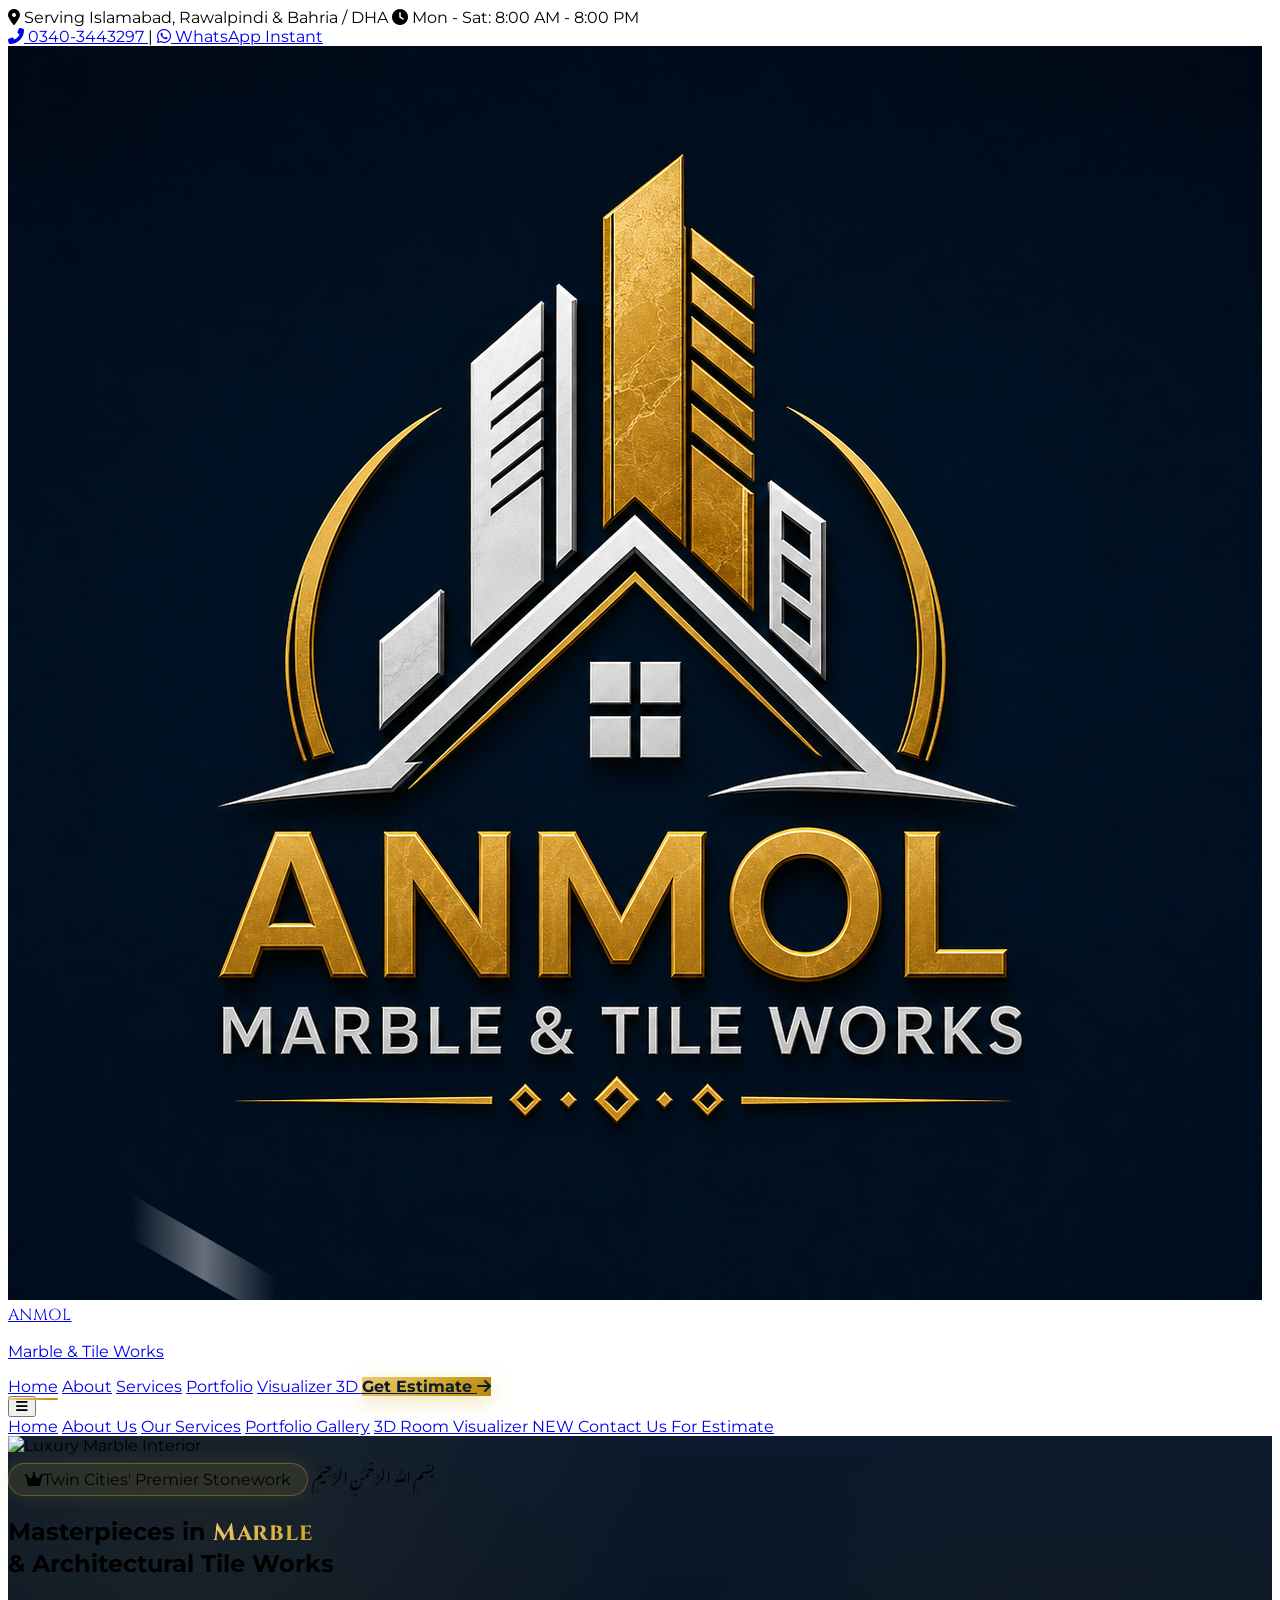
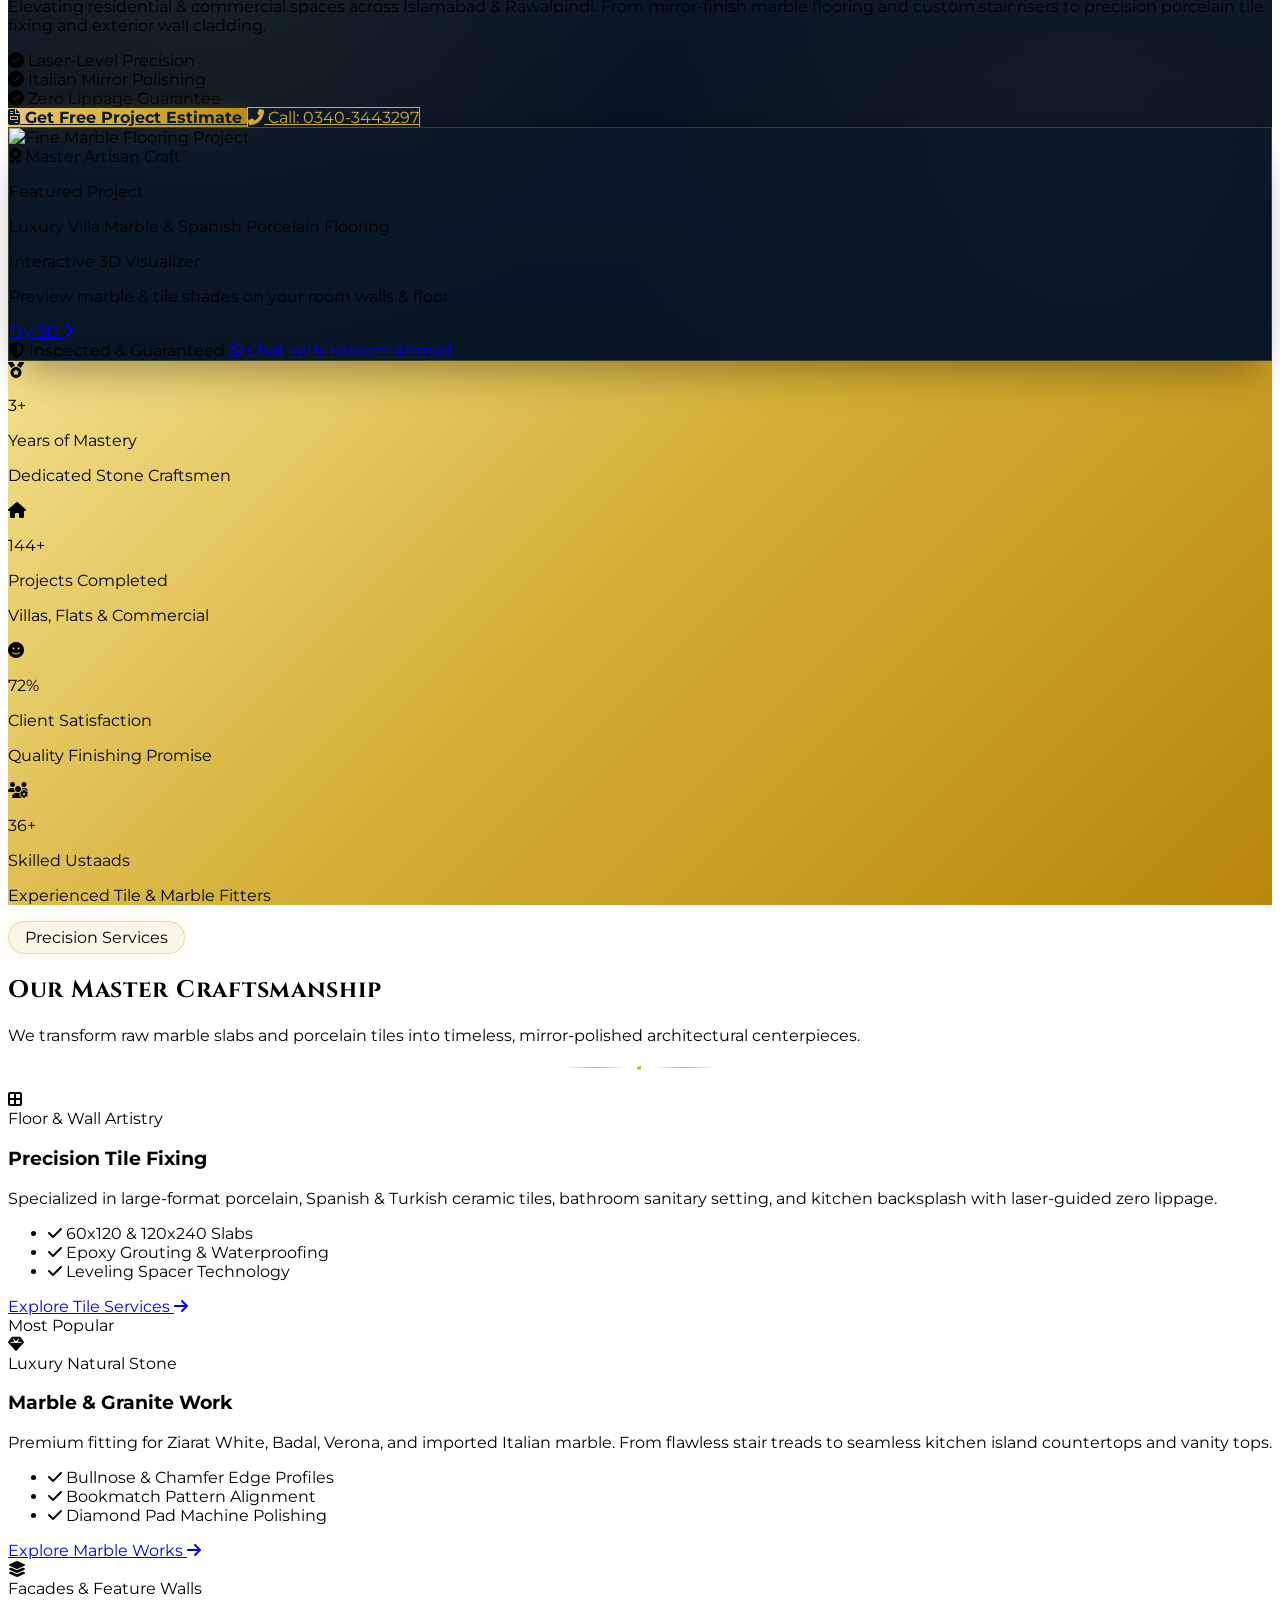
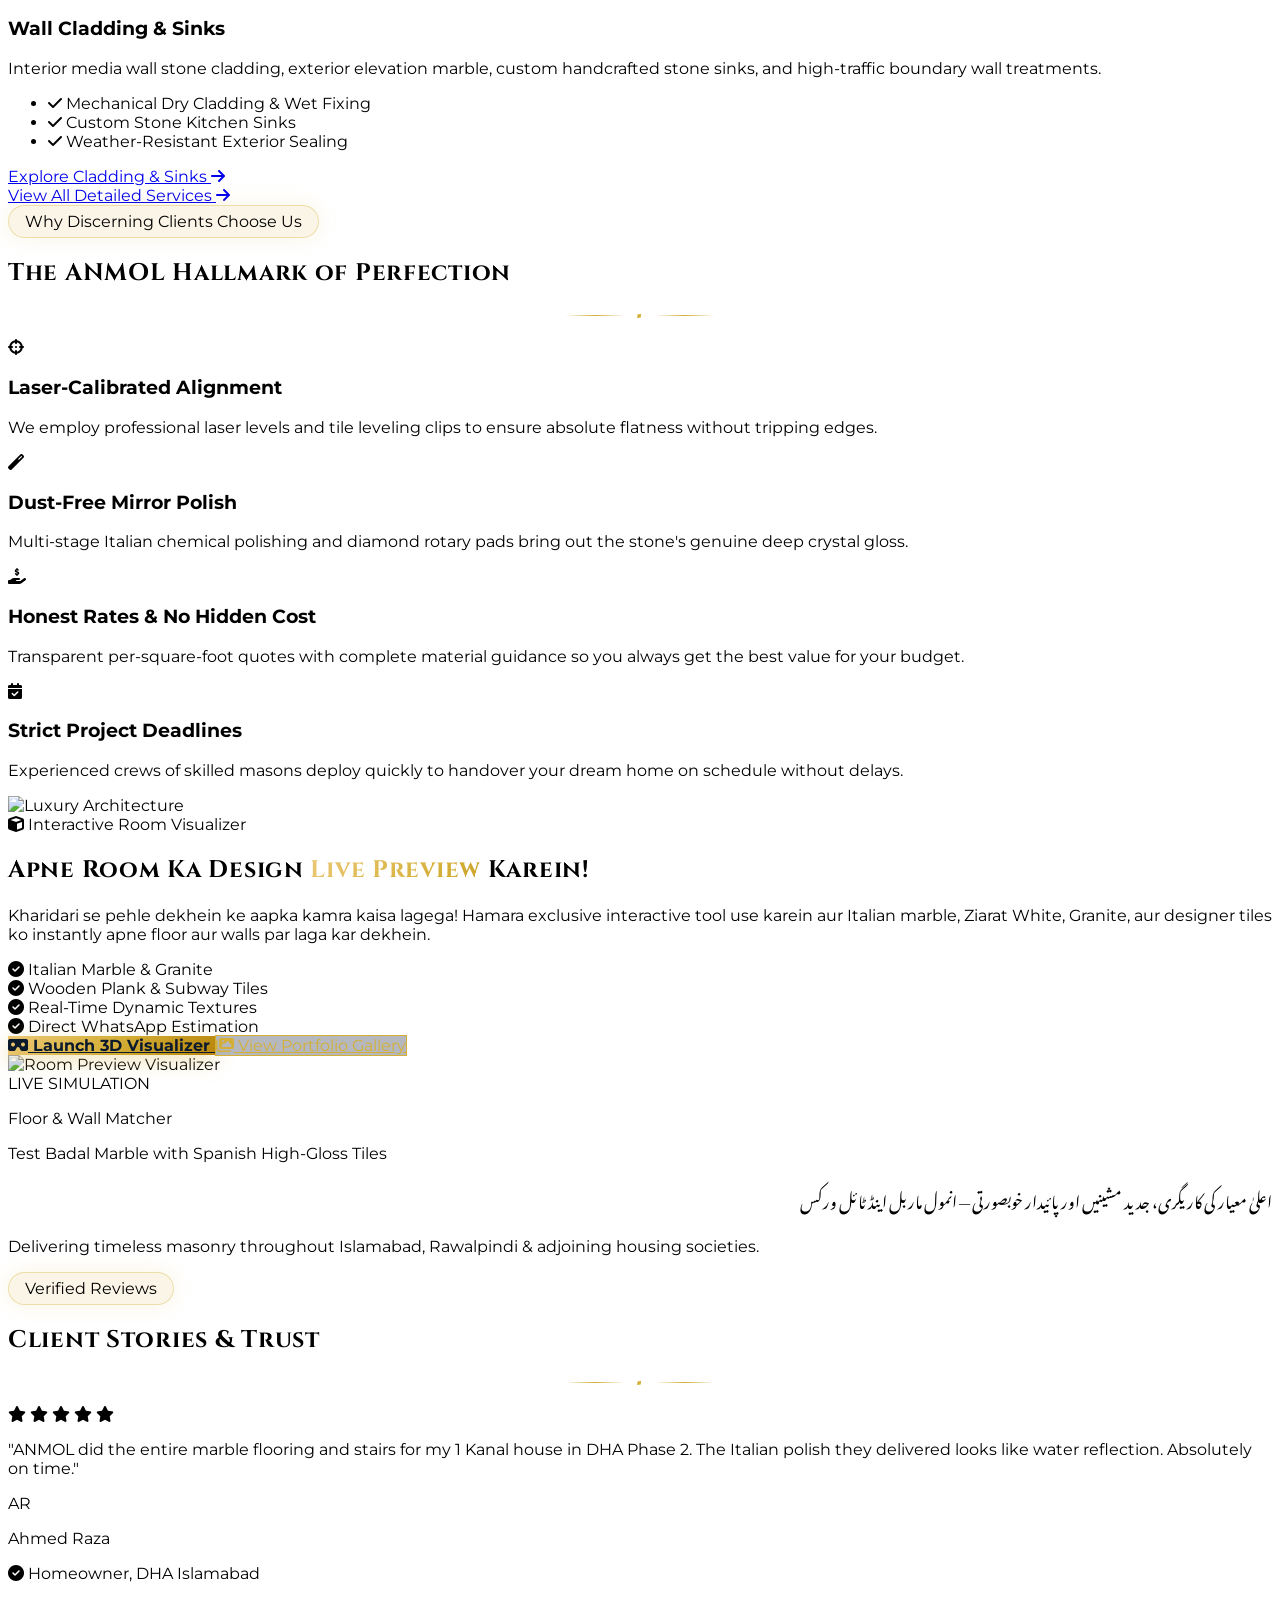
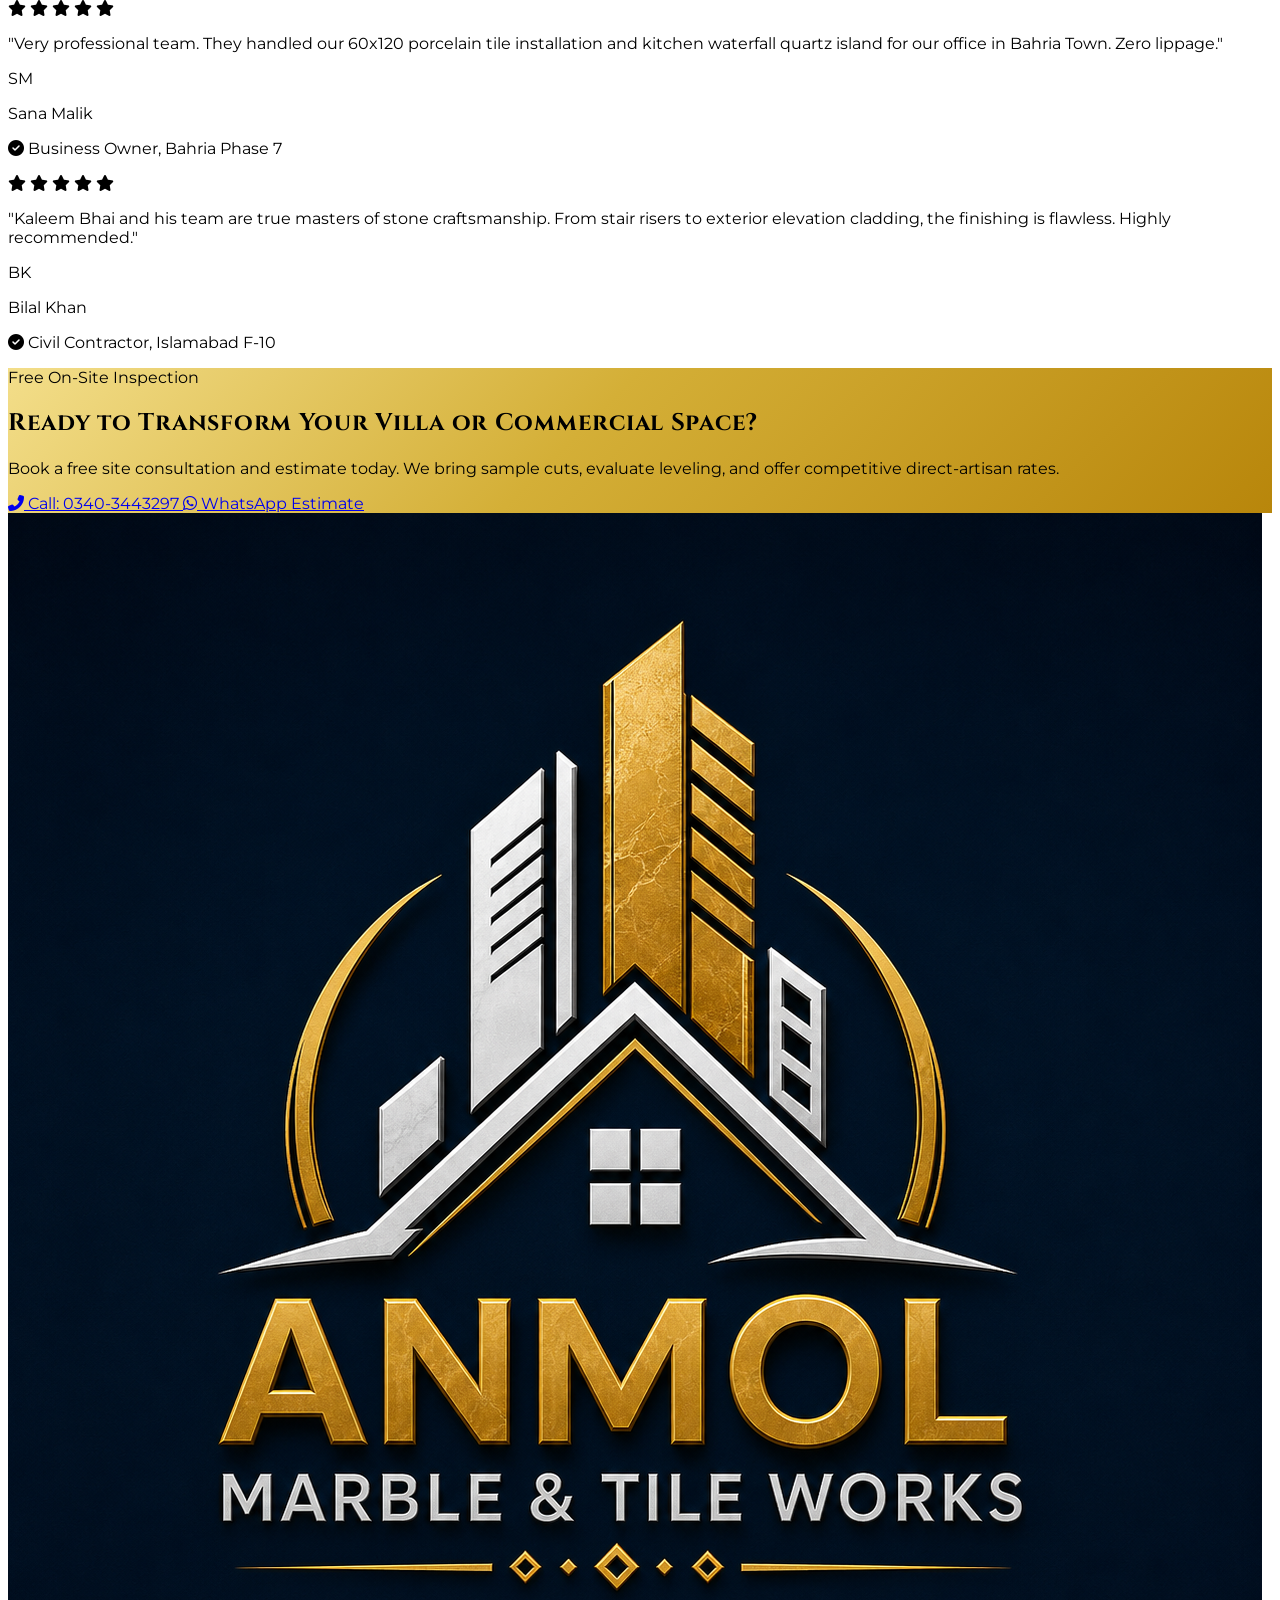
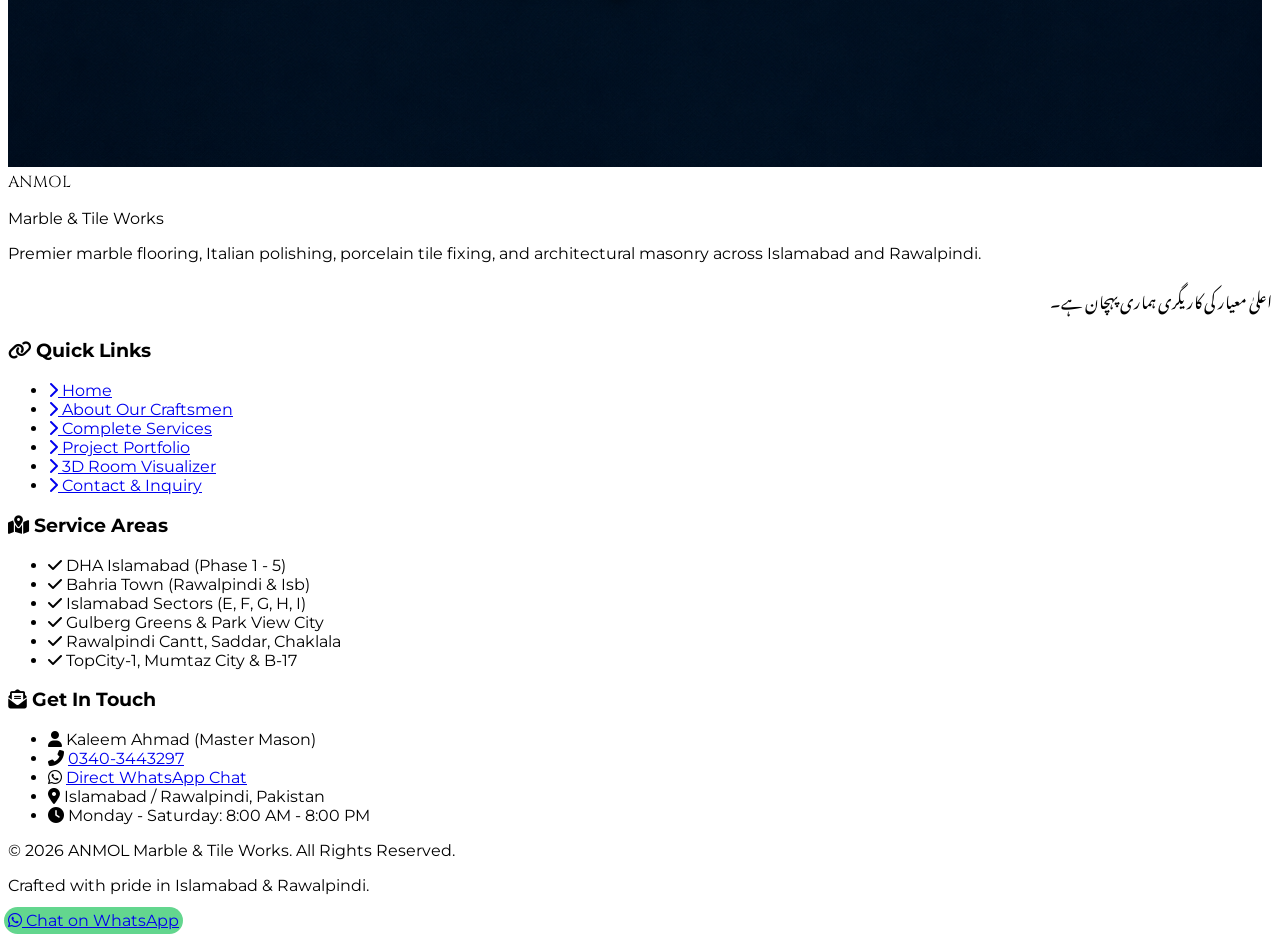
==== commit 6d28f784: "Better XML error handling" ====
--- a/index.html
+++ b/index.html
@@ -198,6 +198,8 @@
               gold: "#D4AF37",
               "gold-light": "#F3E5AB",
               "gold-dark": "#AA820A",
+              /* Darker gold for text on light backgrounds (WCAG AA contrast) */
+              "gold-text": "#8A6A06",
               pearl: "#F8F9FA",
             },
             fontFamily: {
@@ -546,14 +548,14 @@
               >
                 <div class="flex items-center justify-between">
                   <div>
-                    <h4
+                    <p
                       class="text-white text-xs font-bold flex items-center gap-2"
                     >
                       <span
                         class="w-2 h-2 rounded-full bg-emerald-400 animate-ping inline-block"
                       ></span>
                       Interactive 3D Visualizer
-                    </h4>
+                    </p>
                     <p class="text-gray-400 text-[11px] mt-0.5">
                       Preview marble &amp; tile shades on your room walls &amp;
                       floor
@@ -599,20 +601,20 @@
           <div class="pt-4 sm:pt-0 sm:px-4">
             <div class="flex items-center justify-center gap-2 mb-1">
               <i class="fas fa-medal text-navy/70 text-lg"></i>
-              <h3
+              <p
                 class="text-3xl sm:text-4xl font-black counter-value"
                 data-target="5"
                 data-suffix="+"
               >
                 5+
-              </h3>
+              </p>
             </div>
             <p
-              class="text-xs sm:text-sm font-bold uppercase tracking-wider text-navy/90"
+              class="text-xs sm:text-sm font-bold uppercase tracking-wider text-navy"
             >
               Years of Mastery
             </p>
-            <p class="text-[11px] text-navy/70 hidden sm:block mt-0.5">
+            <p class="text-[11px] text-navy hidden sm:block mt-0.5">
               Dedicated Stone Craftsmen
             </p>
           </div>
@@ -620,20 +622,20 @@
           <div class="pt-4 sm:pt-0 sm:px-4">
             <div class="flex items-center justify-center gap-2 mb-1">
               <i class="fas fa-home text-navy/70 text-lg"></i>
-              <h3
+              <p
                 class="text-3xl sm:text-4xl font-black counter-value"
                 data-target="200"
                 data-suffix="+"
               >
                 200+
-              </h3>
+              </p>
             </div>
             <p
-              class="text-xs sm:text-sm font-bold uppercase tracking-wider text-navy/90"
+              class="text-xs sm:text-sm font-bold uppercase tracking-wider text-navy"
             >
               Projects Completed
             </p>
-            <p class="text-[11px] text-navy/70 hidden sm:block mt-0.5">
+            <p class="text-[11px] text-navy hidden sm:block mt-0.5">
               Villas, Flats &amp; Commercial
             </p>
           </div>
@@ -641,20 +643,20 @@
           <div class="pt-4 sm:pt-0 sm:px-4">
             <div class="flex items-center justify-center gap-2 mb-1">
               <i class="fas fa-smile text-navy/70 text-lg"></i>
-              <h3
+              <p
                 class="text-3xl sm:text-4xl font-black counter-value"
                 data-target="100"
                 data-suffix="%"
               >
                 100%
-              </h3>
+              </p>
             </div>
             <p
-              class="text-xs sm:text-sm font-bold uppercase tracking-wider text-navy/90"
+              class="text-xs sm:text-sm font-bold uppercase tracking-wider text-navy"
             >
               Client Satisfaction
             </p>
-            <p class="text-[11px] text-navy/70 hidden sm:block mt-0.5">
+            <p class="text-[11px] text-navy hidden sm:block mt-0.5">
               Quality Finishing Promise
             </p>
           </div>
@@ -662,20 +664,20 @@
           <div class="pt-4 sm:pt-0 sm:px-4">
             <div class="flex items-center justify-center gap-2 mb-1">
               <i class="fas fa-users-cog text-navy/70 text-lg"></i>
-              <h3
+              <p
                 class="text-3xl sm:text-4xl font-black counter-value"
                 data-target="50"
                 data-suffix="+"
               >
                 50+
-              </h3>
+              </p>
             </div>
             <p
-              class="text-xs sm:text-sm font-bold uppercase tracking-wider text-navy/90"
+              class="text-xs sm:text-sm font-bold uppercase tracking-wider text-navy"
             >
               Skilled Ustaads
             </p>
-            <p class="text-[11px] text-navy/70 hidden sm:block mt-0.5">
+            <p class="text-[11px] text-navy hidden sm:block mt-0.5">
               Experienced Tile &amp; Marble Fitters
             </p>
           </div>
@@ -689,7 +691,8 @@
         <!-- Section Header -->
         <div class="text-center mb-14 sm:mb-16">
           <div class="hero-badge mb-3">
-            <span class="text-gold font-bold text-xs uppercase tracking-widest"
+            <span
+              class="text-gold-text font-bold text-xs uppercase tracking-widest"
               >Precision Services</span
             >
           </div>
@@ -720,7 +723,7 @@
                 <i class="fas fa-border-all"></i>
               </div>
               <span
-                class="text-xs uppercase font-bold tracking-wider text-gold mb-1 block"
+                class="text-xs uppercase font-bold tracking-wider text-gold-text mb-1 block"
                 >Floor &amp; Wall Artistry</span
               >
               <h3 class="text-2xl font-bold text-navy mb-3">
@@ -748,7 +751,7 @@
             </div>
             <a
               href="services.html"
-              class="text-sm font-bold text-navy group-hover:text-gold flex items-center gap-2 transition pt-4 border-t border-gray-100"
+              class="text-sm font-bold text-navy group-hover:text-gold-text flex items-center gap-2 transition pt-4 border-t border-gray-100"
             >
               <span>Explore Tile Services</span>
               <i
@@ -773,7 +776,7 @@
                 <i class="fas fa-gem"></i>
               </div>
               <span
-                class="text-xs uppercase font-bold tracking-wider text-gold mb-1 block"
+                class="text-xs uppercase font-bold tracking-wider text-gold-text mb-1 block"
                 >Luxury Natural Stone</span
               >
               <h3 class="text-2xl font-bold text-navy mb-3">
@@ -801,7 +804,7 @@
             </div>
             <a
               href="services.html"
-              class="text-sm font-bold text-navy group-hover:text-gold flex items-center gap-2 transition pt-4 border-t border-gray-100"
+              class="text-sm font-bold text-navy group-hover:text-gold-text flex items-center gap-2 transition pt-4 border-t border-gray-100"
             >
               <span>Explore Marble Works</span>
               <i
@@ -821,7 +824,7 @@
                 <i class="fas fa-layer-group"></i>
               </div>
               <span
-                class="text-xs uppercase font-bold tracking-wider text-gold mb-1 block"
+                class="text-xs uppercase font-bold tracking-wider text-gold-text mb-1 block"
                 >Facades &amp; Feature Walls</span
               >
               <h3 class="text-2xl font-bold text-navy mb-3">
@@ -849,7 +852,7 @@
             </div>
             <a
               href="services.html"
-              class="text-sm font-bold text-navy group-hover:text-gold flex items-center gap-2 transition pt-4 border-t border-gray-100"
+              class="text-sm font-bold text-navy group-hover:text-gold-text flex items-center gap-2 transition pt-4 border-t border-gray-100"
             >
               <span>Explore Cladding &amp; Sinks</span>
               <i
@@ -877,7 +880,8 @@
       <div class="max-w-7xl mx-auto px-4 sm:px-6 lg:px-8">
         <div class="text-center mb-16">
           <div class="hero-badge mb-3">
-            <span class="text-gold font-bold text-xs uppercase tracking-widest"
+            <span
+              class="text-gold-text font-bold text-xs uppercase tracking-widest"
               >Why Discerning Clients Choose Us</span
             >
           </div>
@@ -899,9 +903,9 @@
             >
               <i class="fas fa-crosshairs"></i>
             </div>
-            <h4 class="text-lg font-bold text-navy mb-2">
+            <h3 class="text-lg font-bold text-navy mb-2">
               Laser-Calibrated Alignment
-            </h4>
+            </h3>
             <p class="text-xs sm:text-sm text-gray-600 leading-relaxed">
               We employ professional laser levels and tile leveling clips to
               ensure absolute flatness without tripping edges.
@@ -917,9 +921,9 @@
             >
               <i class="fas fa-magic"></i>
             </div>
-            <h4 class="text-lg font-bold text-navy mb-2">
+            <h3 class="text-lg font-bold text-navy mb-2">
               Dust-Free Mirror Polish
-            </h4>
+            </h3>
             <p class="text-xs sm:text-sm text-gray-600 leading-relaxed">
               Multi-stage Italian chemical polishing and diamond rotary pads
               bring out the stone's genuine deep crystal gloss.
@@ -935,9 +939,9 @@
             >
               <i class="fas fa-hand-holding-usd"></i>
             </div>
-            <h4 class="text-lg font-bold text-navy mb-2">
+            <h3 class="text-lg font-bold text-navy mb-2">
               Honest Rates &amp; No Hidden Cost
-            </h4>
+            </h3>
             <p class="text-xs sm:text-sm text-gray-600 leading-relaxed">
               Transparent per-square-foot quotes with complete material guidance
               so you always get the best value for your budget.
@@ -953,9 +957,9 @@
             >
               <i class="fas fa-calendar-check"></i>
             </div>
-            <h4 class="text-lg font-bold text-navy mb-2">
+            <h3 class="text-lg font-bold text-navy mb-2">
               Strict Project Deadlines
-            </h4>
+            </h3>
             <p class="text-xs sm:text-sm text-gray-600 leading-relaxed">
               Experienced crews of skilled masons deploy quickly to handover
               your dream home on schedule without delays.
@@ -1119,7 +1123,8 @@
       <div class="max-w-7xl mx-auto px-4 sm:px-6 lg:px-8">
         <div class="text-center mb-16">
           <div class="hero-badge mb-3">
-            <span class="text-gold font-bold text-xs uppercase tracking-widest"
+            <span
+              class="text-gold-text font-bold text-xs uppercase tracking-widest"
               >Verified Reviews</span
             >
           </div>
@@ -1160,9 +1165,9 @@
                 AR
               </div>
               <div>
-                <h4 class="font-bold text-navy text-sm sm:text-base">
+                <p class="font-bold text-navy text-sm sm:text-base">
                   Ahmed Raza
-                </h4>
+                </p>
                 <p class="text-xs text-gray-500">
                   <i class="fas fa-check-circle text-emerald-500 mr-1"></i>
                   Homeowner, DHA Islamabad
@@ -1199,9 +1204,9 @@
                 SM
               </div>
               <div>
-                <h4 class="font-bold text-navy text-sm sm:text-base">
+                <p class="font-bold text-navy text-sm sm:text-base">
                   Sana Malik
-                </h4>
+                </p>
                 <p class="text-xs text-gray-500">
                   <i class="fas fa-check-circle text-emerald-500 mr-1"></i>
                   Business Owner, Bahria Phase 7
@@ -1238,9 +1243,9 @@
                 BK
               </div>
               <div>
-                <h4 class="font-bold text-navy text-sm sm:text-base">
+                <p class="font-bold text-navy text-sm sm:text-base">
                   Bilal Khan
-                </h4>
+                </p>
                 <p class="text-xs text-gray-500">
                   <i class="fas fa-check-circle text-emerald-500 mr-1"></i>
                   Civil Contractor, Islamabad F-10
@@ -1268,7 +1273,7 @@
           Ready to Transform Your Villa or Commercial Space?
         </h2>
         <p
-          class="text-navy/90 mb-9 text-sm sm:text-base max-w-xl mx-auto leading-relaxed"
+          class="text-navy mb-9 text-sm sm:text-base max-w-xl mx-auto leading-relaxed"
         >
           Book a free site consultation and estimate today. We bring sample
           cuts, evaluate leveling, and offer competitive direct-artisan rates.
@@ -1284,7 +1289,7 @@
           <a
             href="https://wa.me/923403443297?text=Hello%20ANMOL%20Marble%20%26%20Tile%20Works,%20I%20am%20interested%20in%20a%20project%20estimate."
             target="_blank"
-            class="bg-emerald-600 text-white px-8 py-4 rounded-xl font-bold hover:bg-emerald-700 transition shadow-xl flex items-center justify-center gap-2 text-sm uppercase tracking-wider"
+            class="bg-emerald-700 text-white px-8 py-4 rounded-xl font-bold hover:bg-emerald-800 transition shadow-xl flex items-center justify-center gap-2 text-sm uppercase tracking-wider"
           >
             <i class="fab fa-whatsapp text-lg"></i>
             <span>WhatsApp Estimate</span>
@@ -1333,11 +1338,11 @@
 
           <!-- Col 2: Quick Links -->
           <div>
-            <h4
+            <h3
               class="text-white font-bold mb-4 text-sm uppercase tracking-wider border-b border-gold/30 pb-2 flex items-center gap-2"
             >
               <i class="fas fa-link text-gold text-xs"></i> Quick Links
-            </h4>
+            </h3>
             <ul class="space-y-2.5 text-xs sm:text-sm">
               <li>
                 <a
@@ -1398,12 +1403,12 @@
 
           <!-- Col 3: Areas Covered -->
           <div>
-            <h4
+            <h3
               class="text-white font-bold mb-4 text-sm uppercase tracking-wider border-b border-gold/30 pb-2 flex items-center gap-2"
             >
               <i class="fas fa-map-marked-alt text-gold text-xs"></i> Service
               Areas
-            </h4>
+            </h3>
             <ul class="space-y-2 text-xs text-gray-400">
               <li class="flex items-center gap-2">
                 <i class="fas fa-check text-gold text-[10px]"></i> DHA Islamabad
@@ -1434,12 +1439,12 @@
 
           <!-- Col 4: Get In Touch -->
           <div>
-            <h4
+            <h3
               class="text-white font-bold mb-4 text-sm uppercase tracking-wider border-b border-gold/30 pb-2 flex items-center gap-2"
             >
               <i class="fas fa-envelope-open-text text-gold text-xs"></i> Get In
               Touch
-            </h4>
+            </h3>
             <ul class="space-y-3 text-xs sm:text-sm">
               <li class="flex items-center gap-3">
                 <i class="fas fa-user text-gold w-4"></i>
@@ -1477,7 +1482,7 @@
         </div>
 
         <div
-          class="border-t border-gray-800 pt-8 flex flex-col sm:flex-row items-center justify-between text-xs text-gray-500"
+          class="border-t border-gray-800 pt-8 flex flex-col sm:flex-row items-center justify-between text-xs text-gray-400"
         >
           <p>&copy; 2026 ANMOL Marble &amp; Tile Works. All Rights Reserved.</p>
           <p class="mt-2 sm:mt-0">
